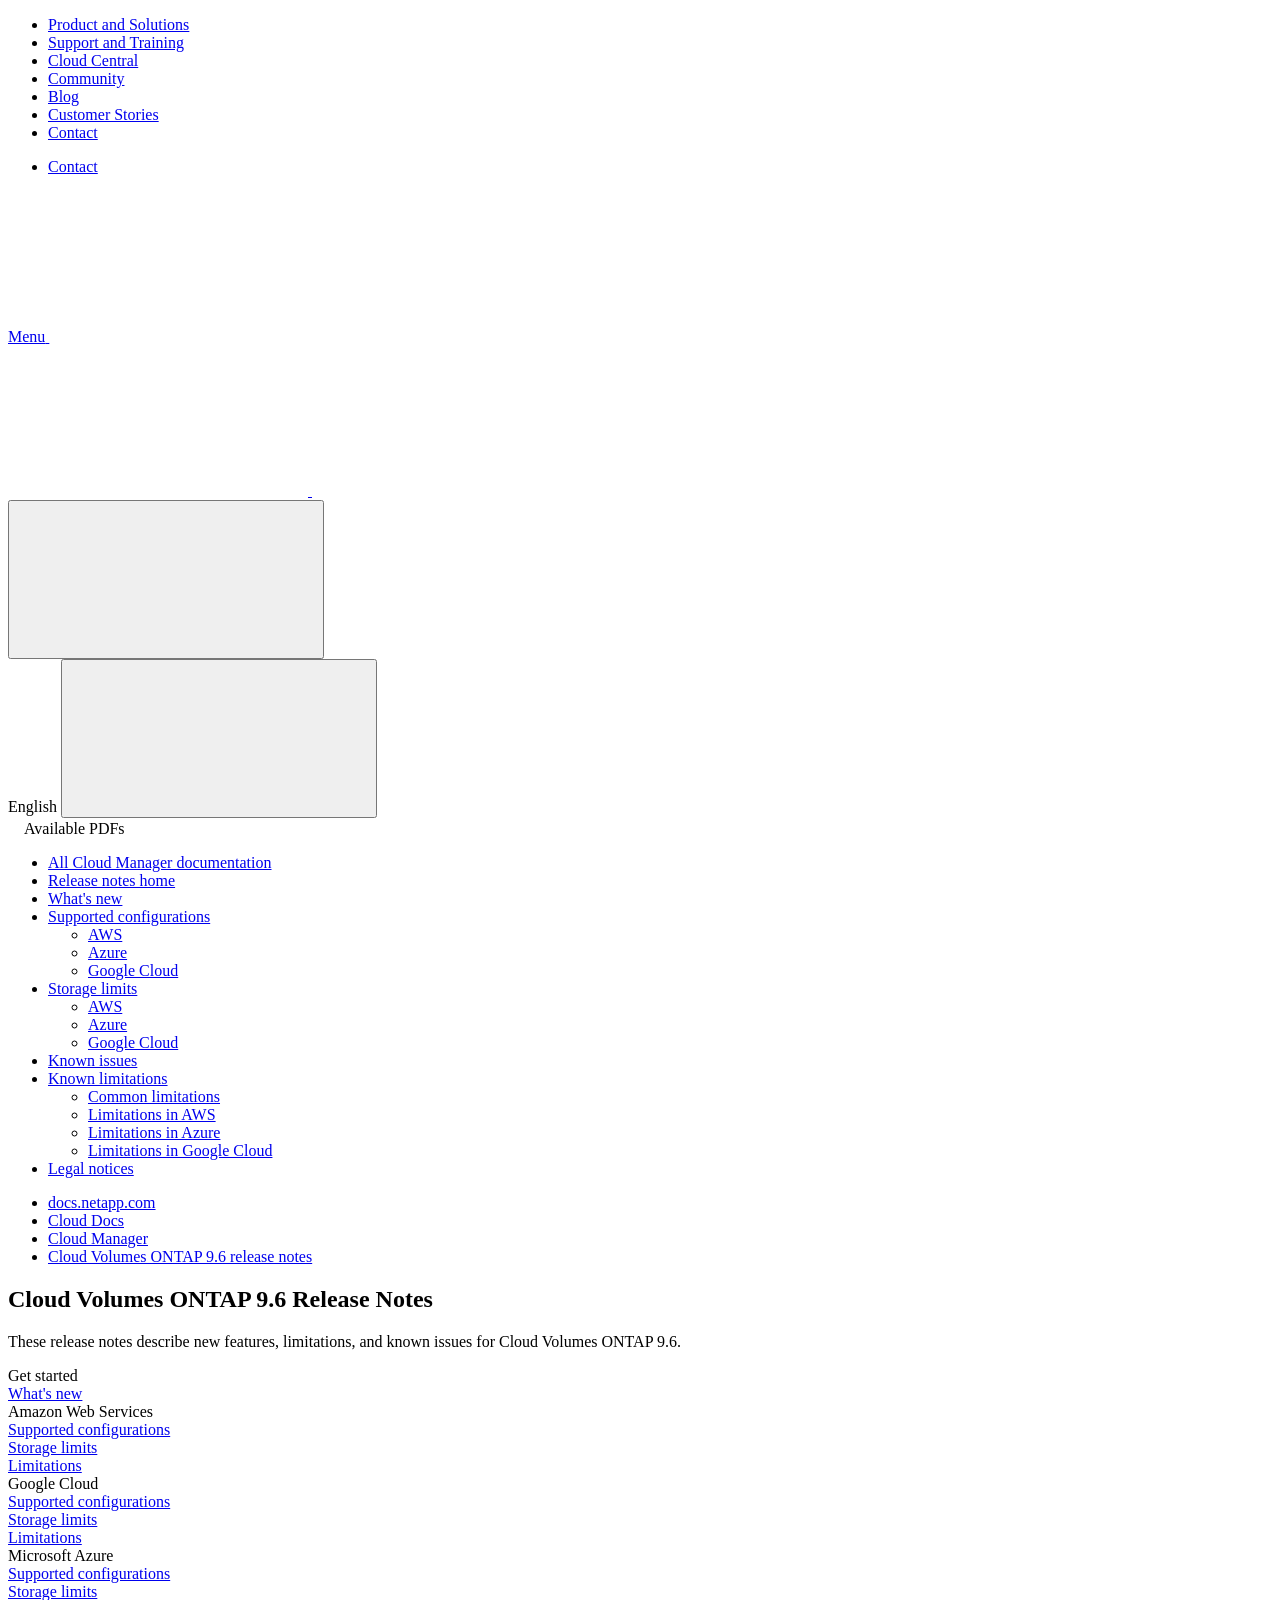
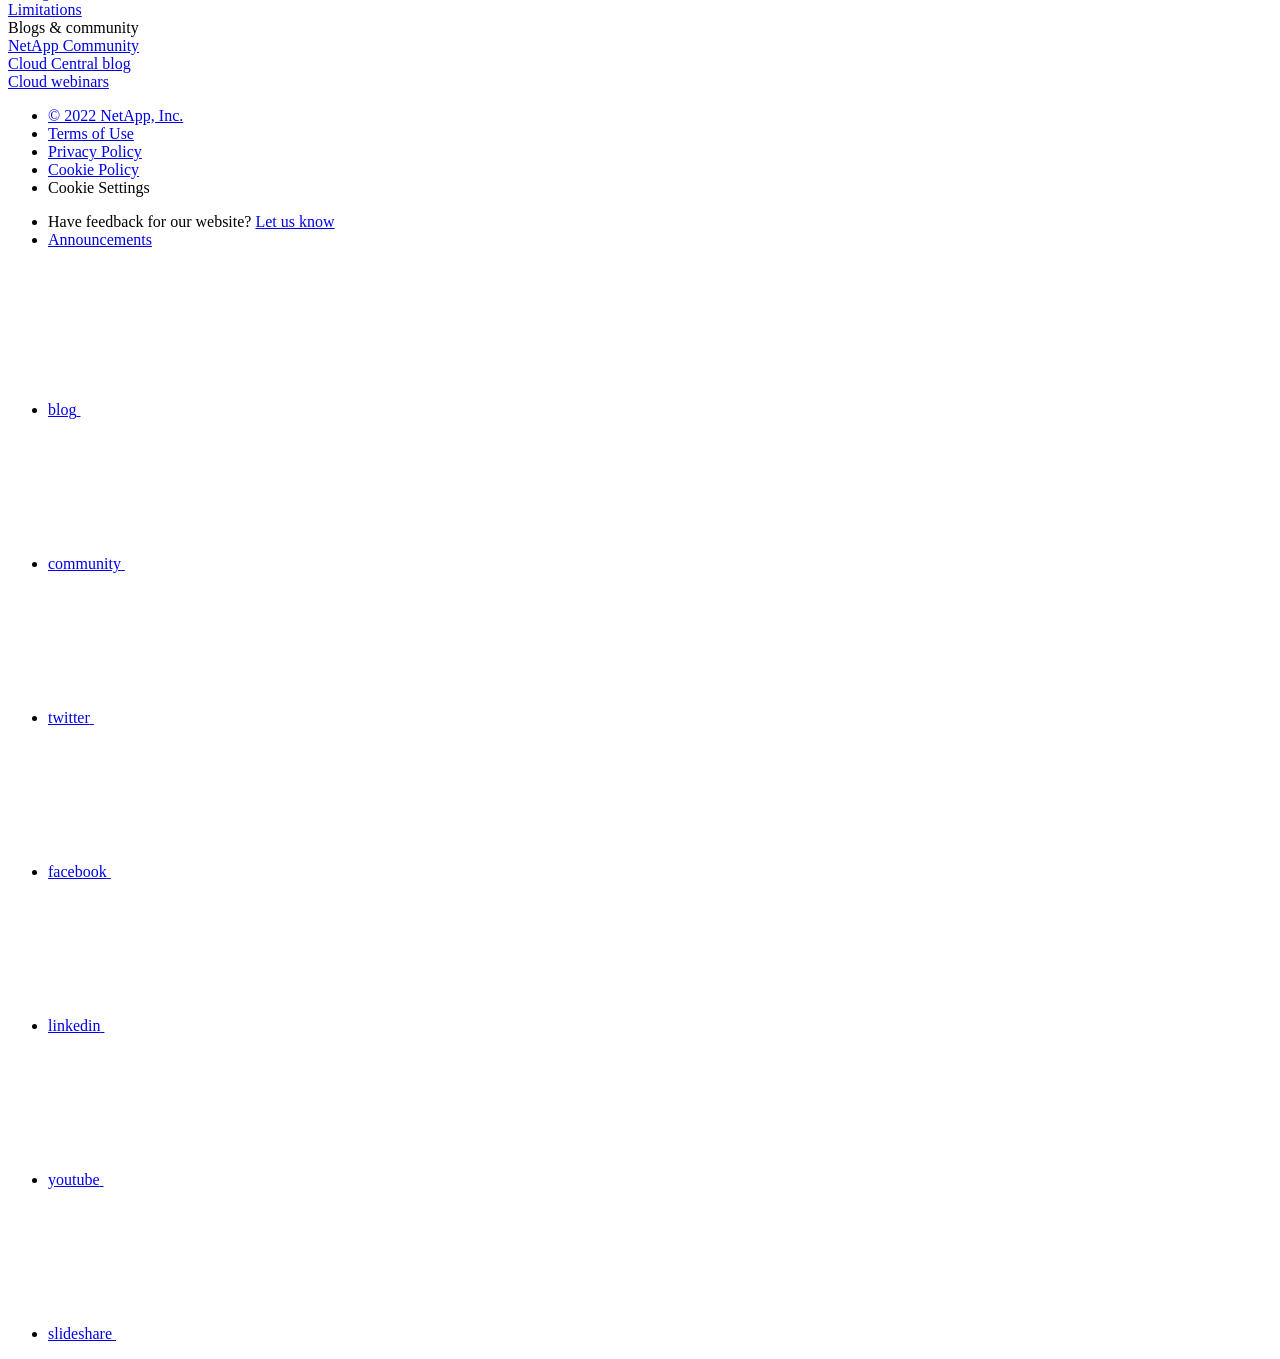
==== index.html @ 89209904 "Deploying to gh-pages from  @ 6f25eb00dc948ad1124d9886e320e7d8498232b2 🚀" ====
<!DOCTYPE html>
<html lang="en">
  <head class="at-element-marker">
  <title>Cloud Volumes ONTAP 9.6 Release Notes | NetApp Documentation</title>
  <meta charset="utf-8">
  <meta http-equiv="x-ua-compatible" content="ie=edge,chrome=1">
  <meta http-equiv="language" content="en">
  <meta name="viewport" content="width=device-width, initial-scale=1">
  <meta property="og:title" content="Cloud Volumes ONTAP 9.6 Release Notes | NetApp Documentation" />
	<meta property="og:type" content="website" />
	<meta property="og:url" content="https://docs.netapp.com/us-en/cloud-volumes-ontap-96-relnotes/index.html" />
	<meta property="og:description" content="These release notes describe new features, limitations, and known issues for Cloud Volumes ONTAP 9.6." />
  <meta property="og:image" content="https://docs.netapp.com/us-en/cloud-volumes-ontap-96-relnotes/images/logo-tophat-social.png" />
  <meta property="og:image:alt" content="NetApp Logo" />
  <meta name="format-detection" content="telephone=no">
  <meta http-equiv="Content-Type" content="text/html; charset=utf-8">
  <meta http-equiv="encoding" content="utf-8">
  <meta http-equiv="nss-type" content="Product Documentation"/>
  <meta http-equiv="nss-subtype" content="User Guide"/><meta name="description" content="These release notes describe new features, limitations, and known issues for Cloud Volumes ONTAP 9.6.">
  <meta name="keywords" content=" "><!-- Icons -->
  <link rel="icon" href="/us-en/cloud-volumes-ontap-96-relnotes/images/favicon.ico" type="image/x-icon">

  <!-- RSS Feed --><link rel="alternate" type="application/rss+xml" title="NetApp Documentation" href="/us-en/cloud-volumes-ontap-96-relnotes/feed.xml"><!-- CSS Definitions: NetApp CSS should be defined after generic css -->

  <!-- Elastic Search -->
  <link rel="stylesheet" href="//cdn.jsdelivr.net/searchkit/0.10.0/theme.css">

  <!-- Controls AsciiDoctor Admonition Blocks -->
  <link rel="stylesheet" type="text/css" href="/us-en/cloud-volumes-ontap-96-relnotes/css/font-awesome.min.css">

  <!-- Controls the shadow effect for search dropdown menu -->
  <link rel="stylesheet" href="/us-en/cloud-volumes-ontap-96-relnotes/css/boxshadowproperties.css">

  <!-- NetApp CSS controls the technical content -->
  <link rel="stylesheet" type="text/css" href="/us-en/cloud-volumes-ontap-96-relnotes/css/netapp.css">

  <!-- WWW CSS Content -->
  <link rel="stylesheet" type="text/css" href="/us-en/cloud-volumes-ontap-96-relnotes/css/www-luci-dotcom.min.css">
  <link rel="stylesheet" type="text/css" href="/us-en/cloud-volumes-ontap-96-relnotes/css/www-netapp-dotcom.css">
  <link rel="stylesheet" href="/us-en/cloud-volumes-ontap-96-relnotes/css/www-netapp-library-critical.min.css" media="all" >
  <link rel="stylesheet" href="/us-en/cloud-volumes-ontap-96-relnotes/css/www-netapp-library-non-critical.min.css" as="style" onload="this.onload=null;this.rel='stylesheet'">
  <link rel="stylesheet" href="/us-en/cloud-volumes-ontap-96-relnotes/css/www-netapp-library-global-header-footer.min.css">

  <!-- NetApp IE Customizations -->
  <link rel="stylesheet" href='/us-en/cloud-volumes-ontap-96-relnotes/css/na-utility.css' type='text/css'>
  <link rel="stylesheet" href='/us-en/cloud-volumes-ontap-96-relnotes/css/na-sidebar.css' type='text/css'>
  <link rel='stylesheet' href='/us-en/cloud-volumes-ontap-96-relnotes/css/clouddocs.css' type='text/css'>
  <link rel='stylesheet' href='/us-en/cloud-volumes-ontap-96-relnotes/css/custom-dropdown.css' type='text/css'>
  <link rel='stylesheet' href='/us-en/cloud-volumes-ontap-96-relnotes/css/na-pagenav.css' type='text/css'>

  
  <link rel="stylesheet" href="/us-en/cloud-volumes-ontap-96-relnotes/css/landing-page.css" type="text/css">
  <link rel="stylesheet" href="/us-en/cloud-volumes-ontap-96-relnotes/css/tabbed-blocks.css" type="text/css">
  <!-- Canonical url -->
  <link rel='stylesheet' href='/us-en/cloud-volumes-ontap-96-relnotes/css/na-feature.css' type='text/css'><!-- Top level site integrations --><script>
    if (document.location.hostname === "docs.netapp.com") {
      var head = document.getElementsByTagName('head')[0];
      var onetrustConsent = document.createElement("script");
      onetrustConsent.type = "text/javascript";
      onetrustConsent.src = "https://cdn.cookielaw.org/consent/72570c5c-fe30-465f-b0e0-b77f7fb4ae34/OtAutoBlock.js";
      head.appendChild(onetrustConsent);

      var onetrustScript = document.createElement("script");
      onetrustScript.type = "text/javascript";
      onetrustScript.src = "https://cdn.cookielaw.org/scripttemplates/otSDKStub.js";
      onetrustScript.charset = "UTF-8";
      onetrustScript.dataset.documentLanguage = "true";
      onetrustScript.dataset.domainScript = "72570c5c-fe30-465f-b0e0-b77f7fb4ae34";
      head.appendChild(onetrustScript);
    }

    function OptanonWrapper() { }

    if (document.location.hostname === "docs.netapp.com") {
      var adobe = document.createElement("script");
      adobe.type = "text/plain";
      adobe.className = "optanon-category-C0002";
      adobe.src = "//assets.adobedtm.com/60287eadf1ee/c284da483c83/launch-e9ff3acac59f.min.js";
      head.appendChild(adobe);

      var google = document.createElement("script");
      google.type = "text/plain";
      google.className = "optanon-category-C0002";
      google.src = "https://www.googletagmanager.com/gtag/js?id=UA-81697994-3";
      head.appendChild(google);

      window.dataLayer = window.dataLayer || [];
      function gtag(){dataLayer.push(arguments);}
      gtag('js', new Date());
      gtag('config', 'UA-81697994-3');
    }
  </script>
  <script src="https://cdnjs.cloudflare.com/ajax/libs/jquery/2.1.4/jquery.min.js"></script>
  <script src="https://cdnjs.cloudflare.com/ajax/libs/jquery-cookie/1.4.1/jquery.cookie.min.js"></script>

  <!-- Used for Product Family Page Sidebar Visibility --><link rel="stylesheet" href='/us-en/cloud-volumes-ontap-96-relnotes/css/product-family.css' type="text/css">
  <script src='/us-en/cloud-volumes-ontap-96-relnotes/js/product-family.js'></script><!-- Used to import Promise for IE. Required for SearchKit -->
  <script src="https://cdnjs.cloudflare.com/ajax/libs/bluebird/3.3.5/bluebird.min.js"></script><script src='/us-en/cloud-volumes-ontap-96-relnotes/js/na-search.js'></script><script src='/us-en/cloud-volumes-ontap-96-relnotes/js/na-pagenav.js'></script><link rel='stylesheet' href='/us-en/cloud-volumes-ontap-96-relnotes/css/prism.css' type='text/css'>
  <link rel='stylesheet' href='/us-en/cloud-volumes-ontap-96-relnotes/css/prism-netapp.css' type='text/css'>


  <script src='/us-en/cloud-volumes-ontap-96-relnotes/js/na-utility.js'></script>
  <script src='/us-en/cloud-volumes-ontap-96-relnotes/js/clouddocs.js'></script>
  <script src='/us-en/cloud-volumes-ontap-96-relnotes/js/jquery.navgoco.min.js'></script>
  <script src="https://maxcdn.bootstrapcdn.com/bootstrap/3.3.7/js/bootstrap.min.js" integrity="sha384-Tc5IQib027qvyjSMfHjOMaLkfuWVxZxUPnCJA7l2mCWNIpG9mGCD8wGNIcPD7Txa" crossorigin="anonymous"></script>
  <script src='/us-en/cloud-volumes-ontap-96-relnotes/js/toc.js'></script>
  <script src='/us-en/cloud-volumes-ontap-96-relnotes/js/customscripts.js'></script><script>
      $(document).ready(function() {
          
          var collapseOnInit = true;
          

          var navSettings = {
              "caretHtml": '',
              "accordion": collapseOnInit,
              "openClass": 'active', // open
              "save": false, // leave false or nav highlighting doesn't work right
              "cookie": {
                  "name": 'navgoco',
                  "expires": false,
                  "path": '/'
              },
              "slide": {
                  "duration": 400,
                  "easing": 'swing'
              }
          };

          // Initialize navgoco with default options
          $("#mysidebar").navgoco(navSettings);
          

          $("#collapseAll").click(function(e) {
              e.preventDefault();
              $("#mysidebar").navgoco('toggle', false);
          });

          $("#expandAll").click(function(e) {
              e.preventDefault();
              $("#mysidebar").navgoco('toggle', true);
          });

      });

  </script>
  <script>
      $(document).ready(function() {
          $("#tg-sb-link").click(function() {
              $("#tg-sb-sidebar").toggle();
              $("#tg-sb-content").toggleClass('col-md-9');
              $("#tg-sb-content").toggleClass('col-md-12');
              $("#tg-sb-icon").toggleClass('fa-toggle-on');
              $("#tg-sb-icon").toggleClass('fa-toggle-off');
          });
      });
  </script>
  <script src='/us-en/cloud-volumes-ontap-96-relnotes/js/custom-dropdown.js'></script>
  <script src='/us-en/cloud-volumes-ontap-96-relnotes/js/FileSaver.min.js'></script>
  <script src='/us-en/cloud-volumes-ontap-96-relnotes/js/jszip-utils.min.js'></script>
  <script src='/us-en/cloud-volumes-ontap-96-relnotes/js/jszip.min.js'></script>
  <script src='/us-en/cloud-volumes-ontap-96-relnotes/js/pdf-ux.js'></script>
</head>


  <body class role="document" data-flavor="">
    <div id="page" class="n-off-canvas-menu">
      <div class="n-off-canvas-menu__menu"><!--TODO: Add offcanvas code --></div>
      <div class="n-off-canvas-menu__content-wrap">
        <header class="site-header" id="banner">
  
  <!-- Start Page Toolbar -->
  
  
  <!-- Start top_hat -->
  <div class="n-top-hat">
    <div class="n-container">
      <div class="n-top-hat__cross-property-nav">
        <ul class="n-top-hat__list">
          <li class="n-top-hat__list-item">
            <a href="https://www.netapp.com/products-a-z/" class="n-top-hat__link">Product and Solutions</a>
          </li>
          <li class="n-top-hat__list-item">
            <a href="https://www.netapp.com/support-and-training/netapp-university/" class="n-top-hat__link">Support and Training</a>
          </li>
          <li class="n-top-hat__list-item">
            <a href="https://cloud.netapp.com" class="n-top-hat__link">Cloud Central</a>
          </li>
          <li class="n-top-hat__list-item">
            <a href="https://community.netapp.com/" class="n-top-hat__link">Community</a>
          </li>
          <li class="n-top-hat__list-item">
            <a href="https://blog.netapp.com/" class="n-top-hat__link">Blog</a>
          </li>
          <li class="n-top-hat__list-item">
            <a href="https://customers.netapp.com/en/" class="n-top-hat__link">Customer Stories</a>
          </li>
          <li class="n-top-hat__list-item">
            <a href="https://www.netapp.com/us/contact-us/index.aspx" target="_self" class="n-top-hat__link" data-ntap-ui="contact-us">Contact</a>
          </li>
        </ul>
      </div>
      <div class="n-top-hat__utils">
        <ul class="n-top-hat__list">
          <li class="n-top-hat__list-item">
            <a href="https://www.netapp.com/us/contact-us/index.aspx" target="_self" class="n-top-hat__link" data-ntap-ui="contact-us">Contact</a>
          </li>
        </ul>
      </div>
    </div>
  </div>
  <!-- End top_hat -->

  <!-- Start property bar -->
  <style>
    .n-property-navigation-bar__menus--desktop-experience .n-menu--mega__default-content__heading span {
    color: #34B0FF;
    }
  </style>
  <div class="n-property-bar " data-ntap-ui="sticky-nav">
    <div class="n-property-bar__inner-wrap">
      <div class="n-property-bar__menu-toggle">
        <a href="#" class="n-property-bar__menu-toggle-link">
          <span class="n-property-bar__menu-toggle-text">Menu</span>
          <svg class="n-icon-bars n-property-bar__menu-toggle-icon" aria-labelledby="title">
            <title>bars</title>
            <use xlink:href="/us-en/cloud-volumes-ontap-96-relnotes/common/svg/sprite.svg#bars"></use>
          </svg>
        </a>
      </div>
      <div class="n-property-bar__property-mark ">
        <a href="https://www.netapp.com" class="n-property-bar__property-link">
          <div class="n-property-bar__logo">
            <svg class="n-icon-netapp-mark n-icon-netapp-mark n-property-bar__netapp-mark-icon" aria-labelledby="title">
              <title>netapp-mark</title>
              <use xlink:href="/us-en/cloud-volumes-ontap-96-relnotes/common/svg/sprite.svg#netapp-mark"></use>
            </svg>
            <svg class="n-icon-netapp-logo n-property-bar__logo-svg" aria-labelledby="title">
              <title>netapp-logo</title>
              <use xlink:href="/us-en/cloud-volumes-ontap-96-relnotes/common/svg/sprite.svg#netapp-logo"></use>
            </svg>
          </div>
        </a>
      </div>

      
      <div class="search-property-bar">
        <div id="search-demo-container" class="searchbox n-property-bar__search">
          <div id="react-search" 
          data-search-html="/us-en/cloud-volumes-ontap-96-relnotes/search.html"
          data-type="widget" 
          data-placeholder="Search Documentation" 
          data-no-results-found="No results were found for {query}" 
          data-did-you-mean="Search for {suggestion}." 
          data-no-results-found-did-you-mean="No results found for {query}. Did you mean {suggestion}?" 
          data-results-found="{hitCount} results found"  
          data-sk-es-pf-indexes=""
          data-flavor=""></div>
          <button class="n-property-bar__search-toggle-button" type="button">
            <svg class="n-icon-search n-property-bar__search-toggle-button-icon" aria-labelledby="title">
              <title>search</title>
              <use xmlns:xlink="http://www.w3.org/1999/xlink" xlink:href="/us-en/cloud-volumes-ontap-96-relnotes/common/svg/sprite.svg#search"></use>
            </svg>
          </button>
        </div>
      </div>
      
    </div>
  </div>
  <div class="n-property-bar__toolbar">
    <!-- Start Language Selector --><div id="ie-i18n" class="n-property-bar__lang-selector">
      <div id="ie-i18n-menu">
      <span class="ie-i18n-lang">English</span>
        <button class="ie-i18n-icon-container" type="button">
          <svg class="n-globe__icon" aria-labelledby="title">
            <title>globe</title>
            <use xmlns:xlink="http://www.w3.org/1999/xlink" xlink:href="/us-en/cloud-volumes-ontap-96-relnotes/common/svg/sprite.svg#globe"></use>
          </svg>
        </button>
      </div>
      <div id="n-property-navigation-bar__menu--language-selector" class="ie-i18n-results-container n-menu n-menu--v3 n-menu--is-active" style="display: none;">
        <div class="n-language-selector-menu">
          <ul class="n-menu__list">
            <li class="n-menu__list-column">
              <ul class="n-menu__list"><li class="n-menu__list-item n-menu__list-item--level-1">
                  <a href="https://docs.netapp.com/us-en/cloud-volumes-ontap-96-relnotes/index.html" class="n-menu__header-text"><span translate="no" class="notranslate">English</span></a>
                </li><li class="n-menu__list-item n-menu__list-item--level-1">
                  <a href="https://docs.netapp.com/ja-jp/cloud-volumes-ontap-96-relnotes/index.html" class="n-menu__header-text"><span translate="no" class="notranslate">日本語</span></a>
                </li><li class="n-menu__list-item n-menu__list-item--level-1">
                  <a href="https://docs.netapp.com/zh-cn/cloud-volumes-ontap-96-relnotes/index.html" class="n-menu__header-text"><span translate="no" class="notranslate">简体中文</span></a>
                </li><li class="n-menu__list-item n-menu__list-item--level-1">
                  <a href="https://docs.netapp.com/ko-kr/cloud-volumes-ontap-96-relnotes/index.html" class="n-menu__header-text"><span translate="no" class="notranslate">한국어</span></a>
                </li></ul>
            </li>
          </ul>
        </div>
      </div>
    </div><!-- End Language Selector -->

    <div class="n-property-bar__cta"></div>
  </div>
  <script>
    $(function(){
        var currentLocalization = $('html').attr('lang');

        var localizationsDictionary = {
            "en-CA" : "https://www.netapp.com/search/index.aspx?for_cr=canada&",
            "en-IN" : "https://www.netapp.com/search/index.aspx?for_cr=india&",
            "nl-NL" : "https://www.netapp.com/search/index.aspx?for_cr=netherlands&",
            "ru-RU" : "https://www.netapp.com/search/index.aspx?for_cr=russia&",
            "sv-SE" : "https://www.netapp.com/search/index.aspx?for_cr=sweden&",
            "it-IT" : "https://www.netapp.com/search/index.aspx?for_cr=italy&",
            "he-IL" : "https://www.netapp.com/search/index.aspx?for_cr=israel&",
            "ko-KR" : "https://www.netapp.com/search/index.aspx?for_cr=korea&",
            "zh-TW" : "https://www.netapp.com/search/index.aspx?for_cr=taiwan&",
            "en-GB" : "https://www.netapp.com/search/index.aspx?for_cr=unitedkingdom&",
            "en-SG" : "https://www.netapp.com/search/index.aspx?for_cr=asean&",
            "en-AU" : "https://www.netapp.com/search/index.aspx?for_cr=australia&",
            "pt-BR" : "https://www.netapp.com/search/index.aspx?for_cr=brasil&",
            "de-CH" : "https://www.netapp.com/search/index.aspx?for_cr=switzerland&",
            "es-MX" : "https://www.netapp.com/search/index.aspx?for_cr=mexico&"
        };

        if($('html').hasClass('ntap-whitelisted') && localizationsDictionary.hasOwnProperty(currentLocalization)) {
            $('.n-property-bar__property-link').attr('href', '/');
        }
    });
  </script>
  <!-- End property bar -->
</header>


        <main id="n-main-content" class="n-main-content">
          <!-- Start Documentation Content -->
<div class="ie-main">
  <!-- Sidebar Column -->
  
  <div class="col-md-3" id="sidebar-height">
      <div class="n-pdf-header">
  <a id="toggleButtonPdf" class="n-pdf-button" type="button">
    <img src="/us-en/cloud-volumes-ontap-96-relnotes/images/pdf.png" width="16" height="16"/>Available PDFs<span>
    </span>
  </a>
</div>
<div class="n-pdf-body-container">
  <ul id="toggleContainerPdf" class="n-pdf-body" style="display:none;"><li class="pdf-ux-container">
        
        
        
        <a target="_blank" href="/us-en/cloud-volumes-ontap-96-relnotes/pdfs/fullsite-sidebar/Cloud_Volumes_ONTAP_9_6_Release_Notes.pdf" >
          <img src="/us-en/cloud-volumes-ontap-96-relnotes/images/pdf.png" width="16" height="16"/>PDF of this doc site</a>


    <ul class="subfolders" style="display:none;"><li class="active pdf-hide">
  <a target="_blank" href="/us-en/cloud-volumes-ontap-96-relnotes/pdfs/pages/index.pdf" >
    <img src="/us-en/cloud-volumes-ontap-96-relnotes/images/pdf.png" width="16" height="16"/>
    PDF of this page
  </a>
</li>

</ul>
  





    
      <ul class="subfolders" style="display:none;">
        <li class="pdf-ux-container">
          
          
          
          <a target="_blank" 
            
              href="/us-en/cloud-volumes-ontap-96-relnotes/pdfs/sidebar/Supported_configurations.pdf" 
            
          >
            <img src="/us-en/cloud-volumes-ontap-96-relnotes/images/pdf.png" width="16" height="16"/>
            Supported configurations
          </a>
          







          
        </li>
      </ul>
    

  



    
      <ul class="subfolders" style="display:none;">
        <li class="pdf-ux-container">
          
          
          
          <a target="_blank" 
            
              href="/us-en/cloud-volumes-ontap-96-relnotes/pdfs/sidebar/Storage_limits.pdf" 
            
          >
            <img src="/us-en/cloud-volumes-ontap-96-relnotes/images/pdf.png" width="16" height="16"/>
            Storage limits
          </a>
          







          
        </li>
      </ul>
    

  





    
      <ul class="subfolders" style="display:none;">
        <li class="pdf-ux-container">
          
          
          
          <a target="_blank" 
            
              href="/us-en/cloud-volumes-ontap-96-relnotes/pdfs/sidebar/Known_limitations.pdf" 
            
          >
            <img src="/us-en/cloud-volumes-ontap-96-relnotes/images/pdf.png" width="16" height="16"/>
            Known limitations
          </a>
          









          
        </li>
      </ul>
    

  




</li></ul>
  <div class="zip-pdf-link-container" style="display: none;">   
    <a href="#" id="zipPdf">
      <img src="/us-en/cloud-volumes-ontap-96-relnotes/images/pdf-zip.png" width="16" height="16"/>
      <pre>Collection of separate PDF docs<span class="zip-size"></span></pre>
    </a><div id="zip-link-popup" class="hide">
    <div class="inner-modal">
        <div class="downloading-progress">
            <div class="spinner"></div>
            <h1>Creating your file...</h1>
            <div>This may take a few minutes. Thanks for your patience.</div>
            <button class="cancel-download-btn" type="button">Cancel</button>
        </div>
        <div class="download-complete hide">
            <div class="done-icon">
                <svg xmlns="http://www.w3.org/2000/svg" width="24" height="24" viewBox="0 0 24 24"><path d="M20.285 2l-11.285 11.567-5.286-5.011-3.714 3.716 9 8.728 15-15.285z"/></svg>
            </div>
            <div>Your file is ready</div>
            <button class="cancel-download-btn" type="button">OK</button>
        </div>
    </div>
</div>
<script>
    $(".cancel-download-btn").click(function(){
        $("#zip-link-popup").addClass("hide");
        $("#zip-link-popup .downloading-progress").removeClass("hide");
        $("#zip-link-popup .download-complete").addClass("hide");
    });
</script></div>
</div>
<script>
  $("#toggleContainerPdf li.active:last-child").parents('ul.subfolders').toggle('display');
  $("#toggleButtonPdf").click(function () {
    $("#toggleContainerPdf").toggle('display');
    $(".n-pdf-body-container .zip-pdf-link-container").toggle('display');
  });
</script><div class="sidebar-nav-container">
  <ul id="mysidebar" class="nav"><li class=" "><a class="na-navbar-padding" href="https://docs.netapp.com/us-en/cloud-manager-family">
        All Cloud Manager documentation
      </a></li><li class="  active "><a class="na-navbar-padding" href="/us-en/cloud-volumes-ontap-96-relnotes/index.html">
        Release notes home
      </a></li><li class=" "><a class="na-navbar-padding" href="/us-en/cloud-volumes-ontap-96-relnotes/reference-new.html">
        What's new
      </a></li><li class="subfolders "><a href="#">
        <div class="na-navbar-padding"> Supported configurations</div>
      </a>
      <ul><li class=" "><a class="na-navbar-padding" href="/us-en/cloud-volumes-ontap-96-relnotes/reference-configs-aws.html">
        AWS
      </a></li><li class=" "><a class="na-navbar-padding" href="/us-en/cloud-volumes-ontap-96-relnotes/reference-configs-azure.html">
        Azure
      </a></li><li class=" "><a class="na-navbar-padding" href="/us-en/cloud-volumes-ontap-96-relnotes/reference-configs-gcp.html">
        Google Cloud
      </a></li></ul></li><li class="subfolders "><a href="#">
        <div class="na-navbar-padding"> Storage limits</div>
      </a>
      <ul><li class=" "><a class="na-navbar-padding" href="/us-en/cloud-volumes-ontap-96-relnotes/reference-limits-aws.html">
        AWS
      </a></li><li class=" "><a class="na-navbar-padding" href="/us-en/cloud-volumes-ontap-96-relnotes/reference-limits-azure.html">
        Azure
      </a></li><li class=" "><a class="na-navbar-padding" href="/us-en/cloud-volumes-ontap-96-relnotes/reference-limits-gcp.html">
        Google Cloud
      </a></li></ul></li><li class=" "><a class="na-navbar-padding" href="/us-en/cloud-volumes-ontap-96-relnotes/reference-issues.html">
        Known issues
      </a></li><li class="subfolders "><a href="#">
        <div class="na-navbar-padding"> Known limitations</div>
      </a>
      <ul><li class=" "><a class="na-navbar-padding" href="/us-en/cloud-volumes-ontap-96-relnotes/reference-limitations.html">
        Common limitations
      </a></li><li class=" "><a class="na-navbar-padding" href="/us-en/cloud-volumes-ontap-96-relnotes/reference-limitations-aws.html">
        Limitations in AWS
      </a></li><li class=" "><a class="na-navbar-padding" href="/us-en/cloud-volumes-ontap-96-relnotes/reference-limitations-azure.html">
        Limitations in Azure
      </a></li><li class=" "><a class="na-navbar-padding" href="/us-en/cloud-volumes-ontap-96-relnotes/reference-limitations-gcp.html">
        Limitations in Google Cloud
      </a></li></ul></li><li class=" "><a class="na-navbar-padding" href="/us-en/cloud-volumes-ontap-96-relnotes/legal-notices.html">
        Legal notices
      </a></li></ul>
</div>
<script>
  window.onscroll = () => {
    const value = -40 - (document.body.scrollHeight - (window.innerHeight + document.scrollingElement.scrollTop));
    
    document.getElementById("sidebar-height").style.bottom = Math.max(0,value) + "px";
};
</script>
<!-- this highlights the active parent class in the navgoco sidebar. this is critical so that the parent expands when you're viewing a page. This must appear below the sidebar code above. Otherwise, if placed inside customscripts.js, the script runs before the sidebar code runs and the class never gets inserted.-->
<script>$("li.active").parents('li').toggleClass("active");</script>


  </div>
  

  <div class="ie-content-pane n-doc__component-detail-content n-doc__component-detail-content--show-code">
    <!-- Begin of page container --><article class="page-content">
      <div class="ie-utility">
  <div class="ie-menu">
    <div class="n-breadcrumb">
      <ul class="n-breadcrumb__list">
        <li class="n-breadcrumb__list-item">
          <a href="https://docs.netapp.com">docs.netapp.com</a>
        </li>
        
        <li class="n-breadcrumb__list-item">
          <a href="https://docs.netapp.com/us-en/cloud/">Cloud Docs</a>
        </li>
        

        
        <li class="n-breadcrumb__list-item">
          <a href="https://docs.netapp.com/us-en/cloud-manager-family/">Cloud Manager</a>
        </li>
        

        <li class="n-breadcrumb__list-item">
          <a href="/us-en/cloud-volumes-ontap-96-relnotes/">Cloud&nbsp;Volumes&nbsp;ONTAP&nbsp;9.6&nbsp;release&nbsp;notes</a>
        </li>

      </ul>
    </div>
    <div style="clear: both"></div><!-- Main needs to have height -->
  </div>
</div>

      <div class="n-band n-band--docs n-band--belted">
  <div class="n-container" style="margin: 0 auto; padding: 0;">
    <div class="n-row">
      <div class="n-col-sm-12"><div class="n-doc__component-detail-heading-wrap">
          <h1 class="n-doc__component-detail-heading">Cloud Volumes ONTAP 9.6 Release Notes</h1>
        </div>
        <section class="n-band__section">
  <p>These release notes describe new features, limitations, and known issues for Cloud Volumes ONTAP 9.6.</p>
</section><div class="n-band__content">
  <div class="n-layout-flex" data-ntap-layout="4">
    
      
      <div class="n-feature-block n-feature-block__align--center n-layout-flex__item ie-feature-block">
        <div class="n-feature-block__content">
          <div class="ie-feature-block__header">
            <div class="ie-feature-block__text">
              Get started
            </div>
          </div>
          
            
            <div class="ie-feature-block__section">
              
              <a class="ie-feature-block__link" href="reference-new.html">What's new</a>
            </div>
            
          
        </div>
      </div>
      
    
      
      <div class="n-feature-block n-feature-block__align--center n-layout-flex__item ie-feature-block">
        <div class="n-feature-block__content">
          <div class="ie-feature-block__header">
            <div class="ie-feature-block__text">
              Amazon Web Services
            </div>
          </div>
          
            
            <div class="ie-feature-block__section">
              
              <a class="ie-feature-block__link" href="reference-configs-aws.html">Supported configurations</a>
            </div>
            
          
            
            <div class="ie-feature-block__section">
              
              <a class="ie-feature-block__link" href="reference-limits-aws.html">Storage limits</a>
            </div>
            
          
            
            <div class="ie-feature-block__section">
              
              <a class="ie-feature-block__link" href="reference-limitations-gcp.html">Limitations</a>
            </div>
            
          
        </div>
      </div>
      
    
      
      <div class="n-feature-block n-feature-block__align--center n-layout-flex__item ie-feature-block">
        <div class="n-feature-block__content">
          <div class="ie-feature-block__header">
            <div class="ie-feature-block__text">
              Google Cloud
            </div>
          </div>
          
            
            <div class="ie-feature-block__section">
              
              <a class="ie-feature-block__link" href="reference-configs-gcp.html">Supported configurations</a>
            </div>
            
          
            
            <div class="ie-feature-block__section">
              
              <a class="ie-feature-block__link" href="reference-limits-gcp.html">Storage limits</a>
            </div>
            
          
            
            <div class="ie-feature-block__section">
              
              <a class="ie-feature-block__link" href="reference-limitations-gcp.html">Limitations</a>
            </div>
            
          
        </div>
      </div>
      
    
      
      <div class="n-feature-block n-feature-block__align--center n-layout-flex__item ie-feature-block">
        <div class="n-feature-block__content">
          <div class="ie-feature-block__header">
            <div class="ie-feature-block__text">
              Microsoft Azure
            </div>
          </div>
          
            
            <div class="ie-feature-block__section">
              
              <a class="ie-feature-block__link" href="reference-configs-azure.html">Supported configurations</a>
            </div>
            
          
            
            <div class="ie-feature-block__section">
              
              <a class="ie-feature-block__link" href="reference-limits-azure.html">Storage limits</a>
            </div>
            
          
            
            <div class="ie-feature-block__section">
              
              <a class="ie-feature-block__link" href="reference-limitations-azure.html">Limitations</a>
            </div>
            
          
        </div>
      </div>
      
    
      
      <div class="n-feature-block n-feature-block__align--center n-layout-flex__item ie-feature-block">
        <div class="n-feature-block__content">
          <div class="ie-feature-block__header">
            <div class="ie-feature-block__text">
              Blogs & community
            </div>
          </div>
          
            
            <div class="ie-feature-block__section">
              
              <a class="ie-feature-block__link" href="https://community.netapp.com/t5/Cloud-Data-Services/ct-p/CDS">NetApp Community</a>
            </div>
            
          
            
            <div class="ie-feature-block__section">
              
              <a class="ie-feature-block__link" href="https://cloud.netapp.com/blog">Cloud Central blog</a>
            </div>
            
          
            
            <div class="ie-feature-block__section">
              
              <a class="ie-feature-block__link" href="https://cloud.netapp.com/events">Cloud webinars</a>
            </div>
            
          
        </div>
      </div>
      
    
  </div>
</div>

        <section class="n-band__section">
          
        </section>
      </div>
    </div>
  </div>
</div>

    </article>
    <!-- Page Container -->
  </div>

  <div style="clear: both"></div><!-- Main needs to have height --></div>

        </main>

        <footer class="n-footer">
  <div class="n-footer__bottom">
    <div class="n-container">
      <div class="n-footer__bottom-left">
        <div class="n-footer__copyright">
          <ul class="n-footer__copyright-list">
            <li class="n-footer__copyright-link">
              <a href="https://www.netapp.com/us/legal/copyright.aspx">© 2022 NetApp, Inc.</a>
            </li>
            <li class="n-footer__copyright-link">
              <a href="https://www.netapp.com/company/legal/terms-of-use/">Terms of Use</a>
            </li>
            <li class="n-footer__copyright-link">
              <a href="https://www.netapp.com/company/legal/privacy-policy/">Privacy Policy</a>
            </li>
            <li class="n-footer__copyright-link">
              <a href="https://www.netapp.com/company/legal/cookie-policy/">Cookie Policy</a>
            </li>
            <li class="n-footer__copyright-link">
              <a class="ot-sdk-show-settings">Cookie Settings</a>
            </li>
          </ul>
        </div>
      </div>
      <div class="n-footer__bottom-right">
        <div class="n-footer__copyright">
          <ul class="n-footer__copyright-list">
            <li class="n-footer__copyright-link">
              <span class="n-footer__fine-print">Have feedback for our website?</span>
              <a target="_self" href="javascript:netapp_mailto()">Let us know</a>
            </li>
            <li class="n-footer__copyright-link">
              <a href="https://docs.netapp.com/us-en/announcements/">Announcements</a>
            </li>
          </ul>
        </div>
        <div class="n-footer__social-links">
          <ul class="n-footer__social-link-list">
            <li class="n-footer__social-link-list-item">
              <a class="n-footer__social-link" data-ntap-social="follow-blog" href="https://blog.netapp.com"
                target="_blank" title="blog" alt="blog">
                <span class="n-footer__social-link-text">blog</span>
                <svg class="n-icon-blog n-footer__social-link-icon" aria-labelledby="title">
                  <title>blog@</title>
                  <use xmlns:xlink="http://www.w3.org/1999/xlink"
                    xlink:href="/us-en/cloud-volumes-ontap-96-relnotes/common/svg/sprite.svg#blog"></use>
                </svg>
              </a>
            </li>
            <li class="n-footer__social-link-list-item">
              <a class="n-footer__social-link" data-ntap-social="follow-community" href="https://community.netapp.com/"
                target="_blank" title="community" alt="community">
                <span class="n-footer__social-link-text">community</span>
                <svg class="n-icon-community n-footer__social-link-icon" aria-labelledby="title">
                  <title>community@</title>
                  <use xmlns:xlink="http://www.w3.org/1999/xlink"
                    xlink:href="/us-en/cloud-volumes-ontap-96-relnotes/common/svg/sprite.svg#comments"></use>
                </svg>
              </a>
            </li>
            <li class="n-footer__social-link-list-item">
              <a class="n-footer__social-link" data-ntap-social="follow-twitter" href="https://twitter.com/netapp"
                target="_blank" title="twitter" alt="twitter">
                <span class="n-footer__social-link-text">twitter</span>
                <svg class="n-icon-twitter n-footer__social-link-icon" aria-labelledby="title">
                  <title>twitter@</title>
                  <use xmlns:xlink="http://www.w3.org/1999/xlink"
                    xlink:href="/us-en/cloud-volumes-ontap-96-relnotes/common/svg/sprite.svg#twitter"></use>
                </svg>
              </a>
            </li>
            <li class="n-footer__social-link-list-item">
              <a class="n-footer__social-link" data-ntap-social="follow-facebook" href="https://www.facebook.com/NetApp"
                target="_blank" title="facebook" alt="facebook">
                <span class="n-footer__social-link-text">facebook</span>
                <svg class="n-icon-facebook n-footer__social-link-icon" aria-labelledby="title">
                  <title>facebook@</title>
                  <use xmlns:xlink="http://www.w3.org/1999/xlink"
                    xlink:href="/us-en/cloud-volumes-ontap-96-relnotes/common/svg/sprite.svg#facebook"></use>
                </svg>
              </a>
            </li>
            <li class="n-footer__social-link-list-item">
              <a class="n-footer__social-link" data-ntap-social="follow-linkedin"
                href="https://www.linkedin.com/company/netapp" target="_blank" title="linkedin" alt="linkedin">
                <span class="n-footer__social-link-text">linkedin</span>
                <svg class="n-icon-linkedin n-footer__social-link-icon" aria-labelledby="title">
                  <title>linkedin@</title>
                  <use xmlns:xlink="http://www.w3.org/1999/xlink"
                    xlink:href="/us-en/cloud-volumes-ontap-96-relnotes/common/svg/sprite.svg#linkedin"></use>
                </svg>
              </a>
            </li>
            <li class="n-footer__social-link-list-item">
              <a class="n-footer__social-link" data-ntap-social="follow-youtube"
                href="https://www.youtube.com/user/NetAppTV" target="_blank" title="youtube" alt="youtube">
                <span class="n-footer__social-link-text">youtube</span>
                <svg class="n-icon-youtube n-footer__social-link-icon" aria-labelledby="title">
                  <title>youtube@</title>
                  <use xmlns:xlink="http://www.w3.org/1999/xlink"
                    xlink:href="/us-en/cloud-volumes-ontap-96-relnotes/common/svg/sprite.svg#youtube"></use>
                </svg>
              </a>
            </li>
            <li class="n-footer__social-link-list-item">
              <a class="n-footer__social-link" data-ntap-social="follow-slideshare"
                href="https://www.slideshare.net/NetApp" target="_blank" title="slideshare" alt="slideshare">
                <span class="n-footer__social-link-text">slideshare</span>
                <svg class="n-icon-slideshare n-footer__social-link-icon" aria-labelledby="title">
                  <title>slideshare@</title>
                  <use xmlns:xlink="http://www.w3.org/1999/xlink"
                    xlink:href="/us-en/cloud-volumes-ontap-96-relnotes/common/svg/sprite.svg#slideshare"></use>
                </svg>
              </a>
            </li>
          </ul>
        </div>
      </div>
    </div>
  </div>
</footer>

      </div><!-- Elasticsearch JS --><script type="text/javascript" src='/us-en/cloud-volumes-ontap-96-relnotes/js/bundle.js'></script><!-- Syntax Highlighting -->
      <script type="text/javascript" src='/us-en/cloud-volumes-ontap-96-relnotes/js/prism.js'></script>
      <script type="text/javascript" src='/us-en/cloud-volumes-ontap-96-relnotes/js/prism-curl.js'></script>
    </div>
    <script>
      document.body.offsetWidth=1903;
      cookieLaw = {}
      cookieLaw.euCountry = "US";
      cookieLaw.invoke = function(){return false;}
    </script>
    <script src='/us-en/cloud-volumes-ontap-96-relnotes/js/www-ntap.js'></script>
    <script src='/us-en/cloud-volumes-ontap-96-relnotes/js/tabbed-blocks.js'></script>
  </body></html>
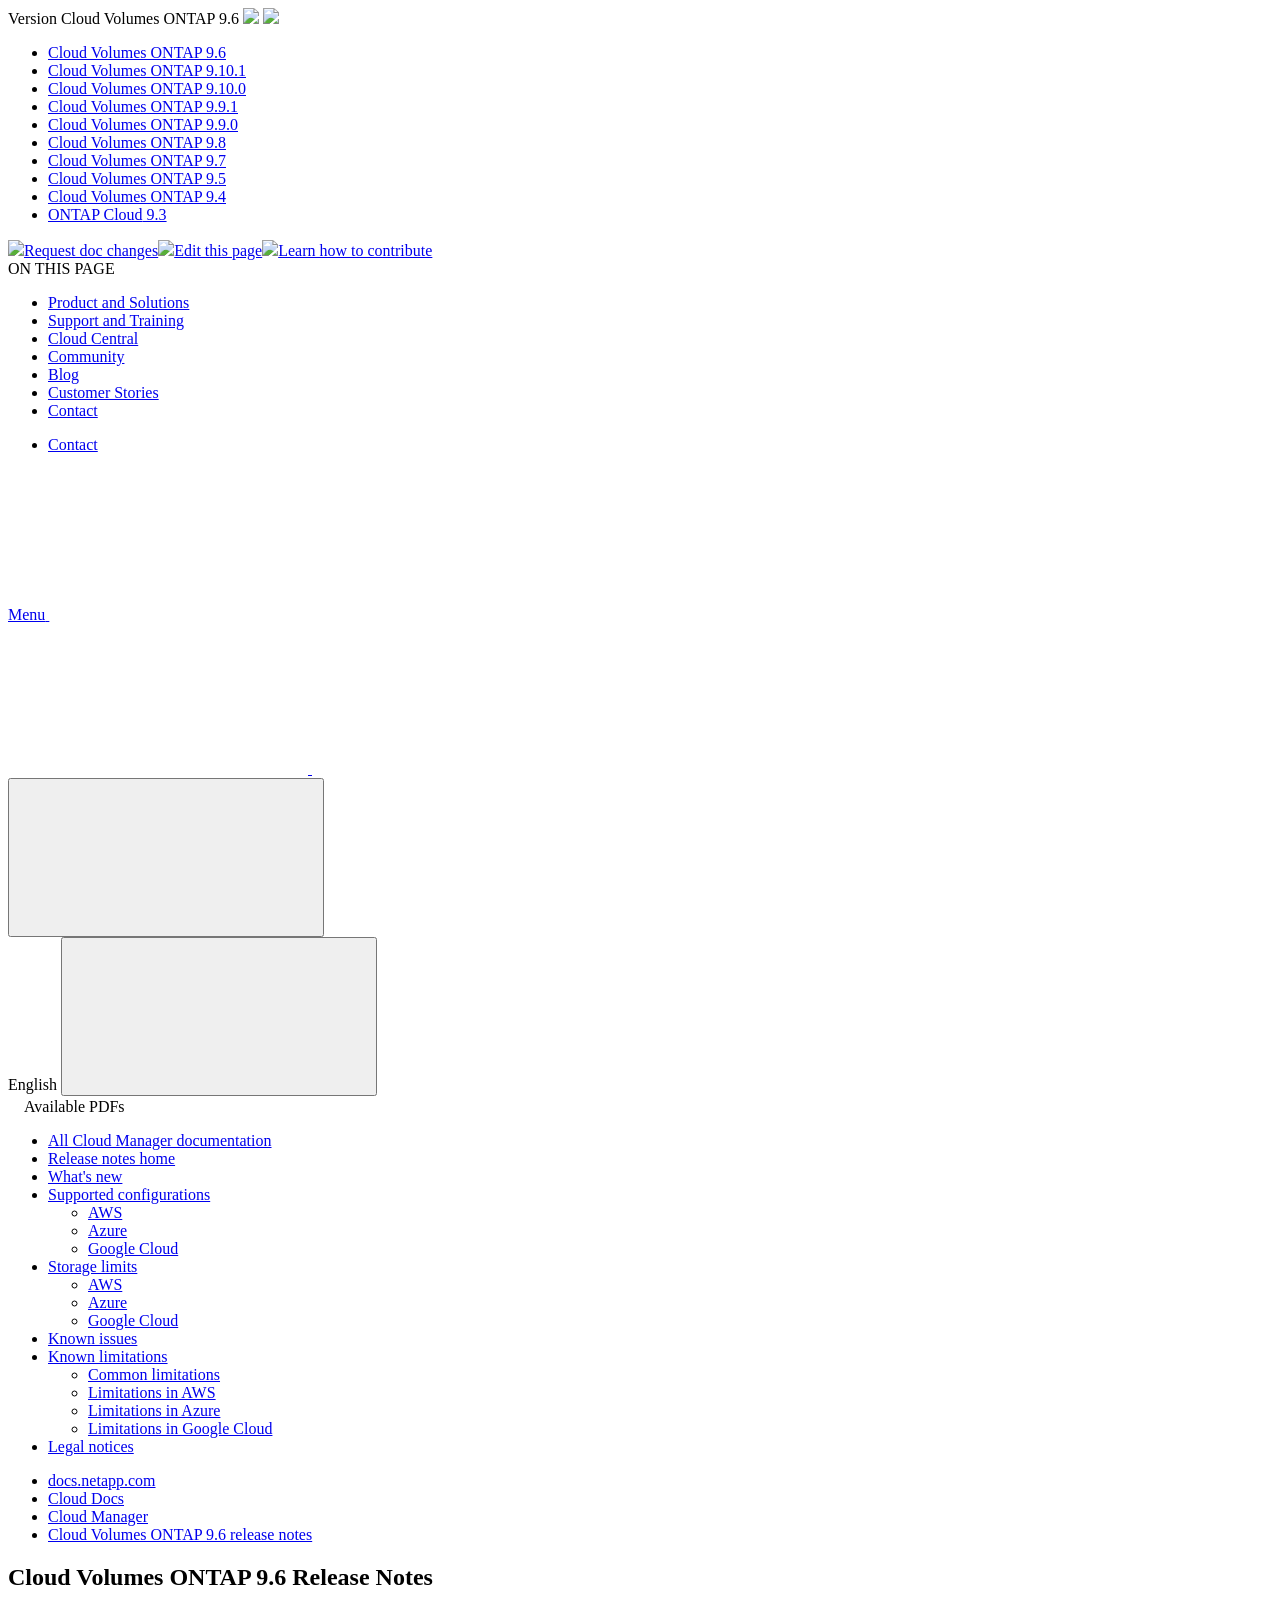
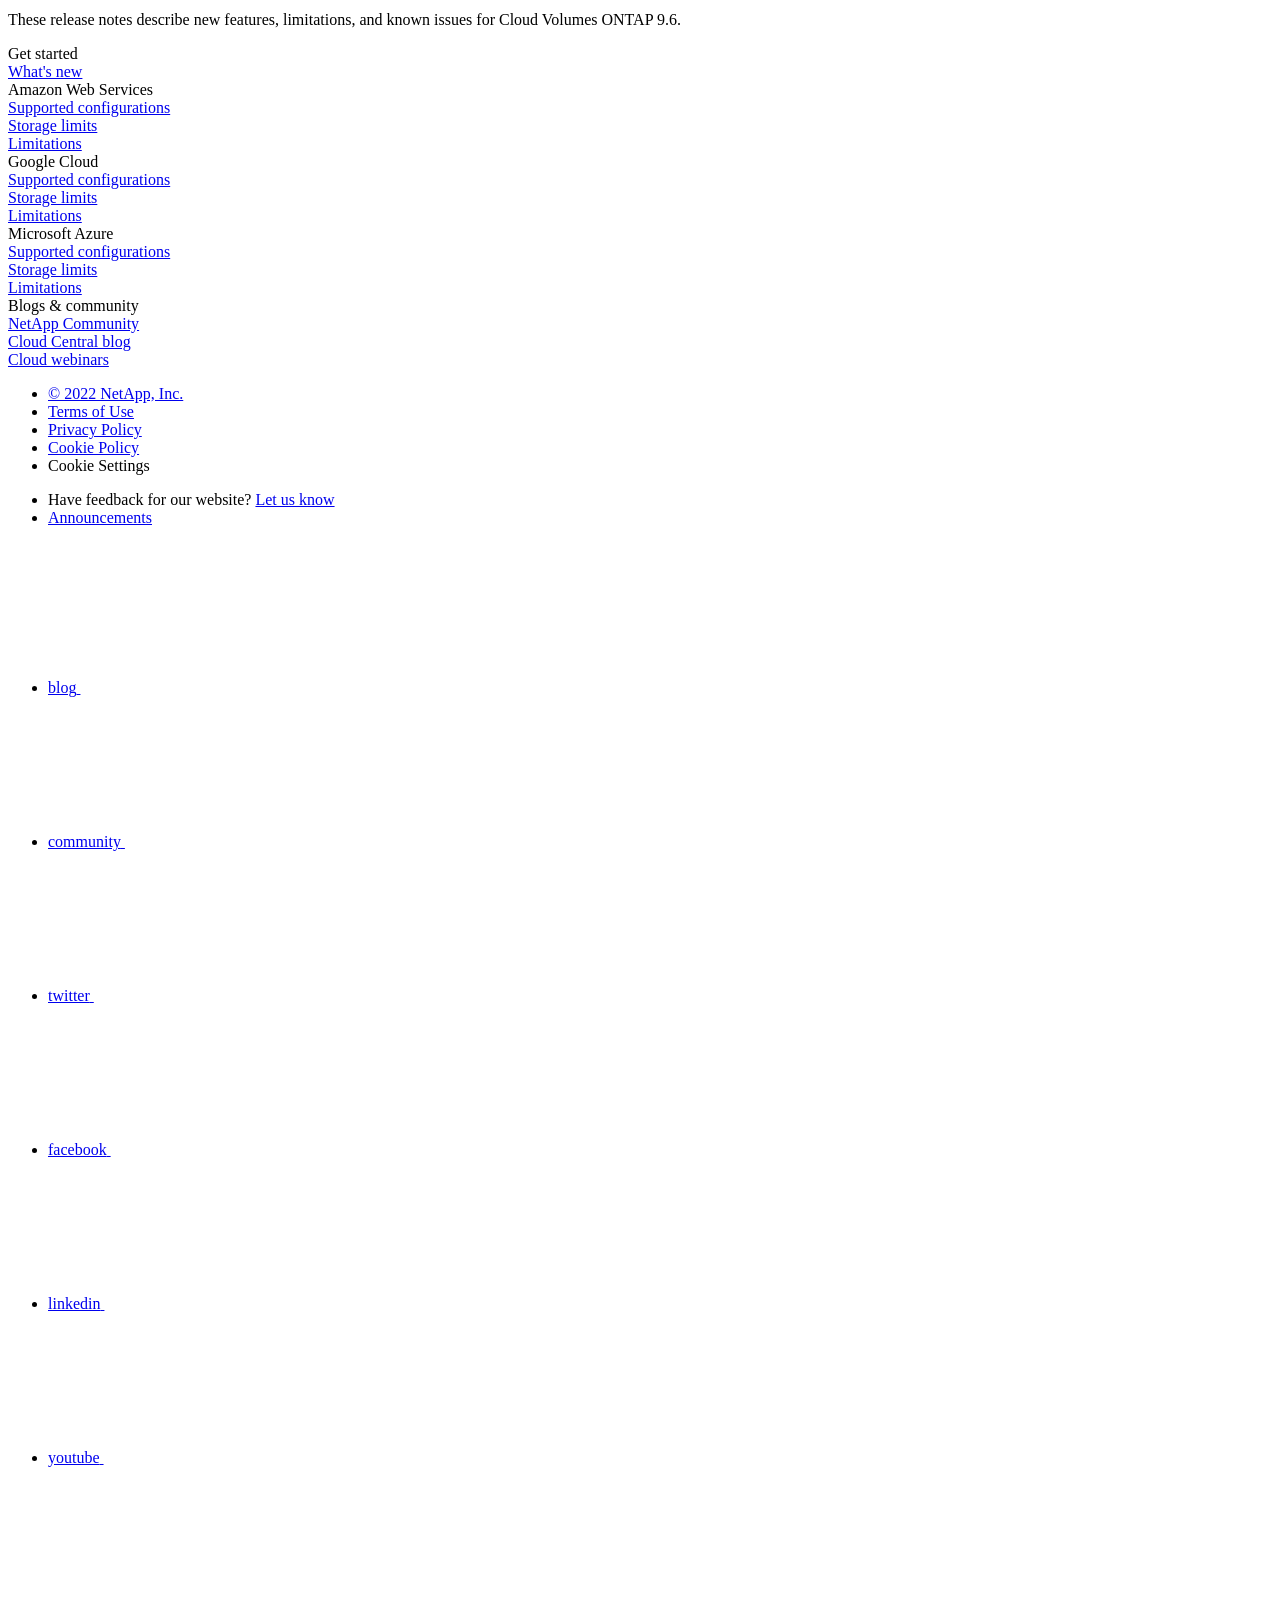
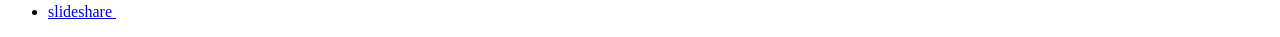
==== commit 3010d970: "Deploying to gh-pages from  @ 6f25eb00dc948ad1124d9886e320e7d8498232b2 🚀" ====
--- a/index.html
+++ b/index.html
@@ -93,8 +93,7 @@
   <script src="https://cdnjs.cloudflare.com/ajax/libs/jquery/2.1.4/jquery.min.js"></script>
   <script src="https://cdnjs.cloudflare.com/ajax/libs/jquery-cookie/1.4.1/jquery.cookie.min.js"></script>
 
-  <!-- Used for Product Family Page Sidebar Visibility --><link rel="stylesheet" href='/us-en/cloud-volumes-ontap-96-relnotes/css/product-family.css' type="text/css">
-  <script src='/us-en/cloud-volumes-ontap-96-relnotes/js/product-family.js'></script><!-- Used to import Promise for IE. Required for SearchKit -->
+  <!-- Used for Product Family Page Sidebar Visibility --><!-- Used to import Promise for IE. Required for SearchKit -->
   <script src="https://cdnjs.cloudflare.com/ajax/libs/bluebird/3.3.5/bluebird.min.js"></script><script src='/us-en/cloud-volumes-ontap-96-relnotes/js/na-search.js'></script><script src='/us-en/cloud-volumes-ontap-96-relnotes/js/na-pagenav.js'></script><link rel='stylesheet' href='/us-en/cloud-volumes-ontap-96-relnotes/css/prism.css' type='text/css'>
   <link rel='stylesheet' href='/us-en/cloud-volumes-ontap-96-relnotes/css/prism-netapp.css' type='text/css'>
 
@@ -169,6 +168,97 @@
         <header class="site-header" id="banner">
   
   <!-- Start Page Toolbar -->
+  
+  <div class="page-nav-toolbar"><div id="version-dropdown-new" class="custom-dropdown" >
+  <div class="custom-dropdown-select unselected" title="Cloud Volumes ONTAP 9.6">
+    <label>Version</label>
+    <span translate="no" class="notranslate">Cloud Volumes ONTAP 9.6</span>
+    <img src="/us-en/cloud-volumes-ontap-96-relnotes/images/chevron_up.svg" class="custom-icon chevrondown invisible" />
+    <img src="/us-en/cloud-volumes-ontap-96-relnotes/images/chevron_down.svg" class="custom-icon chevronup" />
+  </div>
+
+  <ul class="custom-dropdown-menu"><li>
+      
+      <a href="https://docs.netapp.com/us-en/cloud-volumes-ontap-96-relnotes/index.html" target="_self">
+        <span translate="no" class="notranslate"><span>Cloud Volumes ONTAP</span><span class="version"> 9.6</span></span>
+      </a>
+                     
+    </li>
+    <li>
+      
+      <a href="https://docs.netapp.com/us-en/cloud-volumes-ontap-relnotes/index.html" target="_self">
+        <span translate="no" class="notranslate"><span>Cloud Volumes ONTAP</span><span class="version"> 9.10.1</span></span>
+      </a>
+                     
+    </li>
+    <li>
+      
+      <a href="https://docs.netapp.com/us-en/cloud-volumes-ontap-9100-relnotes/index.html" target="_self">
+        <span translate="no" class="notranslate"><span>Cloud Volumes ONTAP</span><span class="version"> 9.10.0</span></span>
+      </a>
+                     
+    </li>
+    <li>
+      
+      <a href="https://docs.netapp.com/us-en/cloud-volumes-ontap-991-relnotes/index.html" target="_self">
+        <span translate="no" class="notranslate"><span>Cloud Volumes ONTAP</span><span class="version"> 9.9.1</span></span>
+      </a>
+                     
+    </li>
+    <li>
+      
+      <a href="https://docs.netapp.com/us-en/cloud-volumes-ontap-990-relnotes/index.html" target="_self">
+        <span translate="no" class="notranslate"><span>Cloud Volumes ONTAP</span><span class="version"> 9.9.0</span></span>
+      </a>
+                     
+    </li>
+    <li>
+      
+      <a href="https://docs.netapp.com/us-en/cloud-volumes-ontap-98-relnotes/index.html" target="_self">
+        <span translate="no" class="notranslate"><span>Cloud Volumes ONTAP</span><span class="version"> 9.8</span></span>
+      </a>
+                     
+    </li>
+    <li>
+      
+      <a href="https://docs.netapp.com/us-en/cloud-volumes-ontap-97-relnotes/index.html" target="_self">
+        <span translate="no" class="notranslate"><span>Cloud Volumes ONTAP</span><span class="version"> 9.7</span></span>
+      </a>
+                     
+    </li>
+    <li>
+      
+      <a href="https://docs.netapp.com/us-en/cloud-volumes-ontap-95-relnotes/index.html" target="_self">
+        <span translate="no" class="notranslate"><span>Cloud Volumes ONTAP</span><span class="version"> 9.5</span></span>
+      </a>
+                     
+    </li>
+    <li>
+      
+      <a href="https://docs.netapp.com/us-en/cloud-volumes-ontap-94-relnotes/index.html" target="_self">
+        <span translate="no" class="notranslate"><span>Cloud Volumes ONTAP</span><span class="version"> 9.4</span></span>
+      </a>
+                     
+    </li>
+    <li>
+      
+      <a href="https://docs.netapp.com/us-en/cloud-volumes-ontap-93-relnotes/index.html" target="_self">
+        <span translate="no" class="notranslate"><span>ONTAP Cloud</span><span class="version"> 9.3</span></span>
+      </a>
+                     
+    </li>
+    
+  </ul>
+</div><div class="page-nav-contribute"><a target="_blank" href="https://github.com/NetAppDocs/cloud-volumes-ontap-96-relnotes/issues/new?body=Page%3A%20[Cloud Volumes ONTAP 9.6 Release Notes](https://docs.netapp.com/us-en/cloud-volumes-ontap-96-relnotes/index.html)" class="page-nav-contribute-link" role="button"><img src="/us-en/cloud-volumes-ontap-96-relnotes/images/discuss-sm.svg" class="github-icon" />Request doc changes</a><a target="_blank" href="https://github.com/NetAppDocs/cloud-volumes-ontap-96-relnotes/blob/main/index.adoc" class="page-nav-contribute-link" role="button"><img src="/us-en/cloud-volumes-ontap-96-relnotes/images/edit-sm.svg" class="github-icon" />Edit this page</a><a target="_blank" href="https://docs.netapp.com/us-en/contribute/" class="page-nav-contribute-link"  ><img src="/us-en/cloud-volumes-ontap-96-relnotes/images/article-sm.svg" class="github-icon" />Learn how to contribute</a></div>
+    <div class="page-nav-container">
+      <nav class="page-nav-fixed">
+        <div class="page-nav-title">ON THIS PAGE</div>
+        <div class="page-nav-links">
+          <ul class="page-nav-inner" id="page-menu"></ul>
+        </div>
+      </nav>
+    </div>
+  </div>
   
   
   <!-- Start top_hat -->
@@ -893,7 +983,10 @@
   </div>
 </footer>
 
-      </div><!-- Elasticsearch JS --><script type="text/javascript" src='/us-en/cloud-volumes-ontap-96-relnotes/js/bundle.js'></script><!-- Syntax Highlighting -->
+      </div><!-- Elasticsearch JS -->
+      <script type="text/javascript" src='/us-en/cloud-volumes-ontap-96-relnotes/js/bundle.js'></script>
+
+      <!-- Syntax Highlighting -->
       <script type="text/javascript" src='/us-en/cloud-volumes-ontap-96-relnotes/js/prism.js'></script>
       <script type="text/javascript" src='/us-en/cloud-volumes-ontap-96-relnotes/js/prism-curl.js'></script>
     </div>
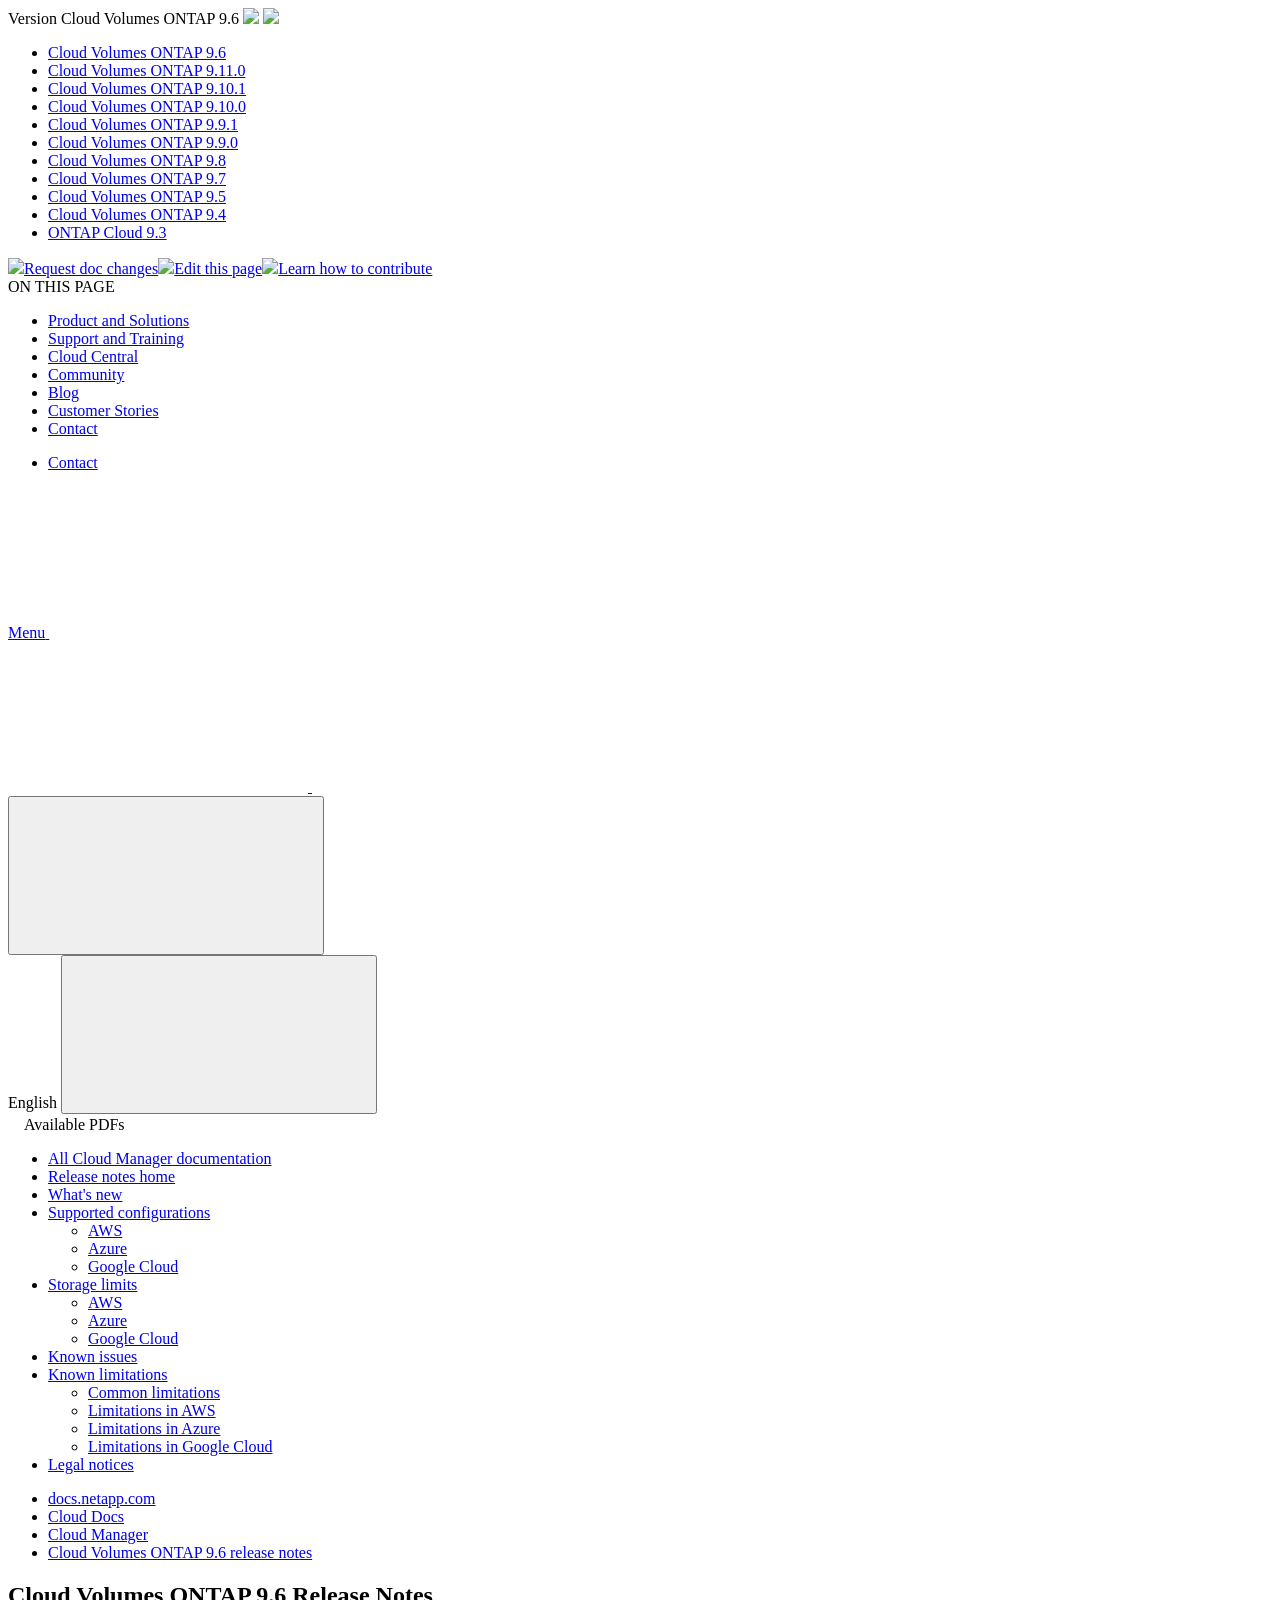
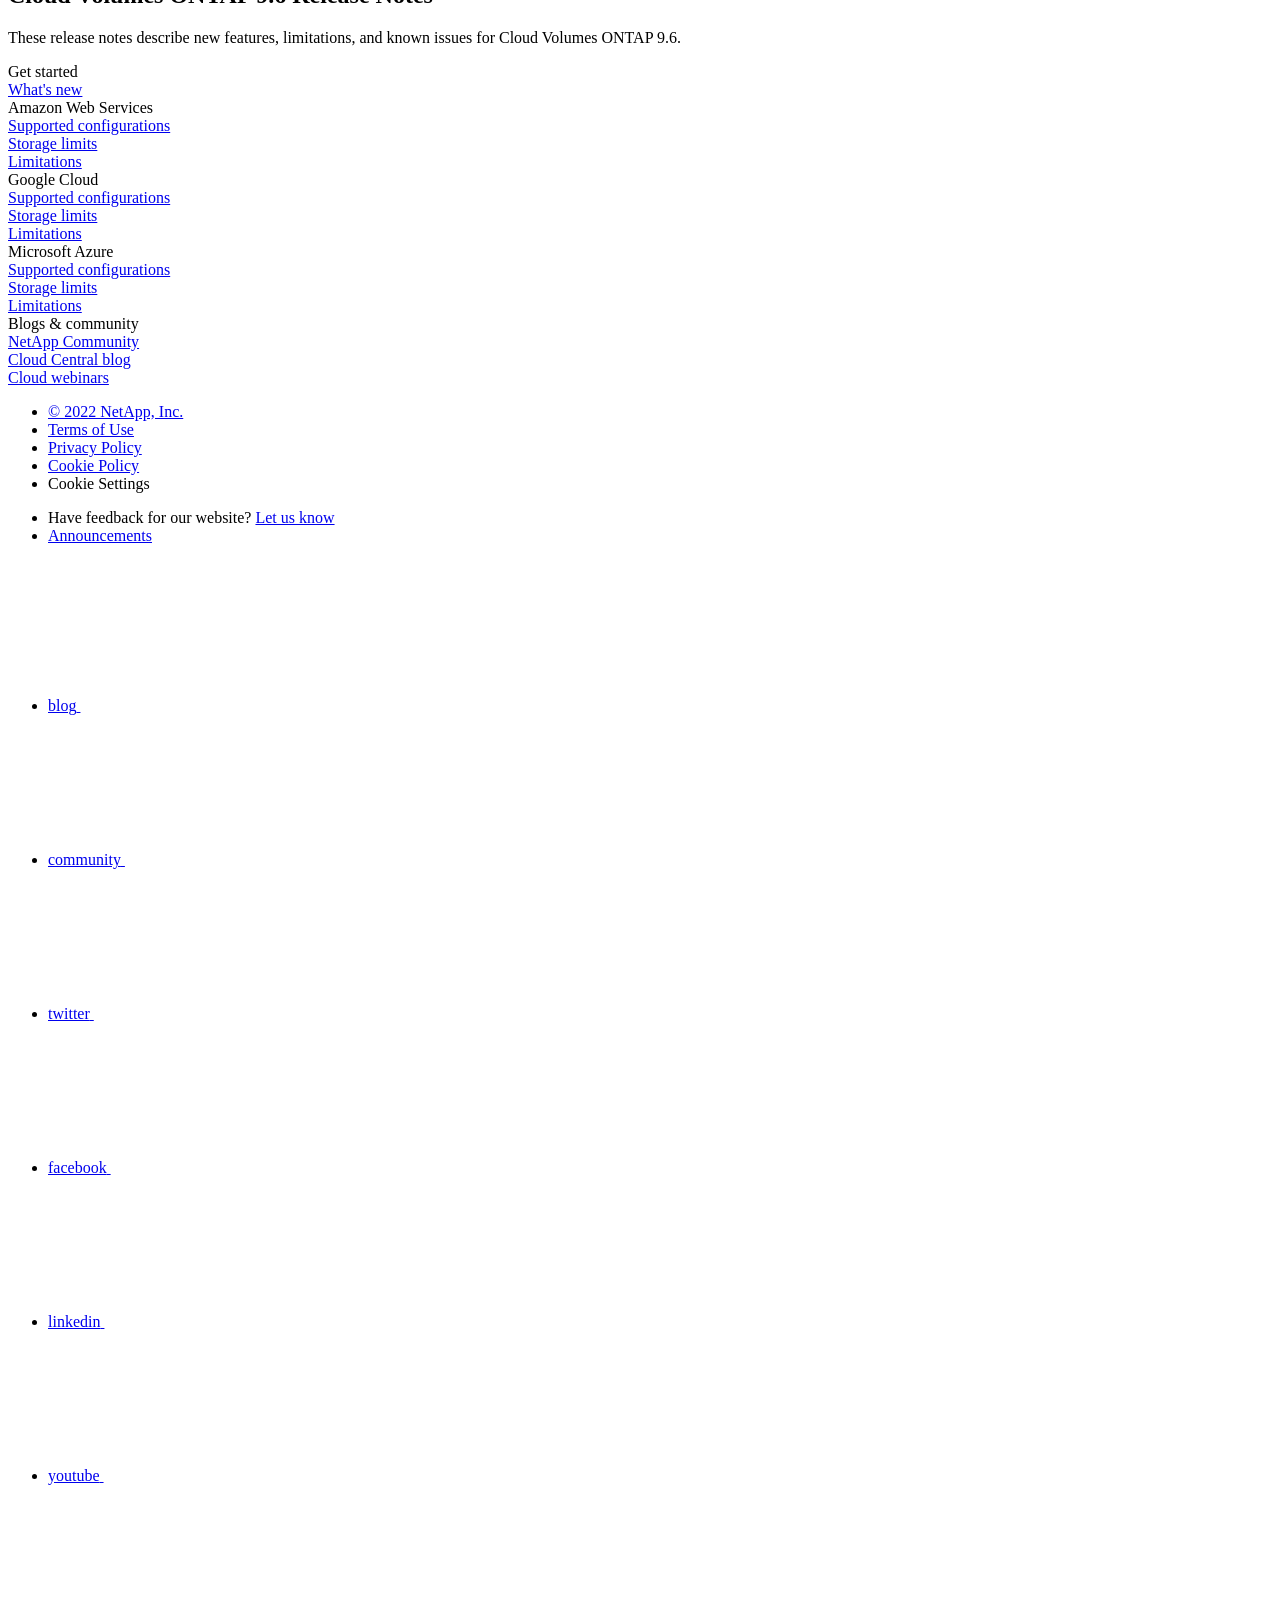
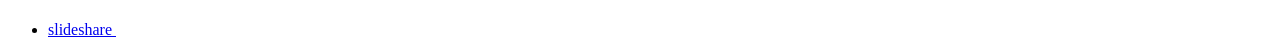
==== commit d6551be5: "Deploying to gh-pages from  @ 8467b025a2bc64057225e0d4d7cbc43e424bd36f 🚀" ====
--- a/index.html
+++ b/index.html
@@ -187,6 +187,13 @@
     <li>
       
       <a href="https://docs.netapp.com/us-en/cloud-volumes-ontap-relnotes/index.html" target="_self">
+        <span translate="no" class="notranslate"><span>Cloud Volumes ONTAP</span><span class="version"> 9.11.0</span></span>
+      </a>
+                     
+    </li>
+    <li>
+      
+      <a href="https://docs.netapp.com/us-en/cloud-volumes-ontap-9101-relnotes/index.html" target="_self">
         <span translate="no" class="notranslate"><span>Cloud Volumes ONTAP</span><span class="version"> 9.10.1</span></span>
       </a>
                      
@@ -376,9 +383,9 @@
                 </li><li class="n-menu__list-item n-menu__list-item--level-1">
                   <a href="https://docs.netapp.com/ja-jp/cloud-volumes-ontap-96-relnotes/index.html" class="n-menu__header-text"><span translate="no" class="notranslate">日本語</span></a>
                 </li><li class="n-menu__list-item n-menu__list-item--level-1">
+                  <a href="https://docs.netapp.com/ko-kr/cloud-volumes-ontap-96-relnotes/index.html" class="n-menu__header-text"><span translate="no" class="notranslate">한국어</span></a>
+                </li><li class="n-menu__list-item n-menu__list-item--level-1">
                   <a href="https://docs.netapp.com/zh-cn/cloud-volumes-ontap-96-relnotes/index.html" class="n-menu__header-text"><span translate="no" class="notranslate">简体中文</span></a>
-                </li><li class="n-menu__list-item n-menu__list-item--level-1">
-                  <a href="https://docs.netapp.com/ko-kr/cloud-volumes-ontap-96-relnotes/index.html" class="n-menu__header-text"><span translate="no" class="notranslate">한국어</span></a>
                 </li></ul>
             </li>
           </ul>
@@ -687,159 +694,172 @@
   <div class="n-layout-flex" data-ntap-layout="4">
     
       
-      <div class="n-feature-block n-feature-block__align--center n-layout-flex__item ie-feature-block">
-        <div class="n-feature-block__content">
-          <div class="ie-feature-block__header">
-            <div class="ie-feature-block__text">
-              Get started
+        <div class="n-feature-block n-feature-block__align--center n-layout-flex__item ie-feature-block">
+          <div class="n-feature-block__content">
+            <div class="ie-feature-block__header">
+              <div class="ie-feature-block__text">
+                Get started
+              </div>
             </div>
+            
+              
+                <div class="ie-feature-block__section">
+                  
+                  
+                  <a class="ie-feature-block__link" target="_self" href="reference-new.html">What's new</a>
+                </div>
+              
+            
           </div>
-          
-            
-            <div class="ie-feature-block__section">
-              
-              <a class="ie-feature-block__link" href="reference-new.html">What's new</a>
+        </div>
+      
+    
+      
+        <div class="n-feature-block n-feature-block__align--center n-layout-flex__item ie-feature-block">
+          <div class="n-feature-block__content">
+            <div class="ie-feature-block__header">
+              <div class="ie-feature-block__text">
+                Amazon Web Services
+              </div>
             </div>
             
-          
-        </div>
-      </div>
-      
-    
-      
-      <div class="n-feature-block n-feature-block__align--center n-layout-flex__item ie-feature-block">
-        <div class="n-feature-block__content">
-          <div class="ie-feature-block__header">
-            <div class="ie-feature-block__text">
-              Amazon Web Services
+              
+                <div class="ie-feature-block__section">
+                  
+                  
+                  <a class="ie-feature-block__link" target="_self" href="reference-configs-aws.html">Supported configurations</a>
+                </div>
+              
+            
+              
+                <div class="ie-feature-block__section">
+                  
+                  
+                  <a class="ie-feature-block__link" target="_self" href="reference-limits-aws.html">Storage limits</a>
+                </div>
+              
+            
+              
+                <div class="ie-feature-block__section">
+                  
+                  
+                  <a class="ie-feature-block__link" target="_self" href="reference-limitations-aws.html">Limitations</a>
+                </div>
+              
+            
+          </div>
+        </div>
+      
+    
+      
+        <div class="n-feature-block n-feature-block__align--center n-layout-flex__item ie-feature-block">
+          <div class="n-feature-block__content">
+            <div class="ie-feature-block__header">
+              <div class="ie-feature-block__text">
+                Google Cloud
+              </div>
             </div>
+            
+              
+                <div class="ie-feature-block__section">
+                  
+                  
+                  <a class="ie-feature-block__link" target="_self" href="reference-configs-gcp.html">Supported configurations</a>
+                </div>
+              
+            
+              
+                <div class="ie-feature-block__section">
+                  
+                  
+                  <a class="ie-feature-block__link" target="_self" href="reference-limits-gcp.html">Storage limits</a>
+                </div>
+              
+            
+              
+                <div class="ie-feature-block__section">
+                  
+                  
+                  <a class="ie-feature-block__link" target="_self" href="reference-limitations-gcp.html">Limitations</a>
+                </div>
+              
+            
           </div>
-          
-            
-            <div class="ie-feature-block__section">
-              
-              <a class="ie-feature-block__link" href="reference-configs-aws.html">Supported configurations</a>
+        </div>
+      
+    
+      
+        <div class="n-feature-block n-feature-block__align--center n-layout-flex__item ie-feature-block">
+          <div class="n-feature-block__content">
+            <div class="ie-feature-block__header">
+              <div class="ie-feature-block__text">
+                Microsoft Azure
+              </div>
             </div>
             
-          
-            
-            <div class="ie-feature-block__section">
-              
-              <a class="ie-feature-block__link" href="reference-limits-aws.html">Storage limits</a>
+              
+                <div class="ie-feature-block__section">
+                  
+                  
+                  <a class="ie-feature-block__link" target="_self" href="reference-configs-azure.html">Supported configurations</a>
+                </div>
+              
+            
+              
+                <div class="ie-feature-block__section">
+                  
+                  
+                  <a class="ie-feature-block__link" target="_self" href="reference-limits-azure.html">Storage limits</a>
+                </div>
+              
+            
+              
+                <div class="ie-feature-block__section">
+                  
+                  
+                  <a class="ie-feature-block__link" target="_self" href="reference-limitations-azure.html">Limitations</a>
+                </div>
+              
+            
+          </div>
+        </div>
+      
+    
+      
+        <div class="n-feature-block n-feature-block__align--center n-layout-flex__item ie-feature-block">
+          <div class="n-feature-block__content">
+            <div class="ie-feature-block__header">
+              <div class="ie-feature-block__text">
+                Blogs & community
+              </div>
             </div>
             
-          
-            
-            <div class="ie-feature-block__section">
-              
-              <a class="ie-feature-block__link" href="reference-limitations-gcp.html">Limitations</a>
-            </div>
-            
-          
-        </div>
-      </div>
-      
-    
-      
-      <div class="n-feature-block n-feature-block__align--center n-layout-flex__item ie-feature-block">
-        <div class="n-feature-block__content">
-          <div class="ie-feature-block__header">
-            <div class="ie-feature-block__text">
-              Google Cloud
-            </div>
+              
+                <div class="ie-feature-block__section">
+                  
+                  
+                  <a class="ie-feature-block__link" target="_blank" href="https://community.netapp.com/t5/Cloud-Data-Services/ct-p/CDS">NetApp Community</a>
+                </div>
+              
+            
+              
+                <div class="ie-feature-block__section">
+                  
+                  
+                  <a class="ie-feature-block__link" target="_blank" href="https://cloud.netapp.com/blog">Cloud Central blog</a>
+                </div>
+              
+            
+              
+                <div class="ie-feature-block__section">
+                  
+                  
+                  <a class="ie-feature-block__link" target="_blank" href="https://cloud.netapp.com/events">Cloud webinars</a>
+                </div>
+              
+            
           </div>
-          
-            
-            <div class="ie-feature-block__section">
-              
-              <a class="ie-feature-block__link" href="reference-configs-gcp.html">Supported configurations</a>
-            </div>
-            
-          
-            
-            <div class="ie-feature-block__section">
-              
-              <a class="ie-feature-block__link" href="reference-limits-gcp.html">Storage limits</a>
-            </div>
-            
-          
-            
-            <div class="ie-feature-block__section">
-              
-              <a class="ie-feature-block__link" href="reference-limitations-gcp.html">Limitations</a>
-            </div>
-            
-          
-        </div>
-      </div>
-      
-    
-      
-      <div class="n-feature-block n-feature-block__align--center n-layout-flex__item ie-feature-block">
-        <div class="n-feature-block__content">
-          <div class="ie-feature-block__header">
-            <div class="ie-feature-block__text">
-              Microsoft Azure
-            </div>
-          </div>
-          
-            
-            <div class="ie-feature-block__section">
-              
-              <a class="ie-feature-block__link" href="reference-configs-azure.html">Supported configurations</a>
-            </div>
-            
-          
-            
-            <div class="ie-feature-block__section">
-              
-              <a class="ie-feature-block__link" href="reference-limits-azure.html">Storage limits</a>
-            </div>
-            
-          
-            
-            <div class="ie-feature-block__section">
-              
-              <a class="ie-feature-block__link" href="reference-limitations-azure.html">Limitations</a>
-            </div>
-            
-          
-        </div>
-      </div>
-      
-    
-      
-      <div class="n-feature-block n-feature-block__align--center n-layout-flex__item ie-feature-block">
-        <div class="n-feature-block__content">
-          <div class="ie-feature-block__header">
-            <div class="ie-feature-block__text">
-              Blogs & community
-            </div>
-          </div>
-          
-            
-            <div class="ie-feature-block__section">
-              
-              <a class="ie-feature-block__link" href="https://community.netapp.com/t5/Cloud-Data-Services/ct-p/CDS">NetApp Community</a>
-            </div>
-            
-          
-            
-            <div class="ie-feature-block__section">
-              
-              <a class="ie-feature-block__link" href="https://cloud.netapp.com/blog">Cloud Central blog</a>
-            </div>
-            
-          
-            
-            <div class="ie-feature-block__section">
-              
-              <a class="ie-feature-block__link" href="https://cloud.netapp.com/events">Cloud webinars</a>
-            </div>
-            
-          
-        </div>
-      </div>
+        </div>
       
     
   </div>
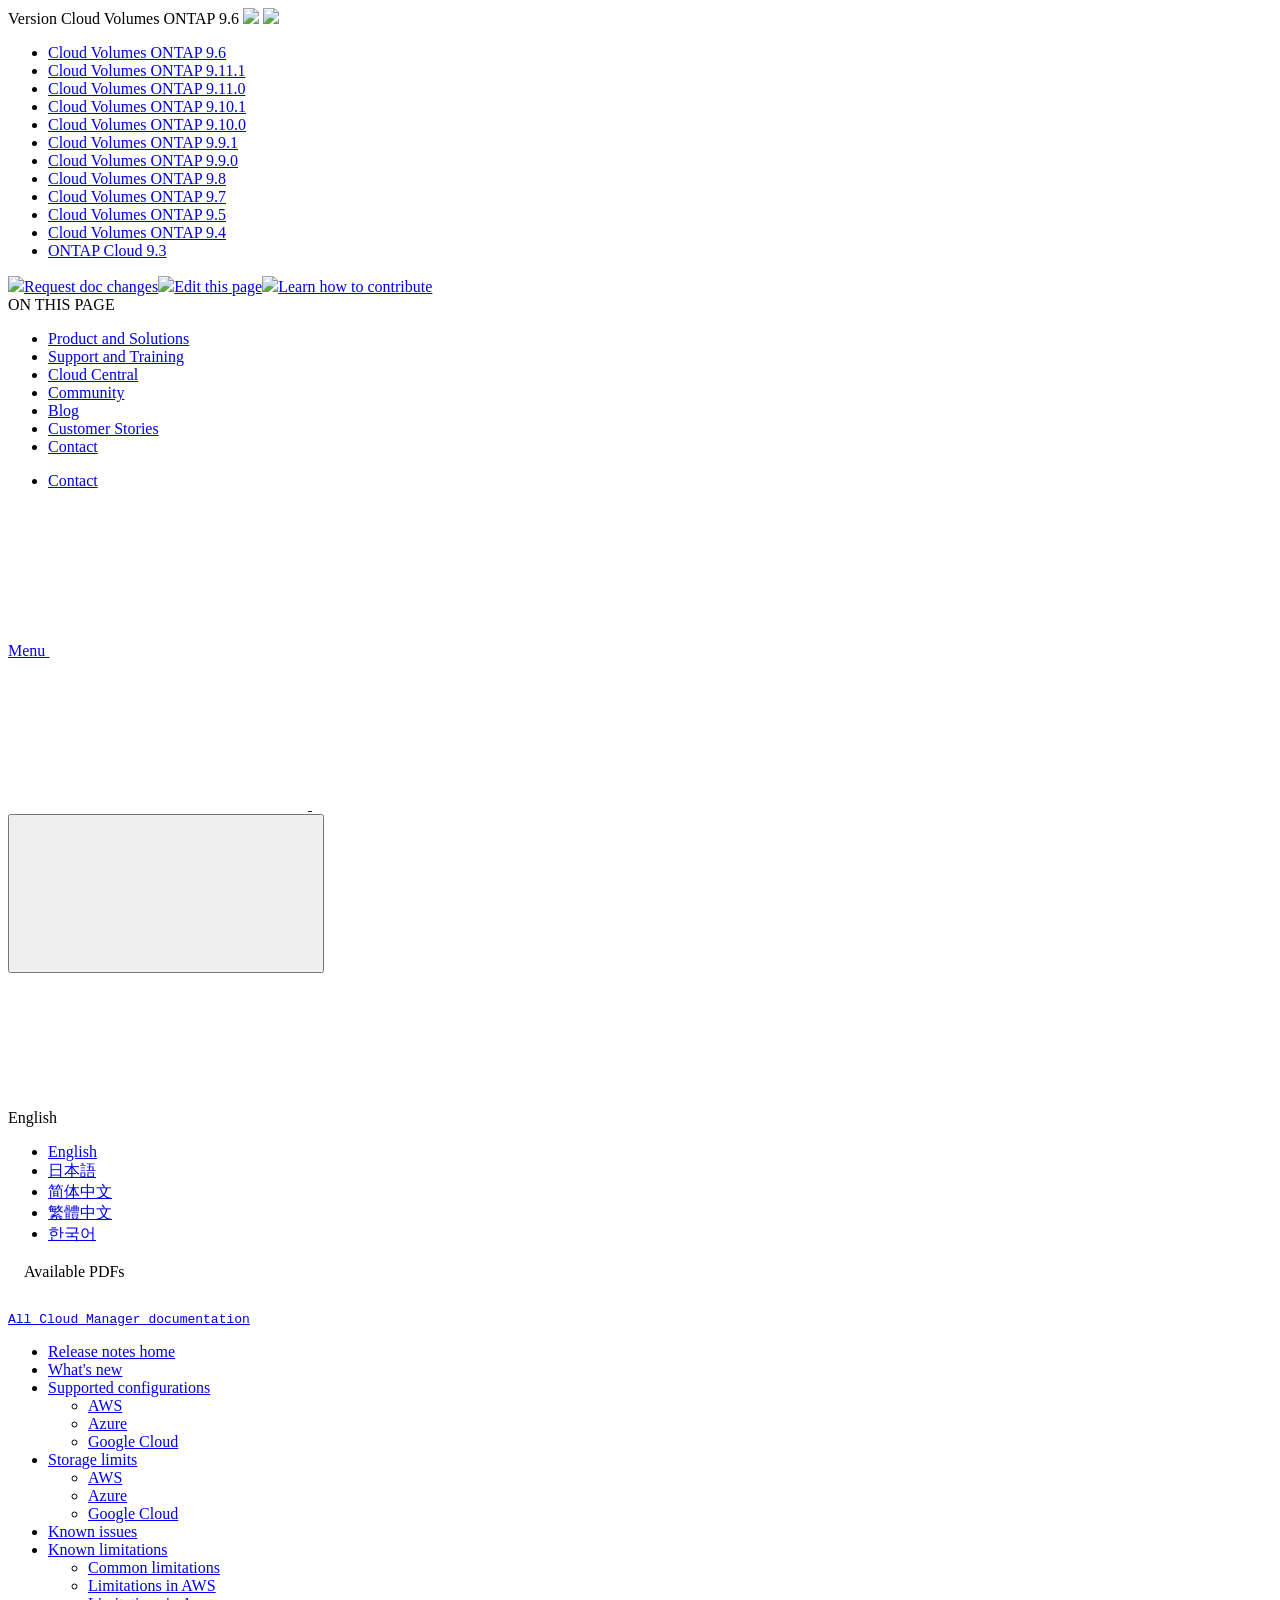
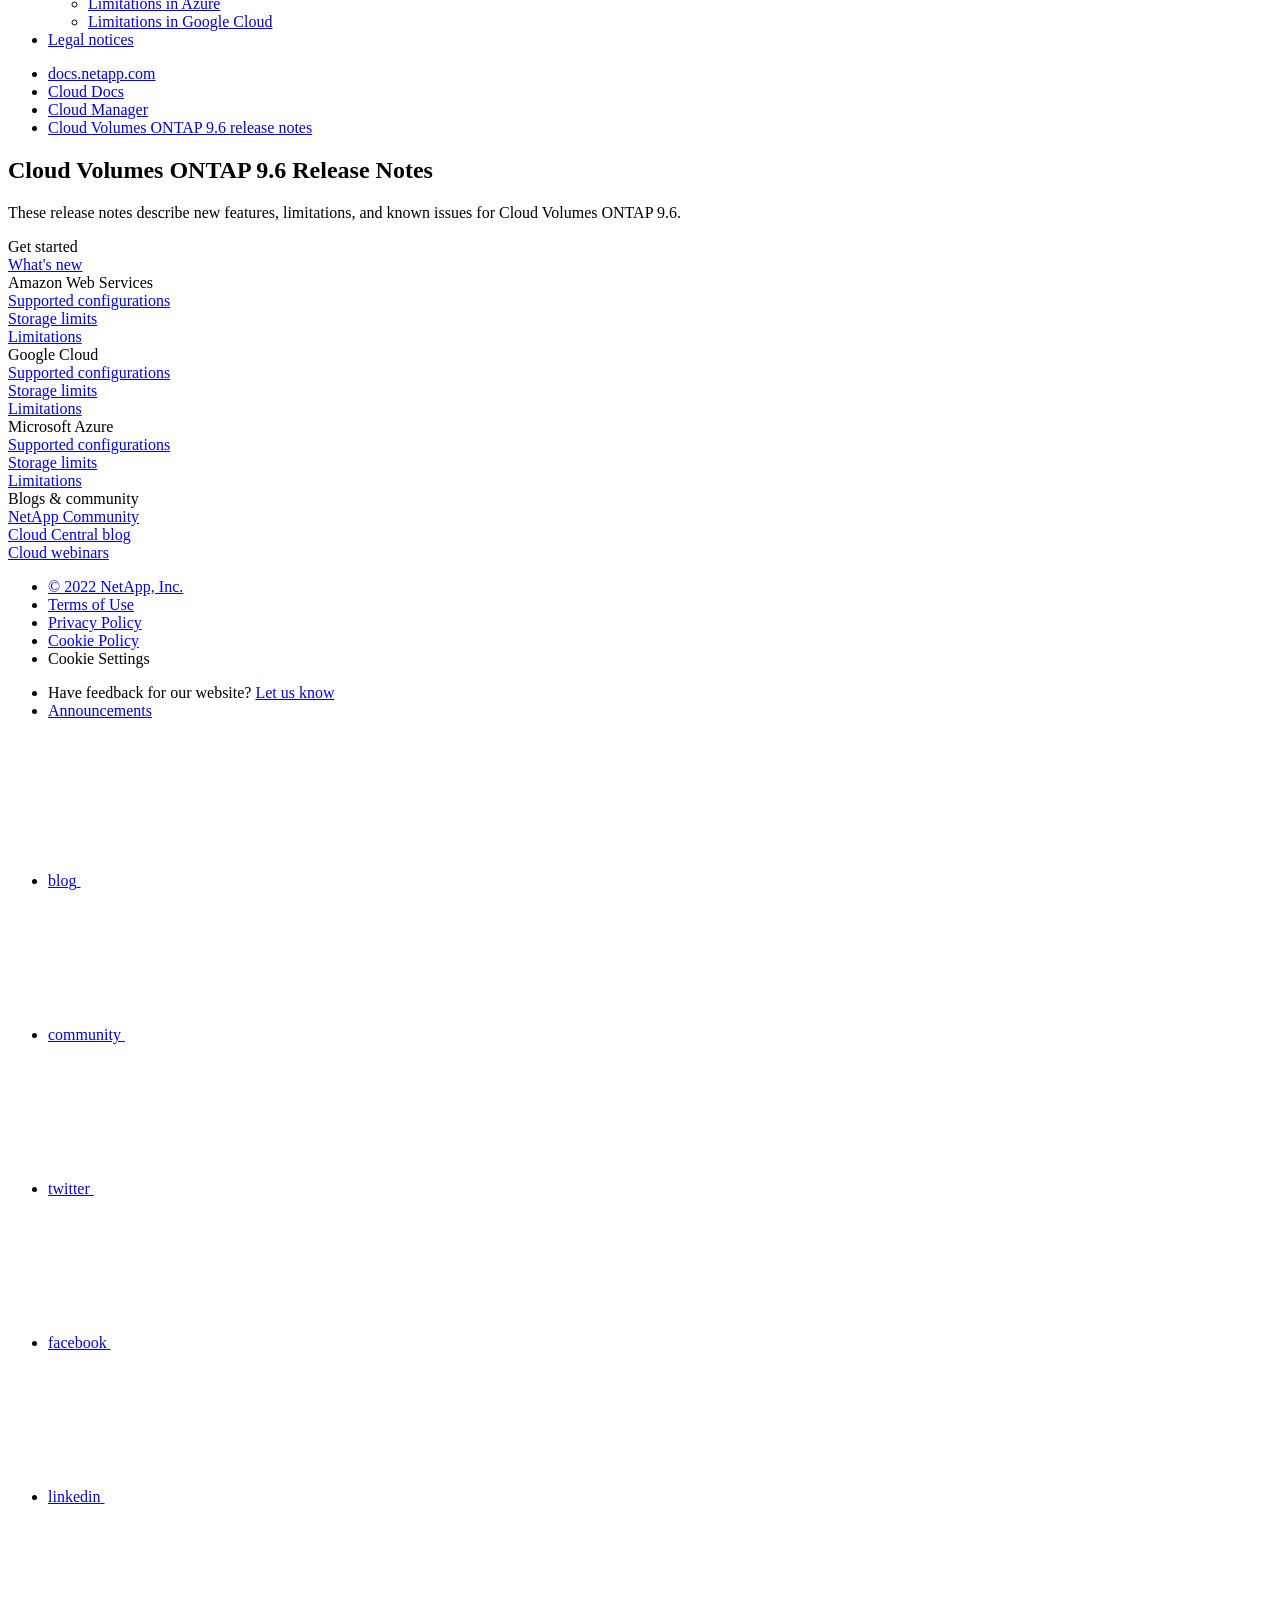
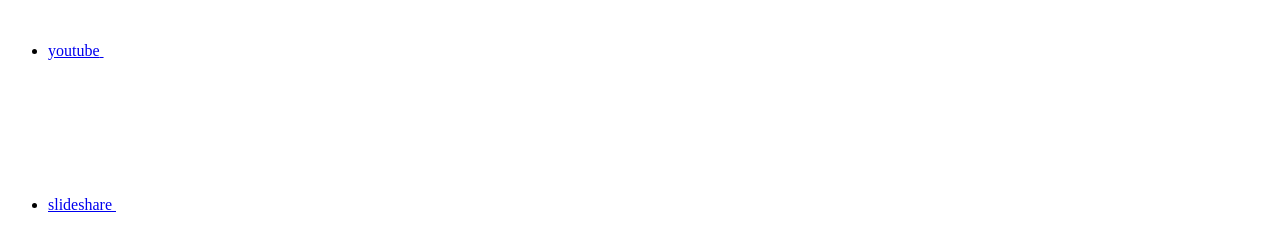
==== commit ca0a1375: "Deploying to gh-pages from  @ 609c2a6bfbe003e305c4421aeee068709dbf55de 🚀" ====
--- a/index.html
+++ b/index.html
@@ -187,6 +187,13 @@
     <li>
       
       <a href="https://docs.netapp.com/us-en/cloud-volumes-ontap-relnotes/index.html" target="_self">
+        <span translate="no" class="notranslate"><span>Cloud Volumes ONTAP</span><span class="version"> 9.11.1</span></span>
+      </a>
+                     
+    </li>
+    <li>
+      
+      <a href="https://docs.netapp.com/us-en/cloud-volumes-ontap-9110-relnotes/index.html" target="_self">
         <span translate="no" class="notranslate"><span>Cloud Volumes ONTAP</span><span class="version"> 9.11.0</span></span>
       </a>
                      
@@ -364,33 +371,27 @@
     </div>
   </div>
   <div class="n-property-bar__toolbar">
-    <!-- Start Language Selector --><div id="ie-i18n" class="n-property-bar__lang-selector">
-      <div id="ie-i18n-menu">
-      <span class="ie-i18n-lang">English</span>
-        <button class="ie-i18n-icon-container" type="button">
+    <!-- Start Language Selector --><div id="language-dropdown" class="custom-dropdown custom-dropdown-lang">
+      <div class="custom-dropdown-select custom-dropdown-select-lang">
+      <span class="lang-name">English</span>
           <svg class="n-globe__icon" aria-labelledby="title">
             <title>globe</title>
             <use xmlns:xlink="http://www.w3.org/1999/xlink" xlink:href="/us-en/cloud-volumes-ontap-96-relnotes/common/svg/sprite.svg#globe"></use>
           </svg>
         </button>
       </div>
-      <div id="n-property-navigation-bar__menu--language-selector" class="ie-i18n-results-container n-menu n-menu--v3 n-menu--is-active" style="display: none;">
-        <div class="n-language-selector-menu">
-          <ul class="n-menu__list">
-            <li class="n-menu__list-column">
-              <ul class="n-menu__list"><li class="n-menu__list-item n-menu__list-item--level-1">
-                  <a href="https://docs.netapp.com/us-en/cloud-volumes-ontap-96-relnotes/index.html" class="n-menu__header-text"><span translate="no" class="notranslate">English</span></a>
-                </li><li class="n-menu__list-item n-menu__list-item--level-1">
-                  <a href="https://docs.netapp.com/ja-jp/cloud-volumes-ontap-96-relnotes/index.html" class="n-menu__header-text"><span translate="no" class="notranslate">日本語</span></a>
-                </li><li class="n-menu__list-item n-menu__list-item--level-1">
-                  <a href="https://docs.netapp.com/ko-kr/cloud-volumes-ontap-96-relnotes/index.html" class="n-menu__header-text"><span translate="no" class="notranslate">한국어</span></a>
-                </li><li class="n-menu__list-item n-menu__list-item--level-1">
-                  <a href="https://docs.netapp.com/zh-cn/cloud-volumes-ontap-96-relnotes/index.html" class="n-menu__header-text"><span translate="no" class="notranslate">简体中文</span></a>
-                </li></ul>
-            </li>
-          </ul>
-        </div>
-      </div>
+
+      <ul class="custom-dropdown-menu"><li>
+          <a href="https://docs.netapp.com/us-en/cloud-volumes-ontap-96-relnotes/index.html" target="_self"><span translate="no" class="notranslate">English</span></a>
+        </li><li>
+          <a href="https://docs.netapp.com/ja-jp/cloud-volumes-ontap-96-relnotes/index.html" target="_self"><span translate="no" class="notranslate">日本語</span></a>
+        </li><li>
+          <a href="https://docs.netapp.com/zh-cn/cloud-volumes-ontap-96-relnotes/index.html" target="_self"><span translate="no" class="notranslate">简体中文</span></a>
+        </li><li>
+          <a href="https://docs.netapp.com/zh-tw/cloud-volumes-ontap-96-relnotes/index.html" target="_self"><span translate="no" class="notranslate">繁體中文</span></a>
+        </li><li>
+          <a href="https://docs.netapp.com/ko-kr/cloud-volumes-ontap-96-relnotes/index.html" target="_self"><span translate="no" class="notranslate">한국어</span></a>
+        </li></ul>
     </div><!-- End Language Selector -->
 
     <div class="n-property-bar__cta"></div>
@@ -445,8 +446,6 @@
         
         <a target="_blank" href="/us-en/cloud-volumes-ontap-96-relnotes/pdfs/fullsite-sidebar/Cloud_Volumes_ONTAP_9_6_Release_Notes.pdf" >
           <img src="/us-en/cloud-volumes-ontap-96-relnotes/images/pdf.png" width="16" height="16"/>PDF of this doc site</a>
-
-
     <ul class="subfolders" style="display:none;"><li class="active pdf-hide">
   <a target="_blank" href="/us-en/cloud-volumes-ontap-96-relnotes/pdfs/pages/index.pdf" >
     <img src="/us-en/cloud-volumes-ontap-96-relnotes/images/pdf.png" width="16" height="16"/>
@@ -595,10 +594,10 @@
     $("#toggleContainerPdf").toggle('display');
     $(".n-pdf-body-container .zip-pdf-link-container").toggle('display');
   });
-</script><div class="sidebar-nav-container">
-  <ul id="mysidebar" class="nav"><li class=" "><a class="na-navbar-padding" href="https://docs.netapp.com/us-en/cloud-manager-family">
-        All Cloud Manager documentation
-      </a></li><li class="  active "><a class="na-navbar-padding" href="/us-en/cloud-volumes-ontap-96-relnotes/index.html">
+</script><div class="prod-nav" id="product-nav">
+  <a target="_self" class="prod-fam-nav" href="https://docs.netapp.com/us-en/cloud-manager-family/"><img src="/us-en/cloud-volumes-ontap-96-relnotes/images/left_arrow.png" alt=""><pre>All Cloud Manager documentation</pre></a>
+</div><div class="sidebar-nav-container" id="mysidebardiv">
+  <ul id="mysidebar" class="nav"><li class="  active "><a class="na-navbar-padding" href="/us-en/cloud-volumes-ontap-96-relnotes/index.html">
         Release notes home
       </a></li><li class=" "><a class="na-navbar-padding" href="/us-en/cloud-volumes-ontap-96-relnotes/reference-new.html">
         What's new
@@ -1018,4 +1017,5 @@
     </script>
     <script src='/us-en/cloud-volumes-ontap-96-relnotes/js/www-ntap.js'></script>
     <script src='/us-en/cloud-volumes-ontap-96-relnotes/js/tabbed-blocks.js'></script>
+    <script src='/us-en/cloud-volumes-ontap-96-relnotes/js/sidebar.js'></script>
   </body></html>
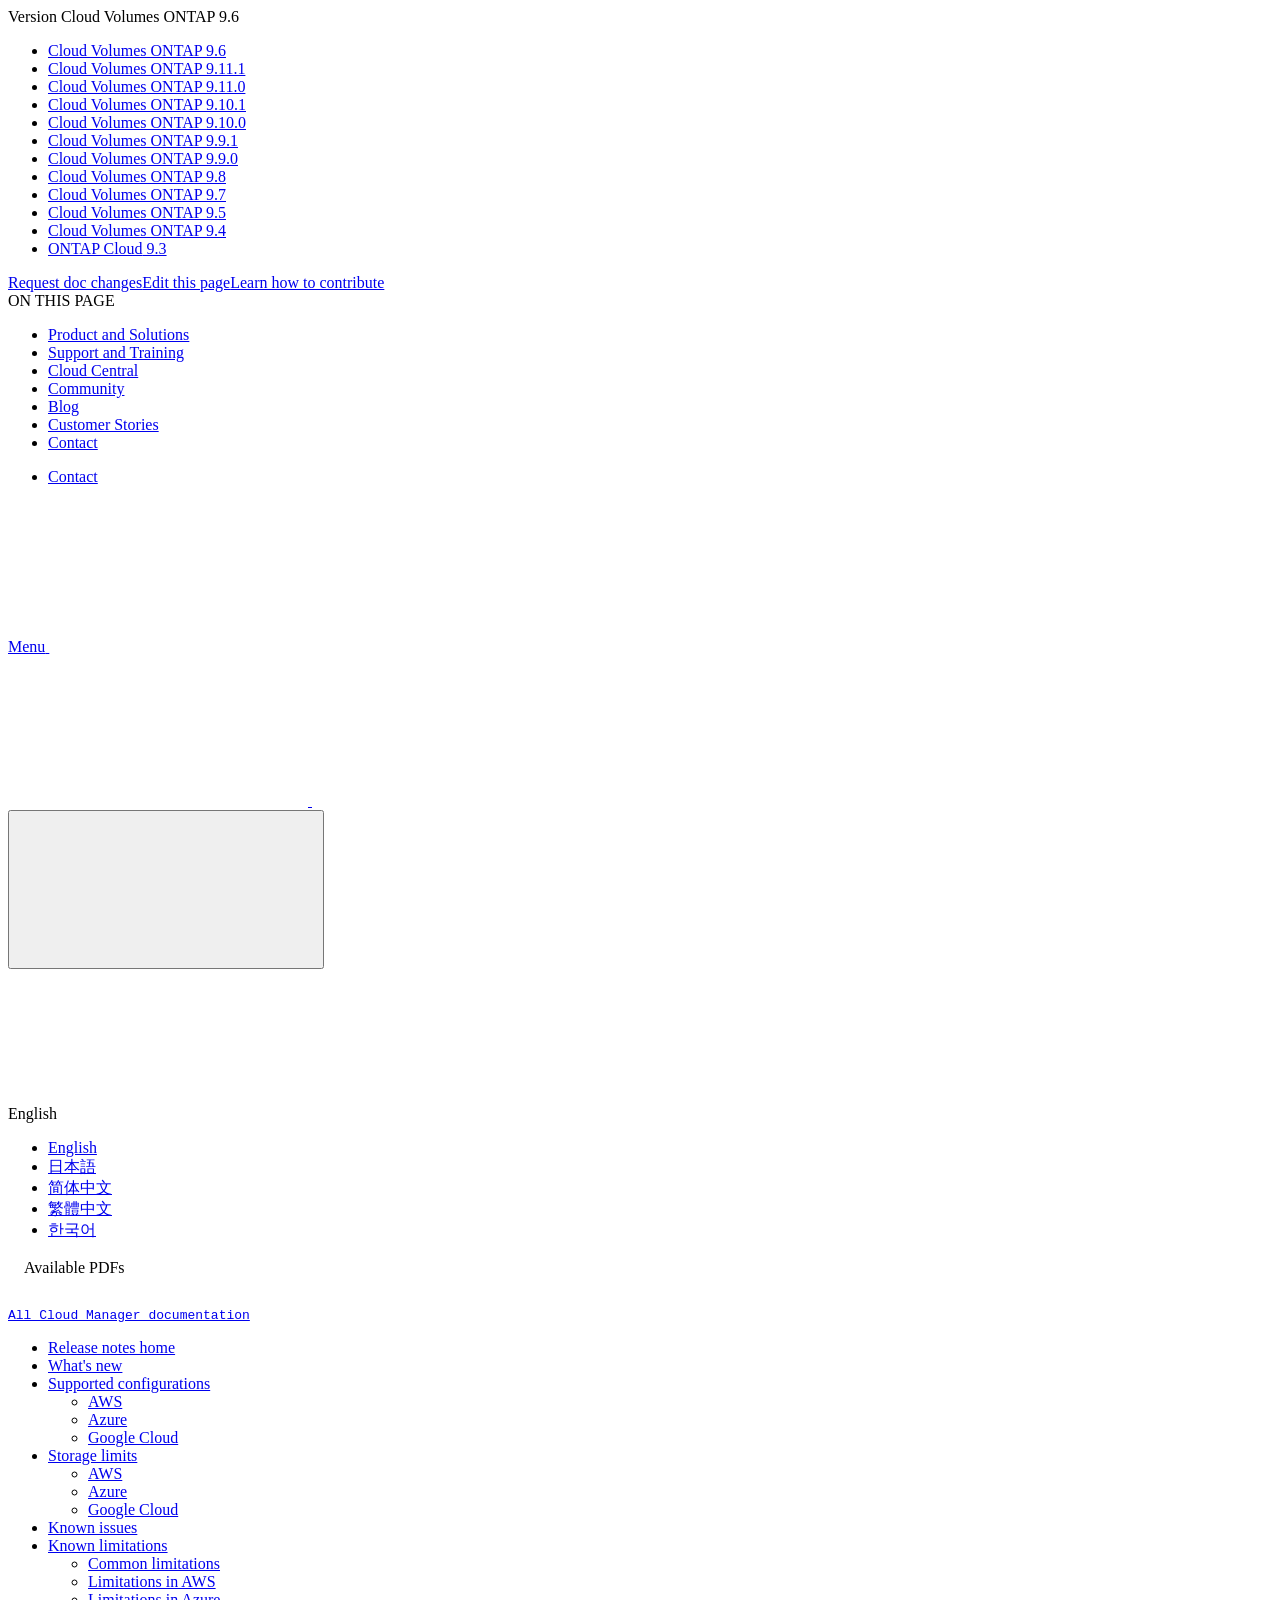
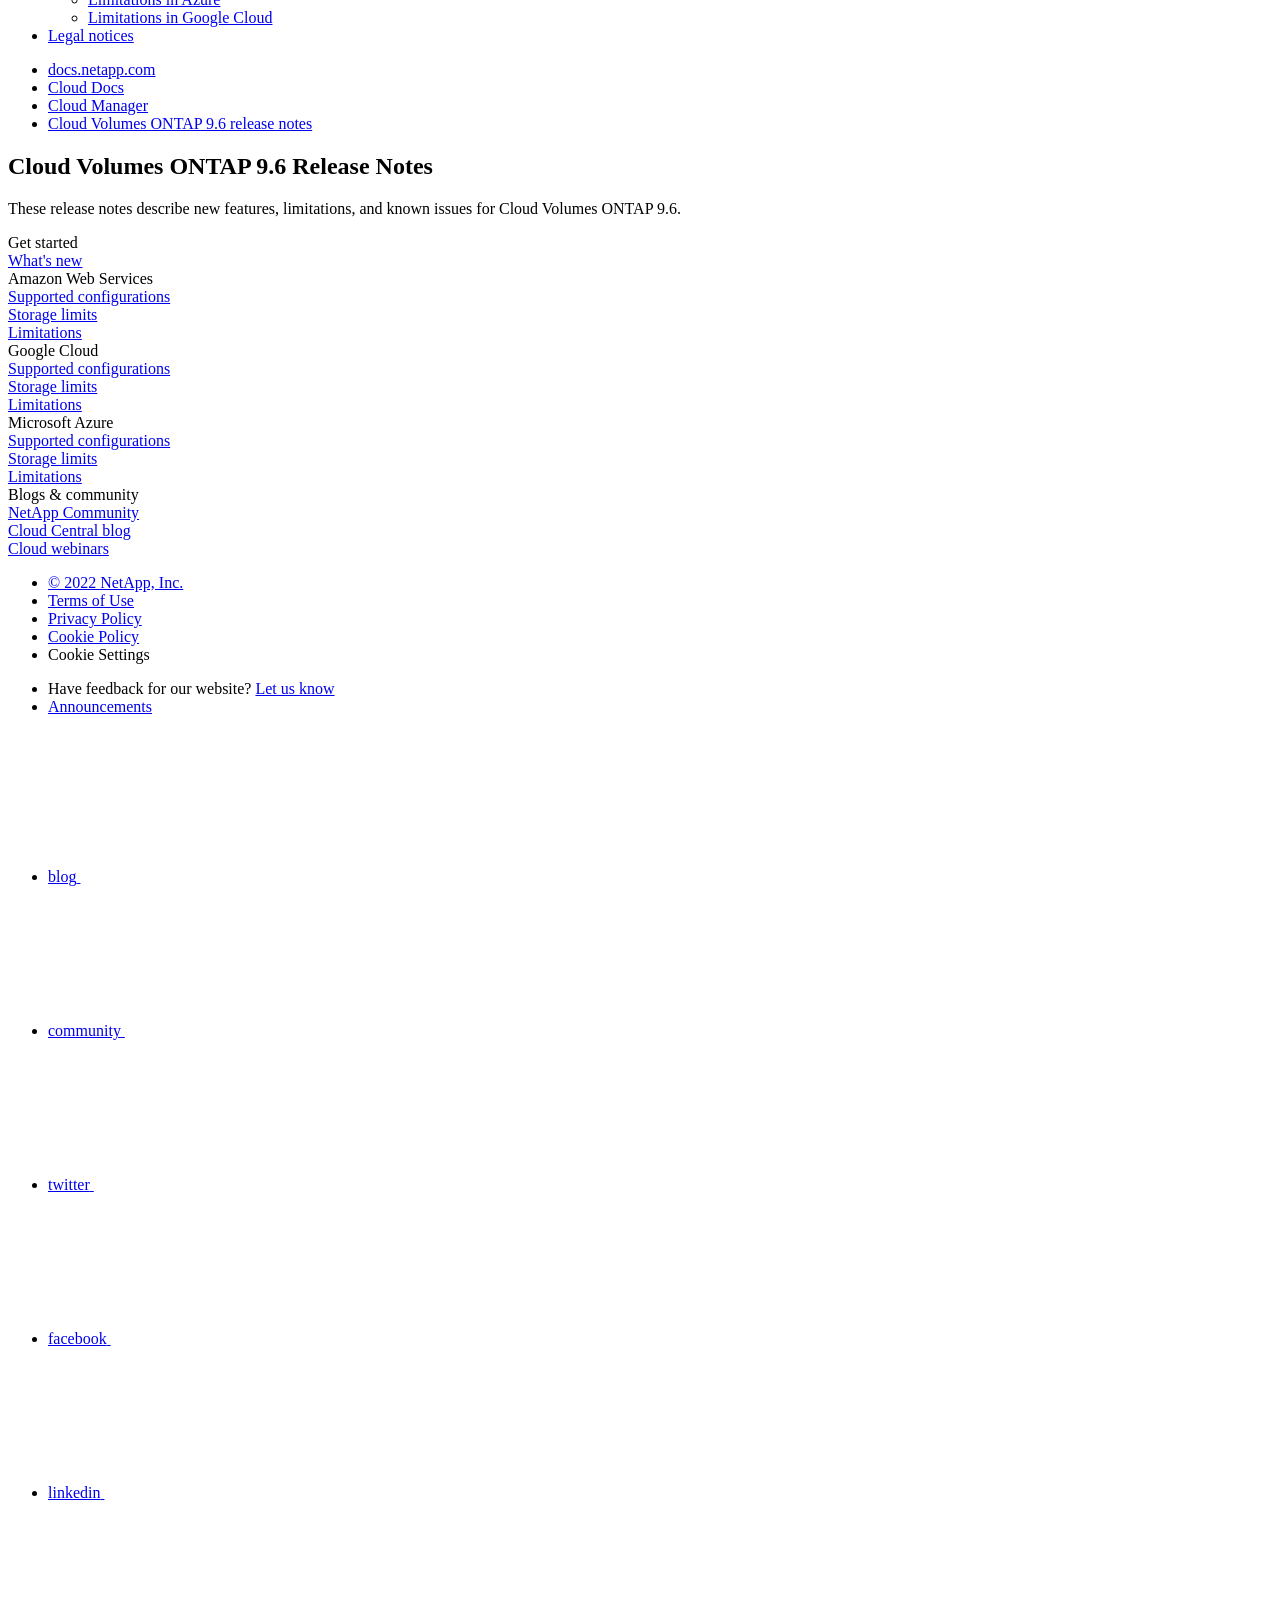
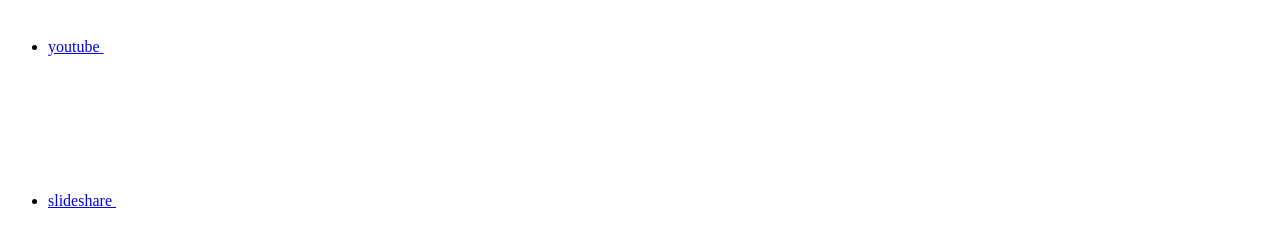
==== commit 4fe8bf5d: "Deploying to gh-pages from  @ bc30e621f9c232dadc6dfcf3278c5304bd4651b3 🚀" ====
--- a/index.html
+++ b/index.html
@@ -173,8 +173,8 @@
   <div class="custom-dropdown-select unselected" title="Cloud Volumes ONTAP 9.6">
     <label>Version</label>
     <span translate="no" class="notranslate">Cloud Volumes ONTAP 9.6</span>
-    <img src="/us-en/cloud-volumes-ontap-96-relnotes/images/chevron_up.svg" class="custom-icon chevrondown invisible" />
-    <img src="/us-en/cloud-volumes-ontap-96-relnotes/images/chevron_down.svg" class="custom-icon chevronup" />
+    <img src="/us-en/cloud-volumes-ontap-96-relnotes/images/chevron_up.svg" alt="" class="custom-icon chevrondown invisible" />
+    <img src="/us-en/cloud-volumes-ontap-96-relnotes/images/chevron_down.svg" alt="" class="custom-icon chevronup" />
   </div>
 
   <ul class="custom-dropdown-menu"><li>
@@ -263,7 +263,7 @@
     </li>
     
   </ul>
-</div><div class="page-nav-contribute"><a target="_blank" href="https://github.com/NetAppDocs/cloud-volumes-ontap-96-relnotes/issues/new?body=Page%3A%20[Cloud Volumes ONTAP 9.6 Release Notes](https://docs.netapp.com/us-en/cloud-volumes-ontap-96-relnotes/index.html)" class="page-nav-contribute-link" role="button"><img src="/us-en/cloud-volumes-ontap-96-relnotes/images/discuss-sm.svg" class="github-icon" />Request doc changes</a><a target="_blank" href="https://github.com/NetAppDocs/cloud-volumes-ontap-96-relnotes/blob/main/index.adoc" class="page-nav-contribute-link" role="button"><img src="/us-en/cloud-volumes-ontap-96-relnotes/images/edit-sm.svg" class="github-icon" />Edit this page</a><a target="_blank" href="https://docs.netapp.com/us-en/contribute/" class="page-nav-contribute-link"  ><img src="/us-en/cloud-volumes-ontap-96-relnotes/images/article-sm.svg" class="github-icon" />Learn how to contribute</a></div>
+</div><div class="page-nav-contribute"><a target="_blank" href="https://github.com/NetAppDocs/cloud-volumes-ontap-96-relnotes/issues/new?body=Page%3A%20[Cloud Volumes ONTAP 9.6 Release Notes](https://docs.netapp.com/us-en/cloud-volumes-ontap-96-relnotes/index.html)" class="page-nav-contribute-link" role="button"><img src="/us-en/cloud-volumes-ontap-96-relnotes/images/discuss-sm.svg" alt="" class="github-icon" />Request doc changes</a><a target="_blank" href="https://github.com/NetAppDocs/cloud-volumes-ontap-96-relnotes/blob/main/index.adoc" class="page-nav-contribute-link" role="button"><img src="/us-en/cloud-volumes-ontap-96-relnotes/images/edit-sm.svg" alt="" class="github-icon" />Edit this page</a><a target="_blank" href="https://docs.netapp.com/us-en/contribute/" class="page-nav-contribute-link"  ><img src="/us-en/cloud-volumes-ontap-96-relnotes/images/article-sm.svg" alt="" class="github-icon" />Learn how to contribute</a></div>
     <div class="page-nav-container">
       <nav class="page-nav-fixed">
         <div class="page-nav-title">ON THIS PAGE</div>
@@ -352,11 +352,13 @@
           <div id="react-search" 
           data-search-html="/us-en/cloud-volumes-ontap-96-relnotes/search.html"
           data-type="widget" 
-          data-placeholder="Search Documentation" 
-          data-no-results-found="No results were found for {query}" 
-          data-did-you-mean="Search for {suggestion}." 
-          data-no-results-found-did-you-mean="No results found for {query}. Did you mean {suggestion}?" 
-          data-results-found="{hitCount} results found"  
+          data-placeholder="Search Documentation"
+          data-no-results-found="No results were found for {query}"
+          data-did-you-mean="Search for {suggestion}."
+          data-no-results-found-did-you-mean="No results found for {query}. Did you mean {suggestion}?"
+          data-results-found="{hitCount} results found"
+          data-error-message="We're sorry, an issue occurred when fetching your results. Please try again."
+          data-error-reset="Reset Search"
           data-sk-es-pf-indexes=""
           data-flavor=""></div>
           <button class="n-property-bar__search-toggle-button" type="button">
@@ -435,7 +437,7 @@
   <div class="col-md-3" id="sidebar-height">
       <div class="n-pdf-header">
   <a id="toggleButtonPdf" class="n-pdf-button" type="button">
-    <img src="/us-en/cloud-volumes-ontap-96-relnotes/images/pdf.png" width="16" height="16"/>Available PDFs<span>
+    <img src="/us-en/cloud-volumes-ontap-96-relnotes/images/pdf.png" alt="" width="16" height="16"/>Available PDFs<span>
     </span>
   </a>
 </div>
@@ -445,15 +447,8 @@
         
         
         <a target="_blank" href="/us-en/cloud-volumes-ontap-96-relnotes/pdfs/fullsite-sidebar/Cloud_Volumes_ONTAP_9_6_Release_Notes.pdf" >
-          <img src="/us-en/cloud-volumes-ontap-96-relnotes/images/pdf.png" width="16" height="16"/>PDF of this doc site</a>
-    <ul class="subfolders" style="display:none;"><li class="active pdf-hide">
-  <a target="_blank" href="/us-en/cloud-volumes-ontap-96-relnotes/pdfs/pages/index.pdf" >
-    <img src="/us-en/cloud-volumes-ontap-96-relnotes/images/pdf.png" width="16" height="16"/>
-    PDF of this page
-  </a>
-</li>
-
-</ul>
+          <img src="/us-en/cloud-volumes-ontap-96-relnotes/images/pdf.png" alt="" width="16" height="16"/>PDF of this doc site</a>
+    <ul class="subfolders" id="pdf-remove" style="display:none;"><li class="active"></li></ul>
   
 
 
@@ -471,7 +466,7 @@
               href="/us-en/cloud-volumes-ontap-96-relnotes/pdfs/sidebar/Supported_configurations.pdf" 
             
           >
-            <img src="/us-en/cloud-volumes-ontap-96-relnotes/images/pdf.png" width="16" height="16"/>
+            <img src="/us-en/cloud-volumes-ontap-96-relnotes/images/pdf.png" alt="" width="16" height="16"/>
             Supported configurations
           </a>
           
@@ -481,8 +476,6 @@
 
 
 
-
-          
         </li>
       </ul>
     
@@ -502,7 +495,7 @@
               href="/us-en/cloud-volumes-ontap-96-relnotes/pdfs/sidebar/Storage_limits.pdf" 
             
           >
-            <img src="/us-en/cloud-volumes-ontap-96-relnotes/images/pdf.png" width="16" height="16"/>
+            <img src="/us-en/cloud-volumes-ontap-96-relnotes/images/pdf.png" alt="" width="16" height="16"/>
             Storage limits
           </a>
           
@@ -512,8 +505,6 @@
 
 
 
-
-          
         </li>
       </ul>
     
@@ -535,7 +526,7 @@
               href="/us-en/cloud-volumes-ontap-96-relnotes/pdfs/sidebar/Known_limitations.pdf" 
             
           >
-            <img src="/us-en/cloud-volumes-ontap-96-relnotes/images/pdf.png" width="16" height="16"/>
+            <img src="/us-en/cloud-volumes-ontap-96-relnotes/images/pdf.png" alt="" width="16" height="16"/>
             Known limitations
           </a>
           
@@ -547,21 +538,18 @@
 
 
 
-
-          
         </li>
       </ul>
     
 
   
-
 
 
 
 </li></ul>
   <div class="zip-pdf-link-container" style="display: none;">   
     <a href="#" id="zipPdf">
-      <img src="/us-en/cloud-volumes-ontap-96-relnotes/images/pdf-zip.png" width="16" height="16"/>
+      <img src="/us-en/cloud-volumes-ontap-96-relnotes/images/pdf-zip.png" alt="" width="16" height="16"/>
       <pre>Collection of separate PDF docs<span class="zip-size"></span></pre>
     </a><div id="zip-link-popup" class="hide">
     <div class="inner-modal">
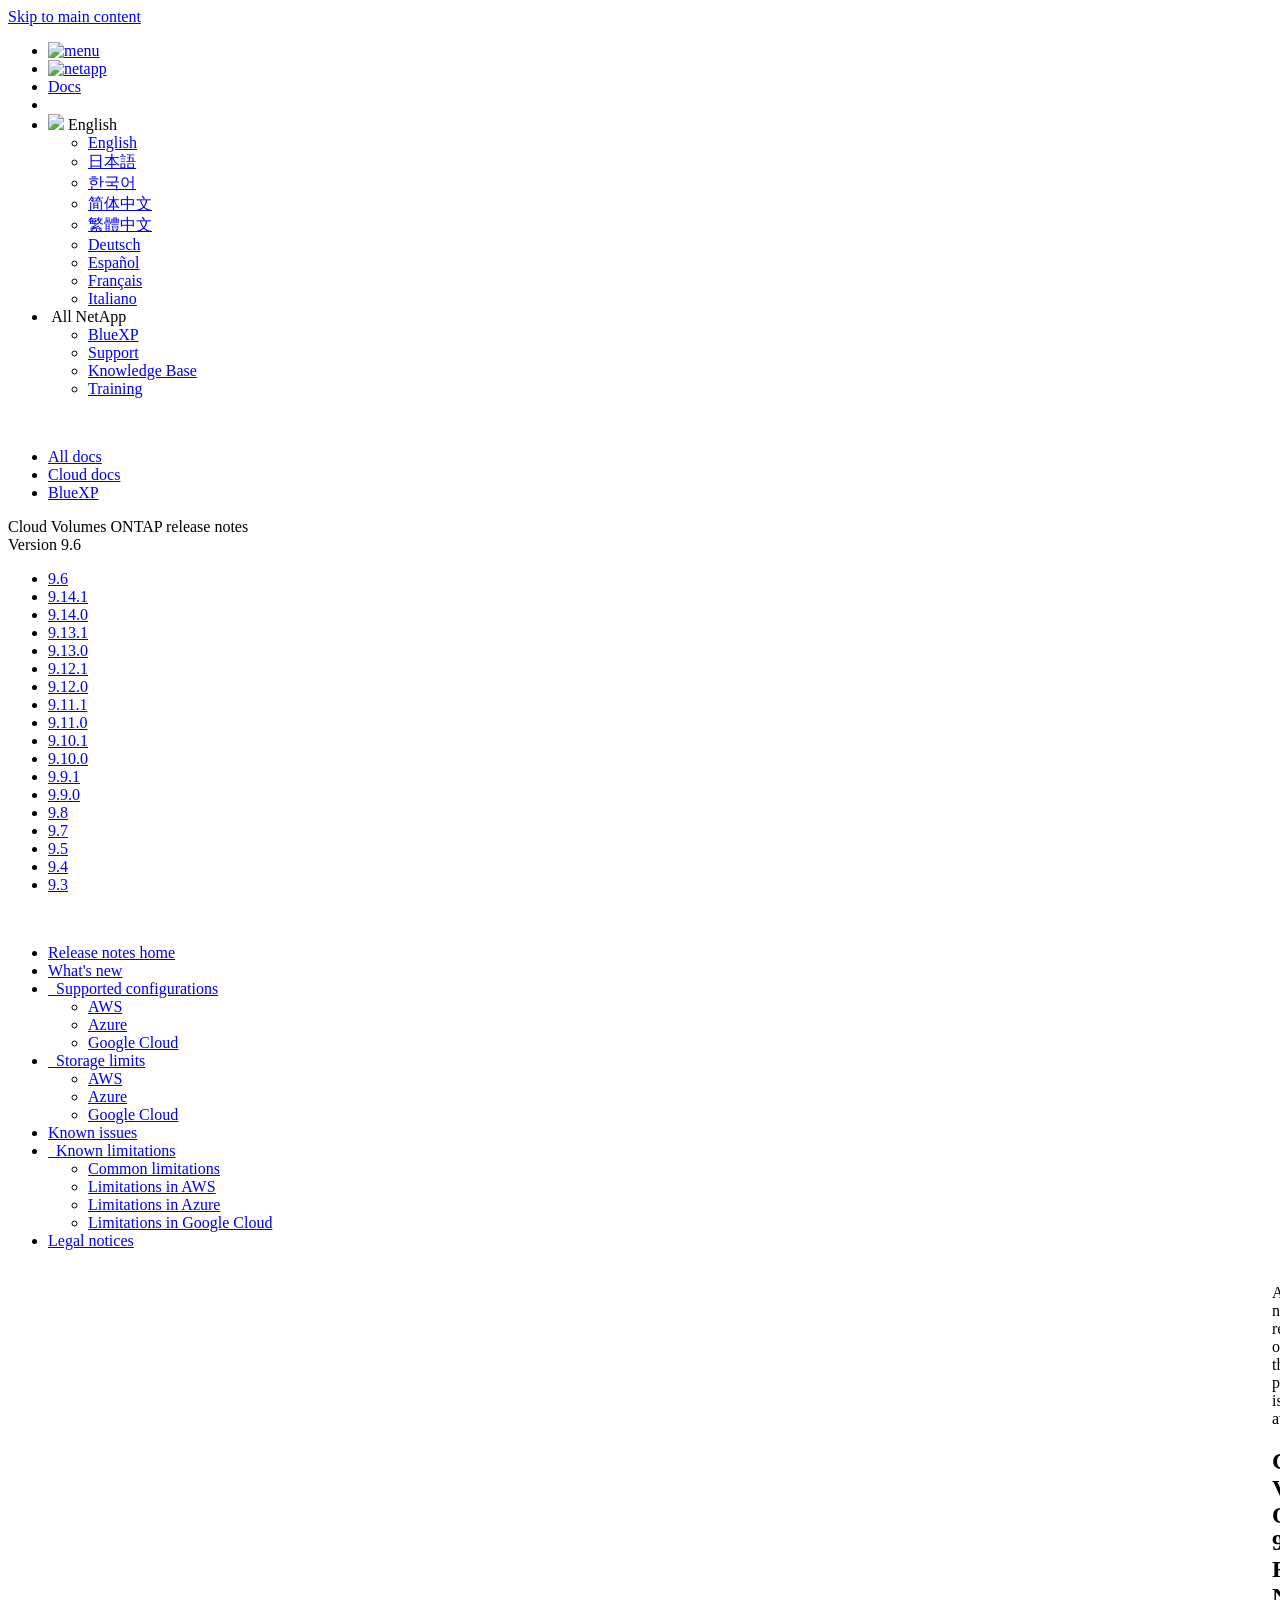
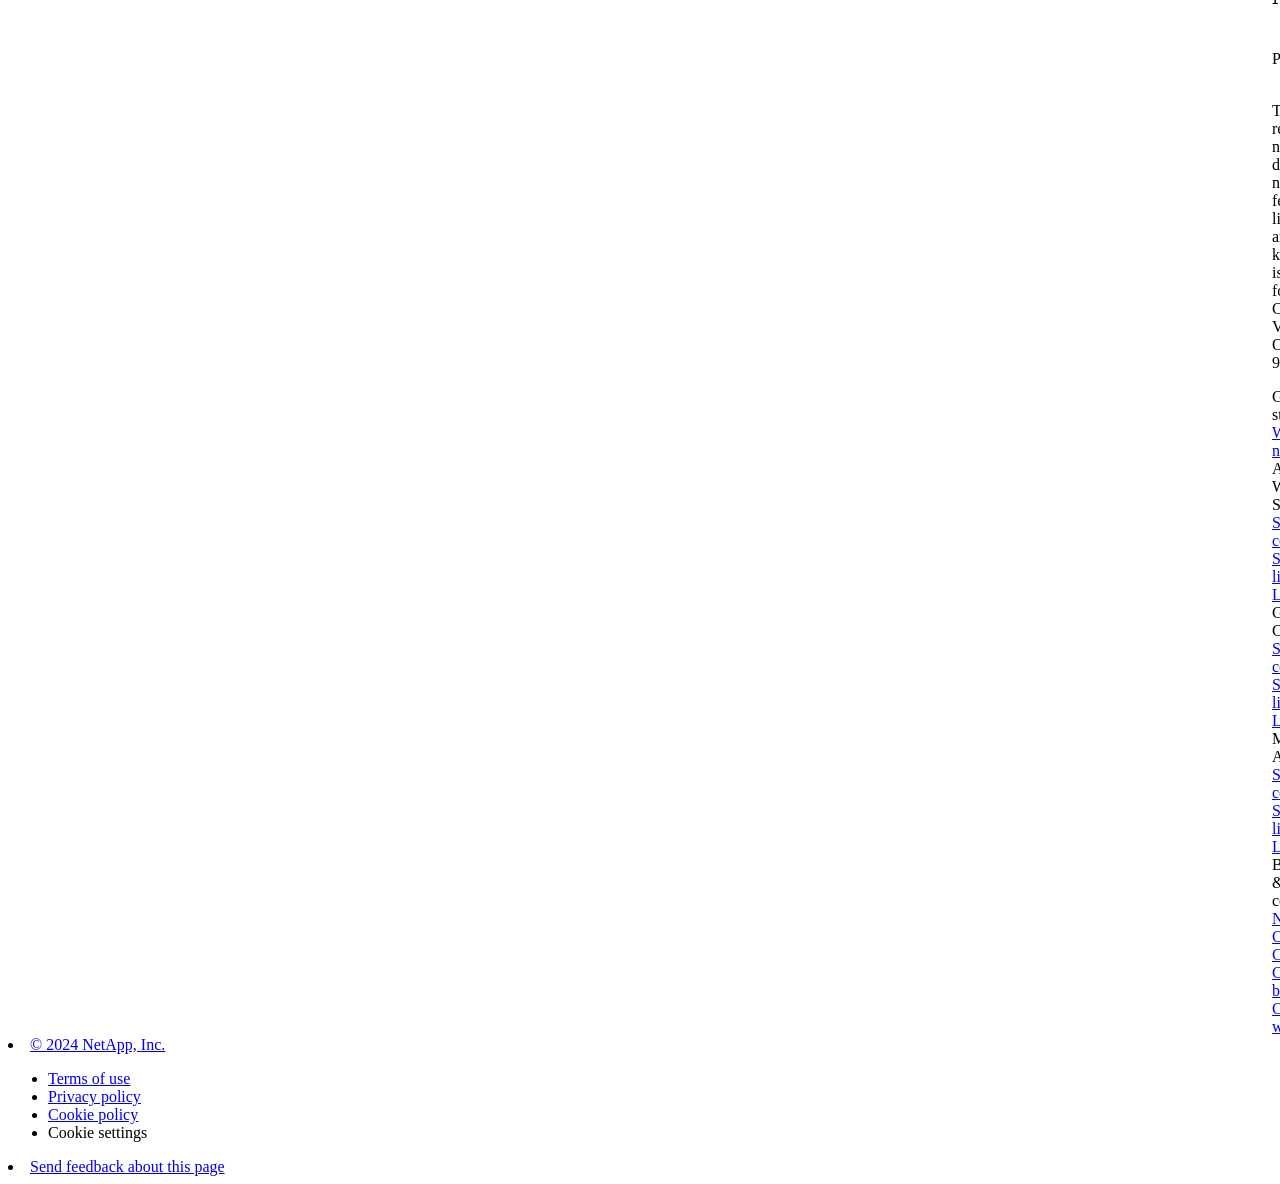
==== commit 9cdf4d2d: "Merge pull request #20 from NetAppDocs/nikhila-versionselector9141 Nikhila versionselector9141 NetAp" ====
--- a/index.html
+++ b/index.html
@@ -22,127 +22,67 @@
 
   <!-- RSS Feed --><link rel="alternate" type="application/rss+xml" title="NetApp Documentation" href="/us-en/cloud-volumes-ontap-96-relnotes/feed.xml"><!-- CSS Definitions: NetApp CSS should be defined after generic css -->
 
-  <!-- Elastic Search -->
-  <link rel="stylesheet" href="//cdn.jsdelivr.net/searchkit/0.10.0/theme.css">
-
-  <!-- Controls AsciiDoctor Admonition Blocks -->
-  <link rel="stylesheet" type="text/css" href="/us-en/cloud-volumes-ontap-96-relnotes/css/font-awesome.min.css">
-
-  <!-- Controls the shadow effect for search dropdown menu -->
-  <link rel="stylesheet" href="/us-en/cloud-volumes-ontap-96-relnotes/css/boxshadowproperties.css">
-
-  <!-- NetApp CSS controls the technical content -->
-  <link rel="stylesheet" type="text/css" href="/us-en/cloud-volumes-ontap-96-relnotes/css/netapp.css">
-
-  <!-- WWW CSS Content -->
-  <link rel="stylesheet" type="text/css" href="/us-en/cloud-volumes-ontap-96-relnotes/css/www-luci-dotcom.min.css">
-  <link rel="stylesheet" type="text/css" href="/us-en/cloud-volumes-ontap-96-relnotes/css/www-netapp-dotcom.css">
-  <link rel="stylesheet" href="/us-en/cloud-volumes-ontap-96-relnotes/css/www-netapp-library-critical.min.css" media="all" >
-  <link rel="stylesheet" href="/us-en/cloud-volumes-ontap-96-relnotes/css/www-netapp-library-non-critical.min.css" as="style" onload="this.onload=null;this.rel='stylesheet'">
-  <link rel="stylesheet" href="/us-en/cloud-volumes-ontap-96-relnotes/css/www-netapp-library-global-header-footer.min.css">
-
-  <!-- NetApp IE Customizations -->
-  <link rel="stylesheet" href='/us-en/cloud-volumes-ontap-96-relnotes/css/na-utility.css' type='text/css'>
-  <link rel="stylesheet" href='/us-en/cloud-volumes-ontap-96-relnotes/css/na-sidebar.css' type='text/css'>
-  <link rel='stylesheet' href='/us-en/cloud-volumes-ontap-96-relnotes/css/clouddocs.css' type='text/css'>
-  <link rel='stylesheet' href='/us-en/cloud-volumes-ontap-96-relnotes/css/custom-dropdown.css' type='text/css'>
-  <link rel='stylesheet' href='/us-en/cloud-volumes-ontap-96-relnotes/css/na-pagenav.css' type='text/css'>
+
+  <!-- Combined CSS -->
+  <link rel="stylesheet" type="text/css" href="/us-en/cloud-volumes-ontap-96-relnotes/css/ie-netappdocs.css">
 
   
-  <link rel="stylesheet" href="/us-en/cloud-volumes-ontap-96-relnotes/css/landing-page.css" type="text/css">
-  <link rel="stylesheet" href="/us-en/cloud-volumes-ontap-96-relnotes/css/tabbed-blocks.css" type="text/css">
+  <link rel="stylesheet" href="/us-en/cloud-volumes-ontap-96-relnotes/css/ie-landing-page.css" type="text/css">
+  <link rel="stylesheet" href="/us-en/cloud-volumes-ontap-96-relnotes/css/ie-tabbed-blocks.css" type="text/css">
   <!-- Canonical url -->
-  <link rel='stylesheet' href='/us-en/cloud-volumes-ontap-96-relnotes/css/na-feature.css' type='text/css'><!-- Top level site integrations --><script>
-    if (document.location.hostname === "docs.netapp.com") {
-      var head = document.getElementsByTagName('head')[0];
-      var onetrustConsent = document.createElement("script");
-      onetrustConsent.type = "text/javascript";
-      onetrustConsent.src = "https://cdn.cookielaw.org/consent/72570c5c-fe30-465f-b0e0-b77f7fb4ae34/OtAutoBlock.js";
-      head.appendChild(onetrustConsent);
-
-      var onetrustScript = document.createElement("script");
-      onetrustScript.type = "text/javascript";
-      onetrustScript.src = "https://cdn.cookielaw.org/scripttemplates/otSDKStub.js";
-      onetrustScript.charset = "UTF-8";
-      onetrustScript.dataset.documentLanguage = "true";
-      onetrustScript.dataset.domainScript = "72570c5c-fe30-465f-b0e0-b77f7fb4ae34";
-      head.appendChild(onetrustScript);
-    }
-
-    function OptanonWrapper() { }
-
-    if (document.location.hostname === "docs.netapp.com") {
-      var adobe = document.createElement("script");
-      adobe.type = "text/plain";
-      adobe.className = "optanon-category-C0002";
-      adobe.src = "//assets.adobedtm.com/60287eadf1ee/c284da483c83/launch-e9ff3acac59f.min.js";
-      head.appendChild(adobe);
-
-      var google = document.createElement("script");
-      google.type = "text/plain";
-      google.className = "optanon-category-C0002";
-      google.src = "https://www.googletagmanager.com/gtag/js?id=UA-81697994-3";
-      head.appendChild(google);
-
-      window.dataLayer = window.dataLayer || [];
-      function gtag(){dataLayer.push(arguments);}
-      gtag('js', new Date());
-      gtag('config', 'UA-81697994-3');
-    }
+  <link rel="canonical" href="https://docs.netapp.com/us-en/cloud-volumes-ontap-96-relnotes/" />
+  <link rel="alternate" hreflang="x-default" href="https://docs.netapp.com/us-en/cloud-volumes-ontap-96-relnotes/" />
+  <link rel="alternate" hreflang="en" href="https://docs.netapp.com/us-en/cloud-volumes-ontap-96-relnotes/" />
+  <link rel="alternate" hreflang="ja" href="https://docs.netapp.com/ja-jp/cloud-volumes-ontap-96-relnotes/" />
+  <link rel="alternate" hreflang="ko" href="https://docs.netapp.com/ko-kr/cloud-volumes-ontap-96-relnotes/" />
+  <link rel="alternate" hreflang="zh-Hans" href="https://docs.netapp.com/zh-cn/cloud-volumes-ontap-96-relnotes/" />
+  <link rel="alternate" hreflang="zh-Hant" href="https://docs.netapp.com/zh-tw/cloud-volumes-ontap-96-relnotes/" />
+  <link rel="alternate" hreflang="de" href="https://docs.netapp.com/de-de/cloud-volumes-ontap-96-relnotes/" />
+  <link rel="alternate" hreflang="es" href="https://docs.netapp.com/es-es/cloud-volumes-ontap-96-relnotes/" />
+  <link rel="alternate" hreflang="fr" href="https://docs.netapp.com/fr-fr/cloud-volumes-ontap-96-relnotes/" />
+  <link rel="alternate" hreflang="it" href="https://docs.netapp.com/it-it/cloud-volumes-ontap-96-relnotes/" />
+  <!-- Top level site integrations -->
+<script type="text/javascript" src="https://cdn.cookielaw.org/consent/72570c5c-fe30-465f-b0e0-b77f7fb4ae34/OtAutoBlock.js"></script>
+    <script type="text/javascript" src="https://cdn.cookielaw.org/scripttemplates/otSDKStub.js" charset="UTF-8" data-document-language="true" data-domain-script="72570c5c-fe30-465f-b0e0-b77f7fb4ae34"></script>
+    <script type="text/javascript">function OptanonWrapper() { }</script>
+    <script type="text/plain" class="optanon-category-C0002" src="https://assets.adobedtm.com/60287eadf1ee/c284da483c83/launch-e9ff3acac59f.min.js"></script>
+    <script class="optanon-category-C0001">(function(w,d,s,l,i){w[l]=w[l]||[];w[l].push({'gtm.start':
+        new Date().getTime(),event:'gtm.js'});var f=d.getElementsByTagName(s)[0],
+        j=d.createElement(s),dl=l!='dataLayer'?'&l='+l:'';j.setAttributeNode(d.createAttribute('data-ot-ignore'));j.setAttribute('class','optanon-category-C0001');j.async=true;
+        j.src='https://www.googletagmanager.com/gtm.js?id='+i+dl+'';f.parentNode.insertBefore(j,f);
+        })(window,document,'script','dataLayer','GTM-MD73T9M');</script>
+
+  <script src="https://cdnjs.cloudflare.com/ajax/libs/jquery/2.1.4/jquery.min.js"></script>
+  
+  <script>
+    $(document).ready(function() {
+      const MASTHEAD_OFFSET = 65;
+      const SECTIONS = $("main h2, main h3");
+      // PAGE NAV - Init
+      if (SECTIONS.length == 0) {
+        // remove if there is no elements
+        /*
+        $("#ie-right-navbar").remove();
+        $("#ie-right-navbar-collapse").remove();
+        */
+      } else {
+        $(".page-nav-title").css('display', 'block');
+        for (var i = 0; i < SECTIONS.length; i++) {
+          var sectionId = $(SECTIONS[i]).attr('id');
+          var sectionName = $(SECTIONS[i]).text();
+          var subClass = $(SECTIONS[i]).is("h3") ? ' page-nav__sublink' : '';
+          $("#page-menu").append('<li class="page-nav-item"><a href="#' + sectionId + '" class="page-nav__link' + subClass + '">' + sectionName + '</a></li>');
+        }
+      }
+    });
   </script>
-  <script src="https://cdnjs.cloudflare.com/ajax/libs/jquery/2.1.4/jquery.min.js"></script>
+  
   <script src="https://cdnjs.cloudflare.com/ajax/libs/jquery-cookie/1.4.1/jquery.cookie.min.js"></script>
 
   <!-- Used for Product Family Page Sidebar Visibility --><!-- Used to import Promise for IE. Required for SearchKit -->
-  <script src="https://cdnjs.cloudflare.com/ajax/libs/bluebird/3.3.5/bluebird.min.js"></script><script src='/us-en/cloud-volumes-ontap-96-relnotes/js/na-search.js'></script><script src='/us-en/cloud-volumes-ontap-96-relnotes/js/na-pagenav.js'></script><link rel='stylesheet' href='/us-en/cloud-volumes-ontap-96-relnotes/css/prism.css' type='text/css'>
-  <link rel='stylesheet' href='/us-en/cloud-volumes-ontap-96-relnotes/css/prism-netapp.css' type='text/css'>
-
-
-  <script src='/us-en/cloud-volumes-ontap-96-relnotes/js/na-utility.js'></script>
-  <script src='/us-en/cloud-volumes-ontap-96-relnotes/js/clouddocs.js'></script>
-  <script src='/us-en/cloud-volumes-ontap-96-relnotes/js/jquery.navgoco.min.js'></script>
-  <script src="https://maxcdn.bootstrapcdn.com/bootstrap/3.3.7/js/bootstrap.min.js" integrity="sha384-Tc5IQib027qvyjSMfHjOMaLkfuWVxZxUPnCJA7l2mCWNIpG9mGCD8wGNIcPD7Txa" crossorigin="anonymous"></script>
-  <script src='/us-en/cloud-volumes-ontap-96-relnotes/js/toc.js'></script>
-  <script src='/us-en/cloud-volumes-ontap-96-relnotes/js/customscripts.js'></script><script>
-      $(document).ready(function() {
-          
-          var collapseOnInit = true;
-          
-
-          var navSettings = {
-              "caretHtml": '',
-              "accordion": collapseOnInit,
-              "openClass": 'active', // open
-              "save": false, // leave false or nav highlighting doesn't work right
-              "cookie": {
-                  "name": 'navgoco',
-                  "expires": false,
-                  "path": '/'
-              },
-              "slide": {
-                  "duration": 400,
-                  "easing": 'swing'
-              }
-          };
-
-          // Initialize navgoco with default options
-          $("#mysidebar").navgoco(navSettings);
-          
-
-          $("#collapseAll").click(function(e) {
-              e.preventDefault();
-              $("#mysidebar").navgoco('toggle', false);
-          });
-
-          $("#expandAll").click(function(e) {
-              e.preventDefault();
-              $("#mysidebar").navgoco('toggle', true);
-          });
-
-      });
-
-  </script>
-  <script>
+  <script src="https://cdnjs.cloudflare.com/ajax/libs/bluebird/3.3.5/bluebird.min.js"></script><script src='/us-en/cloud-volumes-ontap-96-relnotes/js/na-search.js'></script><script src='/us-en/cloud-volumes-ontap-96-relnotes/js/ie-clouddocs.js'></script>
+  <script src="https://maxcdn.bootstrapcdn.com/bootstrap/3.3.7/js/bootstrap.min.js" integrity="sha384-Tc5IQib027qvyjSMfHjOMaLkfuWVxZxUPnCJA7l2mCWNIpG9mGCD8wGNIcPD7Txa" crossorigin="anonymous"></script><script>
+    /*
       $(document).ready(function() {
           $("#tg-sb-link").click(function() {
               $("#tg-sb-sidebar").toggle();
@@ -152,302 +92,691 @@
               $("#tg-sb-icon").toggleClass('fa-toggle-off');
           });
       });
+      */
   </script>
   <script src='/us-en/cloud-volumes-ontap-96-relnotes/js/custom-dropdown.js'></script>
   <script src='/us-en/cloud-volumes-ontap-96-relnotes/js/FileSaver.min.js'></script>
   <script src='/us-en/cloud-volumes-ontap-96-relnotes/js/jszip-utils.min.js'></script>
-  <script src='/us-en/cloud-volumes-ontap-96-relnotes/js/jszip.min.js'></script>
-  <script src='/us-en/cloud-volumes-ontap-96-relnotes/js/pdf-ux.js'></script>
-</head>
+  <script src='/us-en/cloud-volumes-ontap-96-relnotes/js/jszip.min.js'></script><script src='/us-en/cloud-volumes-ontap-96-relnotes/js/ie-pdf-ux.js'></script></head>
 
 
   <body class role="document" data-flavor="">
-    <div id="page" class="n-off-canvas-menu">
-      <div class="n-off-canvas-menu__menu"><!--TODO: Add offcanvas code --></div>
-      <div class="n-off-canvas-menu__content-wrap">
-        <header class="site-header" id="banner">
-  
-  <!-- Start Page Toolbar -->
-  
-  <div class="page-nav-toolbar"><div id="version-dropdown-new" class="custom-dropdown" >
-  <div class="custom-dropdown-select unselected" title="Cloud Volumes ONTAP 9.6">
-    <label>Version</label>
-    <span translate="no" class="notranslate">Cloud Volumes ONTAP 9.6</span>
-    <img src="/us-en/cloud-volumes-ontap-96-relnotes/images/chevron_up.svg" alt="" class="custom-icon chevrondown invisible" />
-    <img src="/us-en/cloud-volumes-ontap-96-relnotes/images/chevron_down.svg" alt="" class="custom-icon chevronup" />
-  </div>
-
-  <ul class="custom-dropdown-menu"><li>
-      
-      <a href="https://docs.netapp.com/us-en/cloud-volumes-ontap-96-relnotes/index.html" target="_self">
-        <span translate="no" class="notranslate"><span>Cloud Volumes ONTAP</span><span class="version"> 9.6</span></span>
-      </a>
-                     
-    </li>
-    <li>
-      
-      <a href="https://docs.netapp.com/us-en/cloud-volumes-ontap-relnotes/index.html" target="_self">
-        <span translate="no" class="notranslate"><span>Cloud Volumes ONTAP</span><span class="version"> 9.11.1</span></span>
-      </a>
-                     
-    </li>
-    <li>
-      
-      <a href="https://docs.netapp.com/us-en/cloud-volumes-ontap-9110-relnotes/index.html" target="_self">
-        <span translate="no" class="notranslate"><span>Cloud Volumes ONTAP</span><span class="version"> 9.11.0</span></span>
-      </a>
-                     
-    </li>
-    <li>
-      
-      <a href="https://docs.netapp.com/us-en/cloud-volumes-ontap-9101-relnotes/index.html" target="_self">
-        <span translate="no" class="notranslate"><span>Cloud Volumes ONTAP</span><span class="version"> 9.10.1</span></span>
-      </a>
-                     
-    </li>
-    <li>
-      
-      <a href="https://docs.netapp.com/us-en/cloud-volumes-ontap-9100-relnotes/index.html" target="_self">
-        <span translate="no" class="notranslate"><span>Cloud Volumes ONTAP</span><span class="version"> 9.10.0</span></span>
-      </a>
-                     
-    </li>
-    <li>
-      
-      <a href="https://docs.netapp.com/us-en/cloud-volumes-ontap-991-relnotes/index.html" target="_self">
-        <span translate="no" class="notranslate"><span>Cloud Volumes ONTAP</span><span class="version"> 9.9.1</span></span>
-      </a>
-                     
-    </li>
-    <li>
-      
-      <a href="https://docs.netapp.com/us-en/cloud-volumes-ontap-990-relnotes/index.html" target="_self">
-        <span translate="no" class="notranslate"><span>Cloud Volumes ONTAP</span><span class="version"> 9.9.0</span></span>
-      </a>
-                     
-    </li>
-    <li>
-      
-      <a href="https://docs.netapp.com/us-en/cloud-volumes-ontap-98-relnotes/index.html" target="_self">
-        <span translate="no" class="notranslate"><span>Cloud Volumes ONTAP</span><span class="version"> 9.8</span></span>
-      </a>
-                     
-    </li>
-    <li>
-      
-      <a href="https://docs.netapp.com/us-en/cloud-volumes-ontap-97-relnotes/index.html" target="_self">
-        <span translate="no" class="notranslate"><span>Cloud Volumes ONTAP</span><span class="version"> 9.7</span></span>
-      </a>
-                     
-    </li>
-    <li>
-      
-      <a href="https://docs.netapp.com/us-en/cloud-volumes-ontap-95-relnotes/index.html" target="_self">
-        <span translate="no" class="notranslate"><span>Cloud Volumes ONTAP</span><span class="version"> 9.5</span></span>
-      </a>
-                     
-    </li>
-    <li>
-      
-      <a href="https://docs.netapp.com/us-en/cloud-volumes-ontap-94-relnotes/index.html" target="_self">
-        <span translate="no" class="notranslate"><span>Cloud Volumes ONTAP</span><span class="version"> 9.4</span></span>
-      </a>
-                     
-    </li>
-    <li>
-      
-      <a href="https://docs.netapp.com/us-en/cloud-volumes-ontap-93-relnotes/index.html" target="_self">
-        <span translate="no" class="notranslate"><span>ONTAP Cloud</span><span class="version"> 9.3</span></span>
-      </a>
-                     
-    </li>
-    
-  </ul>
-</div><div class="page-nav-contribute"><a target="_blank" href="https://github.com/NetAppDocs/cloud-volumes-ontap-96-relnotes/issues/new?body=Page%3A%20[Cloud Volumes ONTAP 9.6 Release Notes](https://docs.netapp.com/us-en/cloud-volumes-ontap-96-relnotes/index.html)" class="page-nav-contribute-link" role="button"><img src="/us-en/cloud-volumes-ontap-96-relnotes/images/discuss-sm.svg" alt="" class="github-icon" />Request doc changes</a><a target="_blank" href="https://github.com/NetAppDocs/cloud-volumes-ontap-96-relnotes/blob/main/index.adoc" class="page-nav-contribute-link" role="button"><img src="/us-en/cloud-volumes-ontap-96-relnotes/images/edit-sm.svg" alt="" class="github-icon" />Edit this page</a><a target="_blank" href="https://docs.netapp.com/us-en/contribute/" class="page-nav-contribute-link"  ><img src="/us-en/cloud-volumes-ontap-96-relnotes/images/article-sm.svg" alt="" class="github-icon" />Learn how to contribute</a></div>
-    <div class="page-nav-container">
-      <nav class="page-nav-fixed">
-        <div class="page-nav-title">ON THIS PAGE</div>
-        <div class="page-nav-links">
-          <ul class="page-nav-inner" id="page-menu"></ul>
-        </div>
-      </nav>
-    </div>
-  </div>
-  
-  
-  <!-- Start top_hat -->
-  <div class="n-top-hat">
-    <div class="n-container">
-      <div class="n-top-hat__cross-property-nav">
-        <ul class="n-top-hat__list">
-          <li class="n-top-hat__list-item">
-            <a href="https://www.netapp.com/products-a-z/" class="n-top-hat__link">Product and Solutions</a>
-          </li>
-          <li class="n-top-hat__list-item">
-            <a href="https://www.netapp.com/support-and-training/netapp-university/" class="n-top-hat__link">Support and Training</a>
-          </li>
-          <li class="n-top-hat__list-item">
-            <a href="https://cloud.netapp.com" class="n-top-hat__link">Cloud Central</a>
-          </li>
-          <li class="n-top-hat__list-item">
-            <a href="https://community.netapp.com/" class="n-top-hat__link">Community</a>
-          </li>
-          <li class="n-top-hat__list-item">
-            <a href="https://blog.netapp.com/" class="n-top-hat__link">Blog</a>
-          </li>
-          <li class="n-top-hat__list-item">
-            <a href="https://customers.netapp.com/en/" class="n-top-hat__link">Customer Stories</a>
-          </li>
-          <li class="n-top-hat__list-item">
-            <a href="https://www.netapp.com/us/contact-us/index.aspx" target="_self" class="n-top-hat__link" data-ntap-ui="contact-us">Contact</a>
-          </li>
-        </ul>
-      </div>
-      <div class="n-top-hat__utils">
-        <ul class="n-top-hat__list">
-          <li class="n-top-hat__list-item">
-            <a href="https://www.netapp.com/us/contact-us/index.aspx" target="_self" class="n-top-hat__link" data-ntap-ui="contact-us">Contact</a>
-          </li>
-        </ul>
-      </div>
-    </div>
-  </div>
-  <!-- End top_hat -->
-
-  <!-- Start property bar -->
-  <style>
-    .n-property-navigation-bar__menus--desktop-experience .n-menu--mega__default-content__heading span {
-    color: #34B0FF;
-    }
-  </style>
-  <div class="n-property-bar " data-ntap-ui="sticky-nav">
-    <div class="n-property-bar__inner-wrap">
-      <div class="n-property-bar__menu-toggle">
-        <a href="#" class="n-property-bar__menu-toggle-link">
-          <span class="n-property-bar__menu-toggle-text">Menu</span>
-          <svg class="n-icon-bars n-property-bar__menu-toggle-icon" aria-labelledby="title">
-            <title>bars</title>
-            <use xlink:href="/us-en/cloud-volumes-ontap-96-relnotes/common/svg/sprite.svg#bars"></use>
-          </svg>
-        </a>
-      </div>
-      <div class="n-property-bar__property-mark ">
-        <a href="https://www.netapp.com" class="n-property-bar__property-link">
-          <div class="n-property-bar__logo">
-            <svg class="n-icon-netapp-mark n-icon-netapp-mark n-property-bar__netapp-mark-icon" aria-labelledby="title">
-              <title>netapp-mark</title>
-              <use xlink:href="/us-en/cloud-volumes-ontap-96-relnotes/common/svg/sprite.svg#netapp-mark"></use>
-            </svg>
-            <svg class="n-icon-netapp-logo n-property-bar__logo-svg" aria-labelledby="title">
-              <title>netapp-logo</title>
-              <use xlink:href="/us-en/cloud-volumes-ontap-96-relnotes/common/svg/sprite.svg#netapp-logo"></use>
-            </svg>
-          </div>
-        </a>
-      </div>
-
-      
-      <div class="search-property-bar">
-        <div id="search-demo-container" class="searchbox n-property-bar__search">
-          <div id="react-search" 
-          data-search-html="/us-en/cloud-volumes-ontap-96-relnotes/search.html"
-          data-type="widget" 
-          data-placeholder="Search Documentation"
-          data-no-results-found="No results were found for {query}"
-          data-did-you-mean="Search for {suggestion}."
-          data-no-results-found-did-you-mean="No results found for {query}. Did you mean {suggestion}?"
-          data-results-found="{hitCount} results found"
-          data-error-message="We're sorry, an issue occurred when fetching your results. Please try again."
-          data-error-reset="Reset Search"
-          data-sk-es-pf-indexes=""
-          data-flavor=""></div>
-          <button class="n-property-bar__search-toggle-button" type="button">
-            <svg class="n-icon-search n-property-bar__search-toggle-button-icon" aria-labelledby="title">
-              <title>search</title>
-              <use xmlns:xlink="http://www.w3.org/1999/xlink" xlink:href="/us-en/cloud-volumes-ontap-96-relnotes/common/svg/sprite.svg#search"></use>
-            </svg>
-          </button>
-        </div>
-      </div>
-      
-    </div>
-  </div>
-  <div class="n-property-bar__toolbar">
-    <!-- Start Language Selector --><div id="language-dropdown" class="custom-dropdown custom-dropdown-lang">
-      <div class="custom-dropdown-select custom-dropdown-select-lang">
-      <span class="lang-name">English</span>
-          <svg class="n-globe__icon" aria-labelledby="title">
-            <title>globe</title>
-            <use xmlns:xlink="http://www.w3.org/1999/xlink" xlink:href="/us-en/cloud-volumes-ontap-96-relnotes/common/svg/sprite.svg#globe"></use>
-          </svg>
-        </button>
-      </div>
-
-      <ul class="custom-dropdown-menu"><li>
-          <a href="https://docs.netapp.com/us-en/cloud-volumes-ontap-96-relnotes/index.html" target="_self"><span translate="no" class="notranslate">English</span></a>
-        </li><li>
-          <a href="https://docs.netapp.com/ja-jp/cloud-volumes-ontap-96-relnotes/index.html" target="_self"><span translate="no" class="notranslate">日本語</span></a>
-        </li><li>
-          <a href="https://docs.netapp.com/zh-cn/cloud-volumes-ontap-96-relnotes/index.html" target="_self"><span translate="no" class="notranslate">简体中文</span></a>
-        </li><li>
-          <a href="https://docs.netapp.com/zh-tw/cloud-volumes-ontap-96-relnotes/index.html" target="_self"><span translate="no" class="notranslate">繁體中文</span></a>
-        </li><li>
-          <a href="https://docs.netapp.com/ko-kr/cloud-volumes-ontap-96-relnotes/index.html" target="_self"><span translate="no" class="notranslate">한국어</span></a>
-        </li></ul>
-    </div><!-- End Language Selector -->
-
-    <div class="n-property-bar__cta"></div>
-  </div>
-  <script>
-    $(function(){
-        var currentLocalization = $('html').attr('lang');
-
-        var localizationsDictionary = {
-            "en-CA" : "https://www.netapp.com/search/index.aspx?for_cr=canada&",
-            "en-IN" : "https://www.netapp.com/search/index.aspx?for_cr=india&",
-            "nl-NL" : "https://www.netapp.com/search/index.aspx?for_cr=netherlands&",
-            "ru-RU" : "https://www.netapp.com/search/index.aspx?for_cr=russia&",
-            "sv-SE" : "https://www.netapp.com/search/index.aspx?for_cr=sweden&",
-            "it-IT" : "https://www.netapp.com/search/index.aspx?for_cr=italy&",
-            "he-IL" : "https://www.netapp.com/search/index.aspx?for_cr=israel&",
-            "ko-KR" : "https://www.netapp.com/search/index.aspx?for_cr=korea&",
-            "zh-TW" : "https://www.netapp.com/search/index.aspx?for_cr=taiwan&",
-            "en-GB" : "https://www.netapp.com/search/index.aspx?for_cr=unitedkingdom&",
-            "en-SG" : "https://www.netapp.com/search/index.aspx?for_cr=asean&",
-            "en-AU" : "https://www.netapp.com/search/index.aspx?for_cr=australia&",
-            "pt-BR" : "https://www.netapp.com/search/index.aspx?for_cr=brasil&",
-            "de-CH" : "https://www.netapp.com/search/index.aspx?for_cr=switzerland&",
-            "es-MX" : "https://www.netapp.com/search/index.aspx?for_cr=mexico&"
-        };
-
-        if($('html').hasClass('ntap-whitelisted') && localizationsDictionary.hasOwnProperty(currentLocalization)) {
-            $('.n-property-bar__property-link').attr('href', '/');
-        }
-    });
-  </script>
-  <!-- End property bar -->
-</header>
-
+    <div class="skip-to-main">
+      <a href="#main" >Skip to main content</a>
+    </div><noscript><iframe src="https://www.googletagmanager.com/ns.html?id=GTM-MD73T9M"
+      height="0" width="0" style="display:none;visibility:hidden"></iframe></noscript><div id="page" class="">
+      <div id="ie-phone-menu" class=""></div>
+      <div id="ie-content-wrap" class="">
+        <nav id="ie-new-header">
+    <ul>
+        <li id="ie-phone-menu-button">
+            <a href="#">
+                <image id="" src="/us-en/cloud-volumes-ontap-96-relnotes/images/hamburger.svg" alt="menu" />
+            </a>
+        </li>
+
+        <li>
+            <a href="https://www.netapp.com/">
+                <image id="ie-header-logo" src="/us-en/cloud-volumes-ontap-96-relnotes/images/netapp_logo.svg" alt="netapp" />
+            </a>
+        </li>
+        <li id="ie-header-docs">
+            <a href="https://www.netapp.com/support-and-training/documentation/">Docs</a>
+        </li>
+
+        <!-- Empty container to push header left with or without lang selector -->
+        <li id="empty-container" style="margin-left: auto">
+        </li>
+        <!-- Start Language Selector --><li id="ie-language-dropdown">
+            <div id="language-dropdown" class="custom-dropdown custom-dropdown-lang">
+                <div class="custom-dropdown-select custom-dropdown-select-lang">
+                    <img src="/us-en/cloud-volumes-ontap-96-relnotes/images/language_white_24dp.svg" class="n-globe__icon" />
+                    <span class="lang-name">English</span>
+                    <img src="/us-en/cloud-volumes-ontap-96-relnotes/images/dropdown-arrow.svg" alt="" class="custom-icon chevrondown header invisible" />
+                    <img src="/us-en/cloud-volumes-ontap-96-relnotes/images/dropdown-arrow.svg" alt="" class="custom-icon chevronup header" />
+                    </button>
+                </div>
+
+                <ul class="custom-dropdown-menu"><li>
+                        <a href="https://docs.netapp.com/us-en/cloud-volumes-ontap-96-relnotes/index.html"
+                            target="_self"><span translate="no" class="notranslate">English</span></a>
+                    </li><li>
+                        <a href="https://docs.netapp.com/ja-jp/cloud-volumes-ontap-96-relnotes/index.html"
+                            target="_self"><span translate="no" class="notranslate">日本語</span></a>
+                    </li><li>
+                        <a href="https://docs.netapp.com/ko-kr/cloud-volumes-ontap-96-relnotes/index.html"
+                            target="_self"><span translate="no" class="notranslate">한국어</span></a>
+                    </li><li>
+                        <a href="https://docs.netapp.com/zh-cn/cloud-volumes-ontap-96-relnotes/index.html"
+                            target="_self"><span translate="no" class="notranslate">简体中文</span></a>
+                    </li><li>
+                        <a href="https://docs.netapp.com/zh-tw/cloud-volumes-ontap-96-relnotes/index.html"
+                            target="_self"><span translate="no" class="notranslate">繁體中文</span></a>
+                    </li><li>
+                        <a href="https://docs.netapp.com/de-de/cloud-volumes-ontap-96-relnotes/index.html"
+                            target="_self"><span translate="no" class="notranslate">Deutsch</span></a>
+                    </li><li>
+                        <a href="https://docs.netapp.com/es-es/cloud-volumes-ontap-96-relnotes/index.html"
+                            target="_self"><span translate="no" class="notranslate">Español</span></a>
+                    </li><li>
+                        <a href="https://docs.netapp.com/fr-fr/cloud-volumes-ontap-96-relnotes/index.html"
+                            target="_self"><span translate="no" class="notranslate">Français</span></a>
+                    </li><li>
+                        <a href="https://docs.netapp.com/it-it/cloud-volumes-ontap-96-relnotes/index.html"
+                            target="_self"><span translate="no" class="notranslate">Italiano</span></a>
+                    </li></ul>
+            </div>
+            </li>
+        <!-- End Language Selector -->
+
+
+        <li id="ie-allnetapp">
+            <div id="allnetapp-dropdown" class="custom-dropdown custom-dropdown-allnetapp">
+                <div class="custom-dropdown-select custom-dropdown-select-allnetapp">
+                    <img src="/us-en/cloud-volumes-ontap-96-relnotes/images/apps_white_24dp.svg" alt="" class="allnetapp-icon" />
+                    <span class="allnetapp-name">All NetApp</span>
+                    <img src="/us-en/cloud-volumes-ontap-96-relnotes/images/dropdown-arrow.svg" alt="" class="custom-icon chevrondown header invisible" />
+                    <img src="/us-en/cloud-volumes-ontap-96-relnotes/images/dropdown-arrow.svg" alt="" class="custom-icon chevronup header" />
+                    </button>
+                </div>
+
+                <ul class="custom-dropdown-menu allnetapp-dropdown">
+                    <li>
+                        <a href="https://bluexp.netapp.com/"
+                            target="_self"><span translate="no" class="notranslate">BlueXP</span></a>
+                    </li>
+                    <li>
+                        <a href="https://mysupport.netapp.com/site/"
+                            target="_self"><span translate="no" class="notranslate">Support</span></a>
+                    </li>
+                    <li>
+                        <a href="https://kb.netapp.com/"
+                            target="_self"><span translate="no" class="notranslate">Knowledge Base</span></a>
+                    </li>
+                    <li>
+                        <a href="https://www.netapp.com/support-and-training/netapp-learning-services/"
+                            target="_self"><span translate="no" class="notranslate">Training</span></a>
+                    </li>
+                </ul>
+            </div>
+
+        </li>
+
+    </ul>
+</nav>
 
         <main id="n-main-content" class="n-main-content">
           <!-- Start Documentation Content -->
 <div class="ie-main">
-  <!-- Sidebar Column -->
+
+<div id="ie-new-sidebar-collapse" style="display: none">
+    <img id="sidebar-expand" class="ie-searchbox-icon" src="/us-en/cloud-volumes-ontap-96-relnotes/images/double_arrow.svg" alt="" />
+</div>
+<div id="ie-new-sidebar">
+    <div id="ie-product-identity-lockup">
+        <div id="sidebar-collapse" class="">
+            <img src="/us-en/cloud-volumes-ontap-96-relnotes/images/double_arrow.svg" alt="" />
+        </div>
+        <div id="ie-breadcrumb" class="">
+  <ul class="ie-breadcrumb">
+    <li class="">
+      <a href="https://docs.netapp.com">All docs</a>
+    </li>
+    
+    
+    <li class="">
+      <a href="https://docs.netapp.com/us-en/cloud/">Cloud docs</a>
+    </li>
+    
+
+    
+    <li class="">
+      <a href="https://docs.netapp.com/us-en/bluexp-family/">
+        BlueXP
+      </a>
+    </li>
+    
+  </ul>
   
-  <div class="col-md-3" id="sidebar-height">
-      <div class="n-pdf-header">
-  <a id="toggleButtonPdf" class="n-pdf-button" type="button">
-    <img src="/us-en/cloud-volumes-ontap-96-relnotes/images/pdf.png" alt="" width="16" height="16"/>Available PDFs<span>
-    </span>
-  </a>
+  <div class="ie-product-name" >
+    <!--<a href="/us-en/cloud-volumes-ontap-96-relnotes/">-->
+      Cloud Volumes ONTAP release notes
+    <!--</a>-->
+  </div>
 </div>
-<div class="n-pdf-body-container">
-  <ul id="toggleContainerPdf" class="n-pdf-body" style="display:none;"><li class="pdf-ux-container">
+
+            
+<div id="ie-selectors"><div id="version-dropdown-new" class="custom-dropdown" >
+  <div class="custom-dropdown-select unselected" title=" 9.6">
+    <label>Version</label>
+    <span translate="no" class="notranslate">9.6</span>
+    <img src="/us-en/cloud-volumes-ontap-96-relnotes/images/dropdown-arrow.svg" alt="" class="custom-icon chevrondown version invisible" />
+    <img src="/us-en/cloud-volumes-ontap-96-relnotes/images/dropdown-arrow.svg" alt="" class="custom-icon chevronup version" />
+  </div>
+
+  <ul class="custom-dropdown-menu"><li>
+      
+      <a href="https://docs.netapp.com/us-en/cloud-volumes-ontap-96-relnotes/index.html" target="_self">
+        <span translate="no" class="notranslate"><span class="version"> 9.6</span></span>
+      </a>
+                     
+    </li>
+    <li>
+      
+      <a href="https://docs.netapp.com/us-en/cloud-volumes-ontap-relnotes/index.html" target="_self">
+        <span translate="no" class="notranslate"><span class="version"> 9.14.1</span></span>
+      </a>
+                     
+    </li>
+    <li>
+      
+      <a href="https://docs.netapp.com/us-en/cloud-volumes-ontap-9140-relnotes/index.html" target="_self">
+        <span translate="no" class="notranslate"><span class="version"> 9.14.0</span></span>
+      </a>
+                     
+    </li>
+    <li>
+      
+      <a href="https://docs.netapp.com/us-en/cloud-volumes-ontap-9131-relnotes/index.html" target="_self">
+        <span translate="no" class="notranslate"><span class="version"> 9.13.1</span></span>
+      </a>
+                     
+    </li>
+    <li>
+      
+      <a href="https://docs.netapp.com/us-en/cloud-volumes-ontap-9130-relnotes/index.html" target="_self">
+        <span translate="no" class="notranslate"><span class="version"> 9.13.0</span></span>
+      </a>
+                     
+    </li>
+    <li>
+      
+      <a href="https://docs.netapp.com/us-en/cloud-volumes-ontap-9121-relnotes/index.html" target="_self">
+        <span translate="no" class="notranslate"><span class="version"> 9.12.1</span></span>
+      </a>
+                     
+    </li>
+    <li>
+      
+      <a href="https://docs.netapp.com/us-en/cloud-volumes-ontap-9120-relnotes/index.html" target="_self">
+        <span translate="no" class="notranslate"><span class="version"> 9.12.0</span></span>
+      </a>
+                     
+    </li>
+    <li>
+      
+      <a href="https://docs.netapp.com/us-en/cloud-volumes-ontap-9111-relnotes/index.html" target="_self">
+        <span translate="no" class="notranslate"><span class="version"> 9.11.1</span></span>
+      </a>
+                     
+    </li>
+    <li>
+      
+      <a href="https://docs.netapp.com/us-en/cloud-volumes-ontap-9110-relnotes/index.html" target="_self">
+        <span translate="no" class="notranslate"><span class="version"> 9.11.0</span></span>
+      </a>
+                     
+    </li>
+    <li>
+      
+      <a href="https://docs.netapp.com/us-en/cloud-volumes-ontap-9101-relnotes/index.html" target="_self">
+        <span translate="no" class="notranslate"><span class="version"> 9.10.1</span></span>
+      </a>
+                     
+    </li>
+    <li>
+      
+      <a href="https://docs.netapp.com/us-en/cloud-volumes-ontap-9100-relnotes/index.html" target="_self">
+        <span translate="no" class="notranslate"><span class="version"> 9.10.0</span></span>
+      </a>
+                     
+    </li>
+    <li>
+      
+      <a href="https://docs.netapp.com/us-en/cloud-volumes-ontap-991-relnotes/index.html" target="_self">
+        <span translate="no" class="notranslate"><span class="version"> 9.9.1</span></span>
+      </a>
+                     
+    </li>
+    <li>
+      
+      <a href="https://docs.netapp.com/us-en/cloud-volumes-ontap-990-relnotes/index.html" target="_self">
+        <span translate="no" class="notranslate"><span class="version"> 9.9.0</span></span>
+      </a>
+                     
+    </li>
+    <li>
+      
+      <a href="https://docs.netapp.com/us-en/cloud-volumes-ontap-98-relnotes/index.html" target="_self">
+        <span translate="no" class="notranslate"><span class="version"> 9.8</span></span>
+      </a>
+                     
+    </li>
+    <li>
+      
+      <a href="https://docs.netapp.com/us-en/cloud-volumes-ontap-97-relnotes/index.html" target="_self">
+        <span translate="no" class="notranslate"><span class="version"> 9.7</span></span>
+      </a>
+                     
+    </li>
+    <li>
+      
+      <a href="https://docs.netapp.com/us-en/cloud-volumes-ontap-95-relnotes/index.html" target="_self">
+        <span translate="no" class="notranslate"><span class="version"> 9.5</span></span>
+      </a>
+                     
+    </li>
+    <li>
+      
+      <a href="https://docs.netapp.com/us-en/cloud-volumes-ontap-94-relnotes/index.html" target="_self">
+        <span translate="no" class="notranslate"><span class="version"> 9.4</span></span>
+      </a>
+                     
+    </li>
+    <li>
+      
+      <a href="https://docs.netapp.com/us-en/cloud-volumes-ontap-93-relnotes/index.html" target="_self">
+        <span translate="no" class="notranslate"><span class="version"> 9.3</span></span>
+      </a>
+                     
+    </li>
+    
+  </ul>
+</div></div>
         
         
+
+<div id="ie-searchbox" class="ie-searchbox-sidebar ">
+    <img class="ie-searchbox-icon" src="/us-en/cloud-volumes-ontap-96-relnotes/images/loupe.svg" alt=""/>
+    <div id="react-search" 
+        data-search-html="/us-en/cloud-volumes-ontap-96-relnotes/search.html" 
+        data-type="widget"
+        data-placeholder="Search documentation"
+        data-no-results-found="No results were found for {query}"
+        data-did-you-mean="Search for {suggestion}."
+        data-no-results-found-did-you-mean="No results found for {query}. Did you mean {suggestion}?"
+        data-results-found="{hitCount} results found"
+        data-error-message="An error occurred. Please try again."
+        data-error-reset="Reset search"
+        data-sk-es-pf-indexes="" 
+        data-flavor="">
+    </div>
+</div>
         
-        <a target="_blank" href="/us-en/cloud-volumes-ontap-96-relnotes/pdfs/fullsite-sidebar/Cloud_Volumes_ONTAP_9_6_Release_Notes.pdf" >
-          <img src="/us-en/cloud-volumes-ontap-96-relnotes/images/pdf.png" alt="" width="16" height="16"/>PDF of this doc site</a>
+    </div>
+    <div id="ie-new-toc"><script>
+  let sidebarAccordion = true;
+
+  /* specific css rules for Mac */
+  if(navigator.platform.match('Mac') !== null) {
+    document.body.setAttribute('class', 'OSX');
+  }
+
+</script>
+
+<div id="ie-sidebar-container">
+  <ul id="ie-sidebar-list" ><li 
+      data-pdf-exists="true" 
+      data-pdf-filename="Release notes home"
+      data-li-level="1#" 
+      class="  ie-sidebar-selected    "
+      dale-page-url="/index.html" 
+      dale-entry-url="/index.html" 
+    ><a class="ie-sidebar-menuitem-1 " href="/us-en/cloud-volumes-ontap-96-relnotes/index.html">
+        Release notes home
+      </a></li><li 
+      data-pdf-exists="true" 
+      data-pdf-filename="What's new"
+      data-li-level="1#" 
+      class="   "
+      dale-page-url="/index.html" 
+      dale-entry-url="/reference-new.html" 
+    ><a class="ie-sidebar-menuitem-1 " href="/us-en/cloud-volumes-ontap-96-relnotes/reference-new.html">
+        What's new
+      </a></li><li 
+      data-pdf-exists="true" 
+      data-pdf-filename="Supported configurations"
+      data-li-level="1" 
+      class=" sidebar-folder    "
+      dale-page-url="/index.html" 
+      dale-entry-url="" 
+    ><a class="ie-sidebar-menuitem-1  ie-sidebar-button " href="#">
+        <img class="ie-sidebar-icon ie-sidebar-button open" src="/us-en/cloud-volumes-ontap-96-relnotes/images/link_expand.svg" alt="" />
+        <img class="ie-sidebar-icon ie-sidebar-button close" src="/us-en/cloud-volumes-ontap-96-relnotes/images/link_collapse.svg" alt="" />
+        <!--<div class="" style="display: inline;"> Supported configurations</div>-->
+         Supported configurations
+      </a>
+      <ul class="">
+        <li 
+      data-pdf-exists="true" 
+      data-pdf-filename="AWS"
+      data-li-level="2#" 
+      class="   "
+      dale-page-url="/index.html" 
+      dale-entry-url="/reference-configs-aws.html" 
+    ><a class="ie-sidebar-menuitem-2 " href="/us-en/cloud-volumes-ontap-96-relnotes/reference-configs-aws.html">
+        AWS
+      </a></li><li 
+      data-pdf-exists="true" 
+      data-pdf-filename="Azure"
+      data-li-level="2#" 
+      class="   "
+      dale-page-url="/index.html" 
+      dale-entry-url="/reference-configs-azure.html" 
+    ><a class="ie-sidebar-menuitem-2 " href="/us-en/cloud-volumes-ontap-96-relnotes/reference-configs-azure.html">
+        Azure
+      </a></li><li 
+      data-pdf-exists="true" 
+      data-pdf-filename="Google Cloud"
+      data-li-level="2#" 
+      class="   "
+      dale-page-url="/index.html" 
+      dale-entry-url="/reference-configs-gcp.html" 
+    ><a class="ie-sidebar-menuitem-2 " href="/us-en/cloud-volumes-ontap-96-relnotes/reference-configs-gcp.html">
+        Google Cloud
+      </a></li></ul></li><li 
+      data-pdf-exists="true" 
+      data-pdf-filename="Storage limits"
+      data-li-level="1" 
+      class=" sidebar-folder    "
+      dale-page-url="/index.html" 
+      dale-entry-url="" 
+    ><a class="ie-sidebar-menuitem-1  ie-sidebar-button " href="#">
+        <img class="ie-sidebar-icon ie-sidebar-button open" src="/us-en/cloud-volumes-ontap-96-relnotes/images/link_expand.svg" alt="" />
+        <img class="ie-sidebar-icon ie-sidebar-button close" src="/us-en/cloud-volumes-ontap-96-relnotes/images/link_collapse.svg" alt="" />
+        <!--<div class="" style="display: inline;"> Storage limits</div>-->
+         Storage limits
+      </a>
+      <ul class="">
+        <li 
+      data-pdf-exists="true" 
+      data-pdf-filename="AWS"
+      data-li-level="2#" 
+      class="   "
+      dale-page-url="/index.html" 
+      dale-entry-url="/reference-limits-aws.html" 
+    ><a class="ie-sidebar-menuitem-2 " href="/us-en/cloud-volumes-ontap-96-relnotes/reference-limits-aws.html">
+        AWS
+      </a></li><li 
+      data-pdf-exists="true" 
+      data-pdf-filename="Azure"
+      data-li-level="2#" 
+      class="   "
+      dale-page-url="/index.html" 
+      dale-entry-url="/reference-limits-azure.html" 
+    ><a class="ie-sidebar-menuitem-2 " href="/us-en/cloud-volumes-ontap-96-relnotes/reference-limits-azure.html">
+        Azure
+      </a></li><li 
+      data-pdf-exists="true" 
+      data-pdf-filename="Google Cloud"
+      data-li-level="2#" 
+      class="   "
+      dale-page-url="/index.html" 
+      dale-entry-url="/reference-limits-gcp.html" 
+    ><a class="ie-sidebar-menuitem-2 " href="/us-en/cloud-volumes-ontap-96-relnotes/reference-limits-gcp.html">
+        Google Cloud
+      </a></li></ul></li><li 
+      data-pdf-exists="true" 
+      data-pdf-filename="Known issues"
+      data-li-level="1#" 
+      class="   "
+      dale-page-url="/index.html" 
+      dale-entry-url="/reference-issues.html" 
+    ><a class="ie-sidebar-menuitem-1 " href="/us-en/cloud-volumes-ontap-96-relnotes/reference-issues.html">
+        Known issues
+      </a></li><li 
+      data-pdf-exists="true" 
+      data-pdf-filename="Known limitations"
+      data-li-level="1" 
+      class=" sidebar-folder    "
+      dale-page-url="/index.html" 
+      dale-entry-url="" 
+    ><a class="ie-sidebar-menuitem-1  ie-sidebar-button " href="#">
+        <img class="ie-sidebar-icon ie-sidebar-button open" src="/us-en/cloud-volumes-ontap-96-relnotes/images/link_expand.svg" alt="" />
+        <img class="ie-sidebar-icon ie-sidebar-button close" src="/us-en/cloud-volumes-ontap-96-relnotes/images/link_collapse.svg" alt="" />
+        <!--<div class="" style="display: inline;"> Known limitations</div>-->
+         Known limitations
+      </a>
+      <ul class="">
+        <li 
+      data-pdf-exists="true" 
+      data-pdf-filename="Common limitations"
+      data-li-level="2#" 
+      class="   "
+      dale-page-url="/index.html" 
+      dale-entry-url="/reference-limitations.html" 
+    ><a class="ie-sidebar-menuitem-2 " href="/us-en/cloud-volumes-ontap-96-relnotes/reference-limitations.html">
+        Common limitations
+      </a></li><li 
+      data-pdf-exists="true" 
+      data-pdf-filename="Limitations in AWS"
+      data-li-level="2#" 
+      class="   "
+      dale-page-url="/index.html" 
+      dale-entry-url="/reference-limitations-aws.html" 
+    ><a class="ie-sidebar-menuitem-2 " href="/us-en/cloud-volumes-ontap-96-relnotes/reference-limitations-aws.html">
+        Limitations in AWS
+      </a></li><li 
+      data-pdf-exists="true" 
+      data-pdf-filename="Limitations in Azure"
+      data-li-level="2#" 
+      class="   "
+      dale-page-url="/index.html" 
+      dale-entry-url="/reference-limitations-azure.html" 
+    ><a class="ie-sidebar-menuitem-2 " href="/us-en/cloud-volumes-ontap-96-relnotes/reference-limitations-azure.html">
+        Limitations in Azure
+      </a></li><li 
+      data-pdf-exists="true" 
+      data-pdf-filename="Limitations in Google Cloud"
+      data-li-level="2#" 
+      class="   "
+      dale-page-url="/index.html" 
+      dale-entry-url="/reference-limitations-gcp.html" 
+    ><a class="ie-sidebar-menuitem-2 " href="/us-en/cloud-volumes-ontap-96-relnotes/reference-limitations-gcp.html">
+        Limitations in Google Cloud
+      </a></li></ul></li><li 
+      data-pdf-exists="true" 
+      data-pdf-filename="Legal notices"
+      data-li-level="1#" 
+      class="   "
+      dale-page-url="/index.html" 
+      dale-entry-url="/legal-notices.html" 
+    ><a class="ie-sidebar-menuitem-1 " href="/us-en/cloud-volumes-ontap-96-relnotes/legal-notices.html">
+        Legal notices
+      </a></li></ul>
+</div>
+<script>
+
+  $(".ie-sidebar-button").click(function (e) {
+    e.preventDefault();
+    e.stopPropagation();
+
+    expandedLI = $('li.ie-sidebar-expand')
+
+    const li = $(this).closest("li");
+
+    const parentsLI = $(li).parents('li');
+
+    expandedLI.map(element => {
+      if (sidebarAccordion && !li.hasClass('ie-sidebar-expand') && jQuery.inArray(expandedLI[element], parentsLI) == -1) {
+        $(expandedLI[element]).toggleClass('ie-sidebar-expand');
+        $(expandedLI[element]).children("ul").animate({ height: 'toggle' }, 400, function () {
+          $(li).children("ul").toggleClass('ie-sidebar-open');
+
+        })
+      }
+
+    })
+
+    $(li).toggleClass('ie-sidebar-expand');
+    $(li).children("ul").animate({ height: 'toggle' }, 400, function () {
+      $(li).children("ul").toggleClass('ie-sidebar-open');
+    })
+  });
+
+
+  
+    $("li.ie-sidebar-selected").parents('ul').toggleClass("ie-sidebar-open");
+    $("li.ie-sidebar-selected").toggleClass("ie-sidebar-expand")
+    $("ul.ie-sidebar-open").parent().toggleClass("ie-sidebar-expand");
+    $("li.ie-sidebar-selected").children('ul').toggleClass("ie-sidebar-open")
+  
+  
+</script>
+    </div>
+</div>
+<script>
+
+    
+    let sidebarScrollTopPosition = 0;
+    $("#ie-new-toc").on("scroll", function () {
+        if (sidebarScrollTopPosition == 0) {
+            $.cookie("sidebarScroll", $("#ie-new-toc").scrollTop(), {
+                path: "/us-en/cloud-volumes-ontap-96-relnotes"
+            });
+        }
+
+        if ($("#ie-new-toc").scrollTop() > 0) {
+            $('#ie-product-identity-lockup').addClass('ie-addShadow');
+        } else {
+            $('#ie-product-identity-lockup').removeClass('ie-addShadow');
+        }
+    });
+
+    $(function () {
+        if ($.cookie("sidebarScroll")) {
+            $("#ie-new-toc").scrollTop($.cookie("sidebarScroll"));
+        }
+    });
+
+    function setSidebarBottom() {
+        const footerGap = PXinViewport($(".n-footer"));
+        document.getElementById("ie-new-sidebar").style.bottom = Math.max(0, footerGap) + "px";
+    }
+
+    window.onscroll = () => {
+        setSidebarBottom();
+    };
+
+    $("#sidebar-collapse").click(function (e) {
+        const sidebarWidth = $("#ie-new-sidebar").width() - $("#ie-new-sidebar-collapse").width();
+        e.preventDefault();
+        const width = $(".ie-content-pane").width();
+        const marginLeft = parseInt($(".ie-content-pane").css('marginLeft'));
+
+        if ($.cookie("sidebarScroll")) {
+            sidebarScrollTopPosition = $.cookie("sidebarScroll");
+        }
+
+        $("#ie-new-sidebar").animate({ width: 'toggle' }, 350, function () {
+            $("#ie-new-sidebar-collapse").show();
+            $("#ie-new-sidebar").removeClass("open")
+            $("#ie-new-sidebar").addClass("close")
+            $("#ie-new-sidebar").removeAttr("style")
+        });
+        $(".ie-content-pane").animate({ width: (width + sidebarWidth), marginLeft: (marginLeft - sidebarWidth) }, 350, function () {
+            resizeContent()
+        })
+
+    });
+    $("#sidebar-expand").click(function (e) {
+        const sidebarWidth = $("#ie-new-sidebar").width() - $("#ie-new-sidebar-collapse").width();
+        e.preventDefault();
+        const width = $(".ie-content-pane").width();
+        const marginLeft = parseInt($(".ie-content-pane").css('marginLeft'));
+
+        $("#ie-new-sidebar").animate({ width: 'toggle' }, 250, function () {
+            $('#ie-new-sidebar').css('display', 'flex');
+            $("#ie-new-sidebar-collapse").hide();
+            $("#ie-new-sidebar").removeClass("close")
+            $("#ie-new-sidebar").addClass("open")
+            setSidebarBottom();
+
+            if (sidebarScrollTopPosition != 0) {
+                $.cookie("sidebarScroll", sidebarScrollTopPosition, {
+                    path: "/us-en/cloud-volumes-ontap-96-relnotes"
+                })
+                $("#ie-new-toc").scrollTop(sidebarScrollTopPosition);
+                sidebarScrollTopPosition = 0;
+            }
+        });
+        $(".ie-content-pane").animate({ width: (width - sidebarWidth), 'marginLeft': (marginLeft + sidebarWidth) }, 250, function () {
+            resizeContent()
+        })
+    });
+    function resizeContent() {
+        const sidebarWidth = $("#ie-new-sidebar").width() - $("#ie-new-sidebar-collapse").width();
+        const rightNavbarVisible =  $("#ie-right-navbar").css('display') && $("#ie-right-navbar").css('display') != 'none';
+        const sidebarVisible = $("#ie-new-sidebar").css('display') != 'none';
+        const rightNavbarWidth = $("#ie-right-navbar").width();
+        const rightNavbarCollapseWidth = $("#ie-right-navbar-collapse").width();
+        const rightNavbarCollapseVisible = $("#ie-right-navbar-collapse").css('display') && $("#ie-right-navbar-collapse").css('display') != 'none';
+        
+        if (rightNavbarVisible && sidebarVisible) {
+            $(".ie-content-pane").width(`calc(100% - ${sidebarWidth + rightNavbarWidth}px)`)
+            $(".ie-content-pane").css('marginLeft', `${sidebarWidth}px`)
+        } else if (sidebarVisible) {
+            $(".ie-content-pane").css('marginLeft', `${sidebarWidth}px`)
+            if (rightNavbarCollapseVisible) {
+                $(".ie-content-pane").width(`calc(100% - ${sidebarWidth + rightNavbarCollapseWidth}px)`)
+            } else {
+                $(".ie-content-pane").width(`calc(100% - ${$("#ie-new-sidebar").width()}px)`)
+            }
+
+        } else if (rightNavbarVisible) {
+            $(".ie-content-pane").css('marginLeft', `${$("#ie-new-sidebar-collapse").width()}px`)
+            $(".ie-content-pane").width(`calc(100% - ${rightNavbarWidth}px)`)
+        } else {
+            $(".ie-content-pane").css('marginLeft', `${$("#ie-new-sidebar-collapse").width()}px`)
+            if (rightNavbarCollapseVisible) {
+                $(".ie-content-pane").width(`calc(100% - ${rightNavbarCollapseWidth}px)`);
+            } else {
+                $(".ie-content-pane").width(`calc(100% - ${$("#ie-new-sidebar-collapse").width()}px) `);
+            }
+            
+        }
+    }
+    $(window).on("resize load", function () {
+        setSidebarBottom();
+        resizeContent()
+    });
+
+
+</script>
+
+<div class="ie-content-pane ie-component-detail-content ie-component-detail-content--show-code">
+    <!-- Begin of page container --><article class="page-content" id="main">
+      <!-- include utility.html -->
+      
+<div class="ie-info-disclaimer" id="downlevel-banner">
+  <span>
+    <div class="ie-info-disclaimer-container">
+      <div class="ie-info-disclaimer-icon">
+        <img src="/us-en/cloud-volumes-ontap-96-relnotes/images/notification-icons.svg" class="luci-icon" alt="" />
+      </div>
+      <div class="ie-info-disclaimer-content">
+        <span>A newer release of this product is available.</span><br>
+      </div>
+      <div style="clear:both;"></div>
+    </div>
+  </span>
+</div>
+<div class="ie-component-detail-heading-wrap landing">
+  <h1 class="ie-component-detail-heading">Cloud Volumes ONTAP 9.6 Release Notes</h1>
+  
+    <div id="pdf-control-container">
+        <div class="n-pdf-header">
+            <a id="toggleButtonPdf" class="n-pdf-button" type="button">
+                <img class="adobe-icon" src="/us-en/cloud-volumes-ontap-96-relnotes/images/pdf-icon.png" alt="" width="16" height="16"/>PDFs<img src="/us-en/cloud-volumes-ontap-96-relnotes/images/dropdown-arrow.svg" class="custom-icon" alt="" />
+            </a>
+        </div>
+        <div class="n-pdf-body-container">
+            <ul id="toggleContainerPdf" class="n-pdf-body" style="display:none;"><li class="pdf-ux-container">
+                    
+                    
+                    
+                    <a target="_blank" class="pdf-download-link" href="/us-en/cloud-volumes-ontap-96-relnotes/pdfs/fullsite-sidebar/Cloud_Volumes_ONTAP_9_6_Release_Notes.pdf" >
+                    <img src="/us-en/cloud-volumes-ontap-96-relnotes/images/pdf-icon.png" alt="" width="16" height="16"/>PDF of this doc site</a>
     <ul class="subfolders" id="pdf-remove" style="display:none;"><li class="active"></li></ul>
   
 
@@ -461,12 +790,12 @@
           
           
           
-          <a target="_blank" 
+          <a target="_blank" class="pdf-download-link"
             
               href="/us-en/cloud-volumes-ontap-96-relnotes/pdfs/sidebar/Supported_configurations.pdf" 
             
           >
-            <img src="/us-en/cloud-volumes-ontap-96-relnotes/images/pdf.png" alt="" width="16" height="16"/>
+            <img src="/us-en/cloud-volumes-ontap-96-relnotes/images/pdf-icon.png" alt="" width="16" height="16"/>
             Supported configurations
           </a>
           
@@ -490,12 +819,12 @@
           
           
           
-          <a target="_blank" 
+          <a target="_blank" class="pdf-download-link"
             
               href="/us-en/cloud-volumes-ontap-96-relnotes/pdfs/sidebar/Storage_limits.pdf" 
             
           >
-            <img src="/us-en/cloud-volumes-ontap-96-relnotes/images/pdf.png" alt="" width="16" height="16"/>
+            <img src="/us-en/cloud-volumes-ontap-96-relnotes/images/pdf-icon.png" alt="" width="16" height="16"/>
             Storage limits
           </a>
           
@@ -521,12 +850,12 @@
           
           
           
-          <a target="_blank" 
+          <a target="_blank" class="pdf-download-link"
             
               href="/us-en/cloud-volumes-ontap-96-relnotes/pdfs/sidebar/Known_limitations.pdf" 
             
           >
-            <img src="/us-en/cloud-volumes-ontap-96-relnotes/images/pdf.png" alt="" width="16" height="16"/>
+            <img src="/us-en/cloud-volumes-ontap-96-relnotes/images/pdf-icon.png" alt="" width="16" height="16"/>
             Known limitations
           </a>
           
@@ -547,11 +876,11 @@
 
 
 </li></ul>
-  <div class="zip-pdf-link-container" style="display: none;">   
-    <a href="#" id="zipPdf">
-      <img src="/us-en/cloud-volumes-ontap-96-relnotes/images/pdf-zip.png" alt="" width="16" height="16"/>
-      <pre>Collection of separate PDF docs<span class="zip-size"></span></pre>
-    </a><div id="zip-link-popup" class="hide">
+            <div class="zip-pdf-link-container" style="display: none;">   
+                <a href="#" id="zipPdf">
+                <img src="/us-en/cloud-volumes-ontap-96-relnotes/images/pdf-zip.png" alt="" width="16" height="16"/>
+                <pre>Collection of separate PDF docs<span class="zip-size"></span></pre>
+                </a><div id="zip-link-popup" class="hide">
     <div class="inner-modal">
         <div class="downloading-progress">
             <div class="spinner"></div>
@@ -575,114 +904,58 @@
         $("#zip-link-popup .download-complete").addClass("hide");
     });
 </script></div>
-</div>
+        </div>
+    </div>        
 <script>
-  $("#toggleContainerPdf li.active:last-child").parents('ul.subfolders').toggle('display');
-  $("#toggleButtonPdf").click(function () {
+$("#toggleContainerPdf li.active:last-child").parents('ul.subfolders').toggle('display');
+$("#toggleButtonPdf").on('click', function(e){ 
+    e.stopPropagation();
     $("#toggleContainerPdf").toggle('display');
     $(".n-pdf-body-container .zip-pdf-link-container").toggle('display');
-  });
-</script><div class="prod-nav" id="product-nav">
-  <a target="_self" class="prod-fam-nav" href="https://docs.netapp.com/us-en/cloud-manager-family/"><img src="/us-en/cloud-volumes-ontap-96-relnotes/images/left_arrow.png" alt=""><pre>All Cloud Manager documentation</pre></a>
-</div><div class="sidebar-nav-container" id="mysidebardiv">
-  <ul id="mysidebar" class="nav"><li class="  active "><a class="na-navbar-padding" href="/us-en/cloud-volumes-ontap-96-relnotes/index.html">
-        Release notes home
-      </a></li><li class=" "><a class="na-navbar-padding" href="/us-en/cloud-volumes-ontap-96-relnotes/reference-new.html">
-        What's new
-      </a></li><li class="subfolders "><a href="#">
-        <div class="na-navbar-padding"> Supported configurations</div>
-      </a>
-      <ul><li class=" "><a class="na-navbar-padding" href="/us-en/cloud-volumes-ontap-96-relnotes/reference-configs-aws.html">
-        AWS
-      </a></li><li class=" "><a class="na-navbar-padding" href="/us-en/cloud-volumes-ontap-96-relnotes/reference-configs-azure.html">
-        Azure
-      </a></li><li class=" "><a class="na-navbar-padding" href="/us-en/cloud-volumes-ontap-96-relnotes/reference-configs-gcp.html">
-        Google Cloud
-      </a></li></ul></li><li class="subfolders "><a href="#">
-        <div class="na-navbar-padding"> Storage limits</div>
-      </a>
-      <ul><li class=" "><a class="na-navbar-padding" href="/us-en/cloud-volumes-ontap-96-relnotes/reference-limits-aws.html">
-        AWS
-      </a></li><li class=" "><a class="na-navbar-padding" href="/us-en/cloud-volumes-ontap-96-relnotes/reference-limits-azure.html">
-        Azure
-      </a></li><li class=" "><a class="na-navbar-padding" href="/us-en/cloud-volumes-ontap-96-relnotes/reference-limits-gcp.html">
-        Google Cloud
-      </a></li></ul></li><li class=" "><a class="na-navbar-padding" href="/us-en/cloud-volumes-ontap-96-relnotes/reference-issues.html">
-        Known issues
-      </a></li><li class="subfolders "><a href="#">
-        <div class="na-navbar-padding"> Known limitations</div>
-      </a>
-      <ul><li class=" "><a class="na-navbar-padding" href="/us-en/cloud-volumes-ontap-96-relnotes/reference-limitations.html">
-        Common limitations
-      </a></li><li class=" "><a class="na-navbar-padding" href="/us-en/cloud-volumes-ontap-96-relnotes/reference-limitations-aws.html">
-        Limitations in AWS
-      </a></li><li class=" "><a class="na-navbar-padding" href="/us-en/cloud-volumes-ontap-96-relnotes/reference-limitations-azure.html">
-        Limitations in Azure
-      </a></li><li class=" "><a class="na-navbar-padding" href="/us-en/cloud-volumes-ontap-96-relnotes/reference-limitations-gcp.html">
-        Limitations in Google Cloud
-      </a></li></ul></li><li class=" "><a class="na-navbar-padding" href="/us-en/cloud-volumes-ontap-96-relnotes/legal-notices.html">
-        Legal notices
-      </a></li></ul>
+});
+
+//hide is by clicking outside pdfcontainer
+$(document).on('click', function (e) {
+    if ($('#toggleContainerPdf').is(':visible') && !$('.n-pdf-body-container').is(e.target) && !$('.n-pdf-body-container').has(e.target).length)  {
+        
+        $("#toggleContainerPdf").toggle('display');
+        $(".n-pdf-body-container .zip-pdf-link-container").toggle('display');
+        $("#toggleButtonPdf").removeClass("active");
+    }
+});
+</script>
+<script>
+    function getPdfLocation() {
+        const pdfLocation = window.scrollX + document.querySelector('#pdf-control-container').getBoundingClientRect().left
+        if (pdfLocation < 450) {
+            $(".n-pdf-body-container").addClass("block")
+        } else {
+            $(".n-pdf-body-container").removeClass("block")
+        }
+    
+    }
+    $( window ).on( "resize", function() {
+        getPdfLocation()
+} );
+</script>
+<script>
+    const pdfButtonWidth =  $(".n-pdf-header").width();
+    const pdfMenuWidth = $(".n-pdf-body-container").width();
+    $(".n-pdf-body-container").css('margin-left', `calc(${pdfButtonWidth - pdfMenuWidth}px)`);
+</script>      
+
+    
+
 </div>
-<script>
-  window.onscroll = () => {
-    const value = -40 - (document.body.scrollHeight - (window.innerHeight + document.scrollingElement.scrollTop));
-    
-    document.getElementById("sidebar-height").style.bottom = Math.max(0,value) + "px";
-};
-</script>
-<!-- this highlights the active parent class in the navgoco sidebar. this is critical so that the parent expands when you're viewing a page. This must appear below the sidebar code above. Otherwise, if placed inside customscripts.js, the script runs before the sidebar code runs and the class never gets inserted.-->
-<script>$("li.active").parents('li').toggleClass("active");</script>
-
-
-  </div>
-  
-
-  <div class="ie-content-pane n-doc__component-detail-content n-doc__component-detail-content--show-code">
-    <!-- Begin of page container --><article class="page-content">
-      <div class="ie-utility">
-  <div class="ie-menu">
-    <div class="n-breadcrumb">
-      <ul class="n-breadcrumb__list">
-        <li class="n-breadcrumb__list-item">
-          <a href="https://docs.netapp.com">docs.netapp.com</a>
-        </li>
-        
-        <li class="n-breadcrumb__list-item">
-          <a href="https://docs.netapp.com/us-en/cloud/">Cloud Docs</a>
-        </li>
-        
-
-        
-        <li class="n-breadcrumb__list-item">
-          <a href="https://docs.netapp.com/us-en/cloud-manager-family/">Cloud Manager</a>
-        </li>
-        
-
-        <li class="n-breadcrumb__list-item">
-          <a href="/us-en/cloud-volumes-ontap-96-relnotes/">Cloud&nbsp;Volumes&nbsp;ONTAP&nbsp;9.6&nbsp;release&nbsp;notes</a>
-        </li>
-
-      </ul>
-    </div>
-    <div style="clear: both"></div><!-- Main needs to have height -->
-  </div>
-</div>
-
-      <div class="n-band n-band--docs n-band--belted">
-  <div class="n-container" style="margin: 0 auto; padding: 0;">
-    <div class="n-row">
-      <div class="n-col-sm-12"><div class="n-doc__component-detail-heading-wrap">
-          <h1 class="n-doc__component-detail-heading">Cloud Volumes ONTAP 9.6 Release Notes</h1>
-        </div>
-        <section class="n-band__section">
+<section class="ie-section content-to-index">
   <p>These release notes describe new features, limitations, and known issues for Cloud Volumes ONTAP 9.6.</p>
-</section><div class="n-band__content">
-  <div class="n-layout-flex" data-ntap-layout="4">
-    
-      
-        <div class="n-feature-block n-feature-block__align--center n-layout-flex__item ie-feature-block">
-          <div class="n-feature-block__content">
+</section>
+<div class="ie-content">
+  <div class="ie-layout-flex" data-ntap-layout="4">
+    
+      
+        <div class="ie-feature-block ie-feature-block__align--center ie-layout-flex__item ie-feature-block">
+          <div class="ie-feature-block__content">
             <div class="ie-feature-block__header">
               <div class="ie-feature-block__text">
                 Get started
@@ -702,8 +975,8 @@
       
     
       
-        <div class="n-feature-block n-feature-block__align--center n-layout-flex__item ie-feature-block">
-          <div class="n-feature-block__content">
+        <div class="ie-feature-block ie-feature-block__align--center ie-layout-flex__item ie-feature-block">
+          <div class="ie-feature-block__content">
             <div class="ie-feature-block__header">
               <div class="ie-feature-block__text">
                 Amazon Web Services
@@ -739,8 +1012,8 @@
       
     
       
-        <div class="n-feature-block n-feature-block__align--center n-layout-flex__item ie-feature-block">
-          <div class="n-feature-block__content">
+        <div class="ie-feature-block ie-feature-block__align--center ie-layout-flex__item ie-feature-block">
+          <div class="ie-feature-block__content">
             <div class="ie-feature-block__header">
               <div class="ie-feature-block__text">
                 Google Cloud
@@ -776,8 +1049,8 @@
       
     
       
-        <div class="n-feature-block n-feature-block__align--center n-layout-flex__item ie-feature-block">
-          <div class="n-feature-block__content">
+        <div class="ie-feature-block ie-feature-block__align--center ie-layout-flex__item ie-feature-block">
+          <div class="ie-feature-block__content">
             <div class="ie-feature-block__header">
               <div class="ie-feature-block__text">
                 Microsoft Azure
@@ -813,8 +1086,8 @@
       
     
       
-        <div class="n-feature-block n-feature-block__align--center n-layout-flex__item ie-feature-block">
-          <div class="n-feature-block__content">
+        <div class="ie-feature-block ie-feature-block__align--center ie-layout-flex__item ie-feature-block">
+          <div class="ie-feature-block__content">
             <div class="ie-feature-block__header">
               <div class="ie-feature-block__text">
                 Blogs & community
@@ -851,19 +1124,202 @@
     
   </div>
 </div>
-
-        <section class="n-band__section">
-          
-        </section>
-      </div>
-    </div>
-  </div>
-</div>
+<script>
+  var classFind = document.getElementById("main");
+  var classSearch = classFind.querySelector(".ie-content");
+
+    if(classSearch){
+        classFind.style.maxWidth="1664px";
+    }
+</script>
+
+
+
+
+<section class="ie-section content-to-index">
+  
+</section>
+
 
     </article>
     <!-- Page Container -->
   </div>
 
+  
+  <!-- Start Page Toolbar -->
+
+<script>
+  resizeContent();
+  function setRightBarHeight() {
+    var h = 0;
+
+    // header 1
+    h += PXinViewport($('.n-footer'));
+    h += PXinViewport($('#ie-new-header'));
+
+    if ($('#ie-right-navbar').length) {
+      $('#ie-right-navbar').css({ height: `calc(100vh - ${h}px)` });
+    }
+    if ($('.page-nav-links').length) {
+      h += 98;
+      $('.page-nav-links').css({ height: `calc(100vh - ${h}px)` });
+    }
+  }
+
+  $(document).ready(function () {
+    // PAGE NAV - Click
+    const MASTHEAD_OFFSET = 65;
+    const SECTIONS = $("main h2, main h3");
+    let calculateActiveSection = false;
+    setTimeout(() => {
+      calculateActiveSection = true;
+    }, 100)
+
+    $(".page-nav__link").click(function (event) {
+      calculateActiveSection = false;
+      $(".page-nav__link").removeClass('page-nav__link--active');
+      var target = $(event.target);
+      target.addClass('page-nav__link--active');
+      location.hash = event.target.hash;
+      setTimeout(() => {
+        calculateActiveSection = true;
+      }, 100)
+
+    });
+
+    // PAGE NAV - Scroll
+    $(window).on('resize scroll', function () {
+      if (calculateActiveSection) {
+        var activeSection = getActiveSection(SECTIONS, MASTHEAD_OFFSET);
+        if (activeSection) {
+          var activeHref = $(activeSection).attr('id');
+          $(".page-nav__link").removeClass('page-nav__link--active');
+          $("#page-menu a[href=#" + activeHref + "]").addClass('page-nav__link--active');
+          if (location.hash != "#" + activeHref) {
+            if (history.replaceState) {
+              history.replaceState(null, null, "#" + activeHref);
+            }
+          }
+        }
+      }
+    });
+
+    $(".n-pdf-button").click(function () {
+      $(this).toggleClass("active");
+    });
+
+    $.fn.isVisibleAndInViewport = function () {
+      var elementTop = $(this).offset().top;
+      var elementBottom = elementTop + $(this).outerHeight();
+
+      var viewportTop = $(window).scrollTop();
+      var viewportBottom = viewportTop + $(window).height();
+
+      return elementBottom > viewportTop && elementTop < viewportBottom && $(this).is(":visible");
+    };
+
+
+    $(window).on('resize scroll', function () {
+      setRightBarHeight();
+    });
+
+    $(window).trigger('resize');
+
+
+  });
+
+  $("#right-navbar-collapse").click(function (e) {
+    const rightNavbarWidth = $("#ie-right-navbar").width() - $("#ie-right-navbar-collapse").width();
+    e.preventDefault();
+    const width = $(".ie-content-pane").width();
+
+    $("#ie-right-navbar").animate({ width: 'toggle' }, 350, function () {
+      $("#ie-right-navbar-collapse").removeClass("close")
+      $("#ie-right-navbar-collapse").addClass("open")
+      $("#ie-right-navbar").removeClass("open")
+      $("#ie-right-navbar").addClass("close")
+    });
+    $(".ie-content-pane").animate({ width: (width + rightNavbarWidth) }, 350, function () {
+      resizeContent()
+      setSidebarBottom();
+    })
+
+  });
+  $("#navbar-expand").click(function (e) {
+    const rightNavbarWidth = $("#ie-right-navbar").width() - $("#ie-right-navbar-collapse").width();
+    e.preventDefault();
+    const width = $(".ie-content-pane").width();
+    $("#ie-right-navbar").animate({ width: 'toggle' }, 250, function () {
+      $("#ie-right-navbar-collapse").removeClass("open")
+      $("#ie-right-navbar-collapse").addClass("close")
+      $("#ie-right-navbar").removeClass("close")
+      $("#ie-right-navbar").addClass("open")
+      setRightBarHeight();
+      setSidebarBottom();
+    });
+    $(".ie-content-pane").animate({ width: (width - rightNavbarWidth) }, 250, function () {
+      resizeContent()
+    })
+  });
+
+  function navbarResize() {
+    const rightNavbarResized = $("#ie-right-navbar-collapse").hasClass('resized');
+    if (window.innerWidth < 1024) {
+      $("#ie-right-navbar").removeClass("open")
+      $("#ie-right-navbar").addClass("close")
+      $("#ie-right-navbar").removeAttr("style")
+      $("#ie-right-navbar-collapse").removeClass("close")
+      $("#ie-right-navbar-collapse").addClass("open")
+      $("#ie-right-navbar-collapse").addClass("resized")
+    } else {
+      if (rightNavbarResized) {
+        $('#ie-right-navbar').removeClass('close');
+        $('#ie-right-navbar').addClass('open');
+        $("#ie-right-navbar-collapse").removeClass("resized")
+        $("#ie-right-navbar-collapse").removeClass("open")
+        $("#ie-right-navbar-collapse").addClass("close")
+      }
+    }
+    resizeContent()
+  }
+  navbarResize();
+  $(window).on('resize load', function () {
+    navbarResize()
+  });
+
+  function getActiveSection(sections, offset) {
+    var scrollPosition = $(window).scrollTop() + offset + 5;
+    var activeSection;
+    for (var i = 0; i < sections.length; i++) {
+      var el = $(sections[i]);
+      var activePosition = el.offset().top;
+      if (activePosition > scrollPosition) {
+        break;
+      }
+
+      activeSection = sections[i];
+    }
+
+    return activeSection;
+  }
+
+  $("a[href*=#]:not([href=#])").click(function () {
+    setTimeout(() => {
+      $(window).trigger('scroll');
+    }, 105)
+  })
+
+  const hashOnLoad = location.href.split("#")[1];
+  setTimeout(function () {
+    if (hashOnLoad) {
+      $(".page-nav__link").removeClass('page-nav__link--active');
+      $("#page-menu a[href=#" + hashOnLoad + "]").addClass('page-nav__link--active');
+    }
+  }, 100)
+
+</script>
+
+
   <div style="clear: both"></div><!-- Main needs to have height --></div>
 
         </main>
@@ -871,122 +1327,33 @@
         <footer class="n-footer">
   <div class="n-footer__bottom">
     <div class="n-container">
-      <div class="n-footer__bottom-left">
-        <div class="n-footer__copyright">
+        <div class="n-footer__left">
+          <li class="n-footer__copyright-link">
+                    <a href="https://www.netapp.com/company/legal/copyright/">© 2024 NetApp, Inc.</a>
+          </li>
+        </div>
+        <div class="n-footer__center">
           <ul class="n-footer__copyright-list">
             <li class="n-footer__copyright-link">
-              <a href="https://www.netapp.com/us/legal/copyright.aspx">© 2022 NetApp, Inc.</a>
+              <a href="https://www.netapp.com/company/legal/terms-of-use/">Terms of use</a>
             </li>
             <li class="n-footer__copyright-link">
-              <a href="https://www.netapp.com/company/legal/terms-of-use/">Terms of Use</a>
+              <a href="https://www.netapp.com/company/legal/privacy-policy/">Privacy policy</a>
             </li>
             <li class="n-footer__copyright-link">
-              <a href="https://www.netapp.com/company/legal/privacy-policy/">Privacy Policy</a>
+              <a href="https://www.netapp.com/company/legal/cookie-policy/">Cookie policy</a>
             </li>
             <li class="n-footer__copyright-link">
-              <a href="https://www.netapp.com/company/legal/cookie-policy/">Cookie Policy</a>
-            </li>
-            <li class="n-footer__copyright-link">
-              <a class="ot-sdk-show-settings">Cookie Settings</a>
+              <a class="ot-sdk-show-settings">Cookie settings</a>
             </li>
           </ul>
+       </div>
+        <div class="n-footer__right">
+              <li class="n-footer__copyright-link">
+                <a target="_self" href="javascript:netapp_mailto()">Send feedback about this page</a>
+              </li>
         </div>
-      </div>
-      <div class="n-footer__bottom-right">
-        <div class="n-footer__copyright">
-          <ul class="n-footer__copyright-list">
-            <li class="n-footer__copyright-link">
-              <span class="n-footer__fine-print">Have feedback for our website?</span>
-              <a target="_self" href="javascript:netapp_mailto()">Let us know</a>
-            </li>
-            <li class="n-footer__copyright-link">
-              <a href="https://docs.netapp.com/us-en/announcements/">Announcements</a>
-            </li>
-          </ul>
-        </div>
-        <div class="n-footer__social-links">
-          <ul class="n-footer__social-link-list">
-            <li class="n-footer__social-link-list-item">
-              <a class="n-footer__social-link" data-ntap-social="follow-blog" href="https://blog.netapp.com"
-                target="_blank" title="blog" alt="blog">
-                <span class="n-footer__social-link-text">blog</span>
-                <svg class="n-icon-blog n-footer__social-link-icon" aria-labelledby="title">
-                  <title>blog@</title>
-                  <use xmlns:xlink="http://www.w3.org/1999/xlink"
-                    xlink:href="/us-en/cloud-volumes-ontap-96-relnotes/common/svg/sprite.svg#blog"></use>
-                </svg>
-              </a>
-            </li>
-            <li class="n-footer__social-link-list-item">
-              <a class="n-footer__social-link" data-ntap-social="follow-community" href="https://community.netapp.com/"
-                target="_blank" title="community" alt="community">
-                <span class="n-footer__social-link-text">community</span>
-                <svg class="n-icon-community n-footer__social-link-icon" aria-labelledby="title">
-                  <title>community@</title>
-                  <use xmlns:xlink="http://www.w3.org/1999/xlink"
-                    xlink:href="/us-en/cloud-volumes-ontap-96-relnotes/common/svg/sprite.svg#comments"></use>
-                </svg>
-              </a>
-            </li>
-            <li class="n-footer__social-link-list-item">
-              <a class="n-footer__social-link" data-ntap-social="follow-twitter" href="https://twitter.com/netapp"
-                target="_blank" title="twitter" alt="twitter">
-                <span class="n-footer__social-link-text">twitter</span>
-                <svg class="n-icon-twitter n-footer__social-link-icon" aria-labelledby="title">
-                  <title>twitter@</title>
-                  <use xmlns:xlink="http://www.w3.org/1999/xlink"
-                    xlink:href="/us-en/cloud-volumes-ontap-96-relnotes/common/svg/sprite.svg#twitter"></use>
-                </svg>
-              </a>
-            </li>
-            <li class="n-footer__social-link-list-item">
-              <a class="n-footer__social-link" data-ntap-social="follow-facebook" href="https://www.facebook.com/NetApp"
-                target="_blank" title="facebook" alt="facebook">
-                <span class="n-footer__social-link-text">facebook</span>
-                <svg class="n-icon-facebook n-footer__social-link-icon" aria-labelledby="title">
-                  <title>facebook@</title>
-                  <use xmlns:xlink="http://www.w3.org/1999/xlink"
-                    xlink:href="/us-en/cloud-volumes-ontap-96-relnotes/common/svg/sprite.svg#facebook"></use>
-                </svg>
-              </a>
-            </li>
-            <li class="n-footer__social-link-list-item">
-              <a class="n-footer__social-link" data-ntap-social="follow-linkedin"
-                href="https://www.linkedin.com/company/netapp" target="_blank" title="linkedin" alt="linkedin">
-                <span class="n-footer__social-link-text">linkedin</span>
-                <svg class="n-icon-linkedin n-footer__social-link-icon" aria-labelledby="title">
-                  <title>linkedin@</title>
-                  <use xmlns:xlink="http://www.w3.org/1999/xlink"
-                    xlink:href="/us-en/cloud-volumes-ontap-96-relnotes/common/svg/sprite.svg#linkedin"></use>
-                </svg>
-              </a>
-            </li>
-            <li class="n-footer__social-link-list-item">
-              <a class="n-footer__social-link" data-ntap-social="follow-youtube"
-                href="https://www.youtube.com/user/NetAppTV" target="_blank" title="youtube" alt="youtube">
-                <span class="n-footer__social-link-text">youtube</span>
-                <svg class="n-icon-youtube n-footer__social-link-icon" aria-labelledby="title">
-                  <title>youtube@</title>
-                  <use xmlns:xlink="http://www.w3.org/1999/xlink"
-                    xlink:href="/us-en/cloud-volumes-ontap-96-relnotes/common/svg/sprite.svg#youtube"></use>
-                </svg>
-              </a>
-            </li>
-            <li class="n-footer__social-link-list-item">
-              <a class="n-footer__social-link" data-ntap-social="follow-slideshare"
-                href="https://www.slideshare.net/NetApp" target="_blank" title="slideshare" alt="slideshare">
-                <span class="n-footer__social-link-text">slideshare</span>
-                <svg class="n-icon-slideshare n-footer__social-link-icon" aria-labelledby="title">
-                  <title>slideshare@</title>
-                  <use xmlns:xlink="http://www.w3.org/1999/xlink"
-                    xlink:href="/us-en/cloud-volumes-ontap-96-relnotes/common/svg/sprite.svg#slideshare"></use>
-                </svg>
-              </a>
-            </li>
-          </ul>
-        </div>
-      </div>
-    </div>
+     </div>
   </div>
 </footer>
 
@@ -1003,7 +1370,8 @@
       cookieLaw.euCountry = "US";
       cookieLaw.invoke = function(){return false;}
     </script>
-    <script src='/us-en/cloud-volumes-ontap-96-relnotes/js/www-ntap.js'></script>
-    <script src='/us-en/cloud-volumes-ontap-96-relnotes/js/tabbed-blocks.js'></script>
-    <script src='/us-en/cloud-volumes-ontap-96-relnotes/js/sidebar.js'></script>
-  </body></html>
+    <script src='/us-en/cloud-volumes-ontap-96-relnotes/js/ie-tabbed-blocks.js'></script>
+    <script src='/us-en/cloud-volumes-ontap-96-relnotes/js/ie-sidebar.js'></script>
+  </body>
+
+</html>
